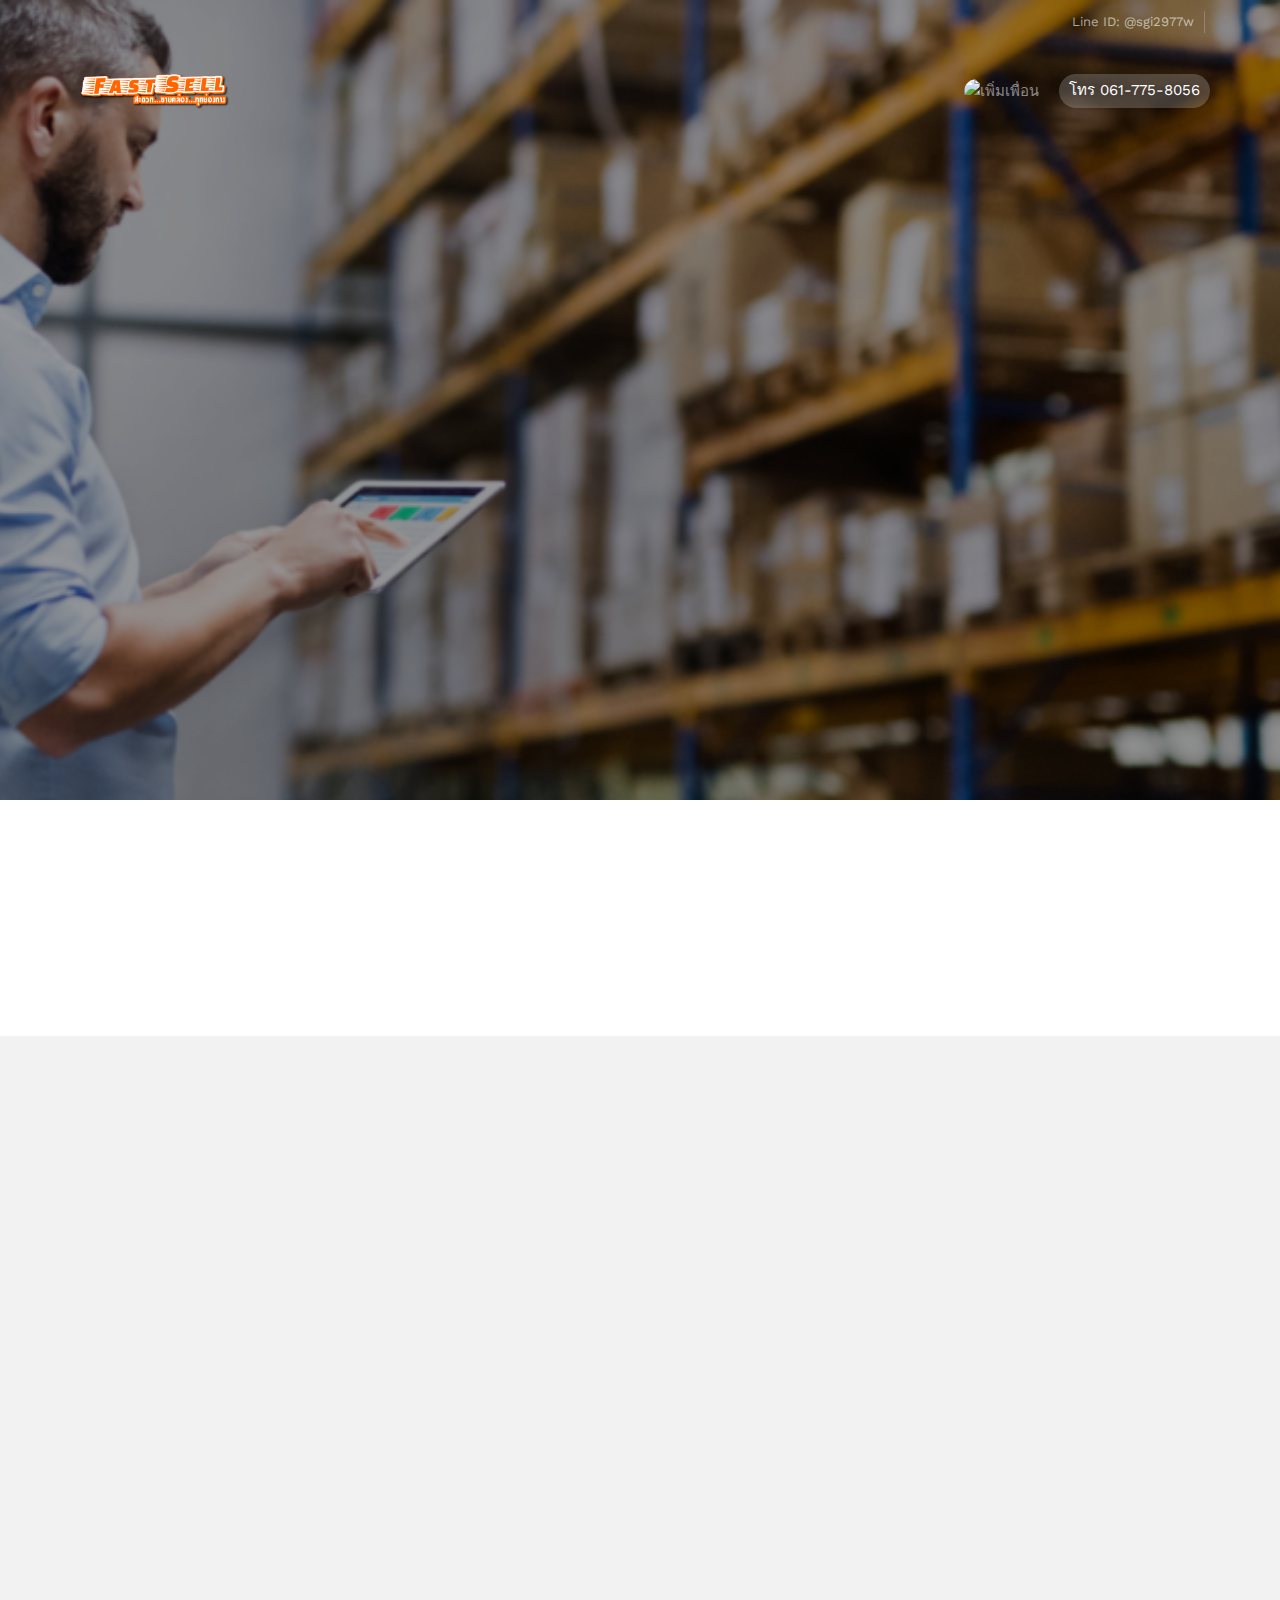
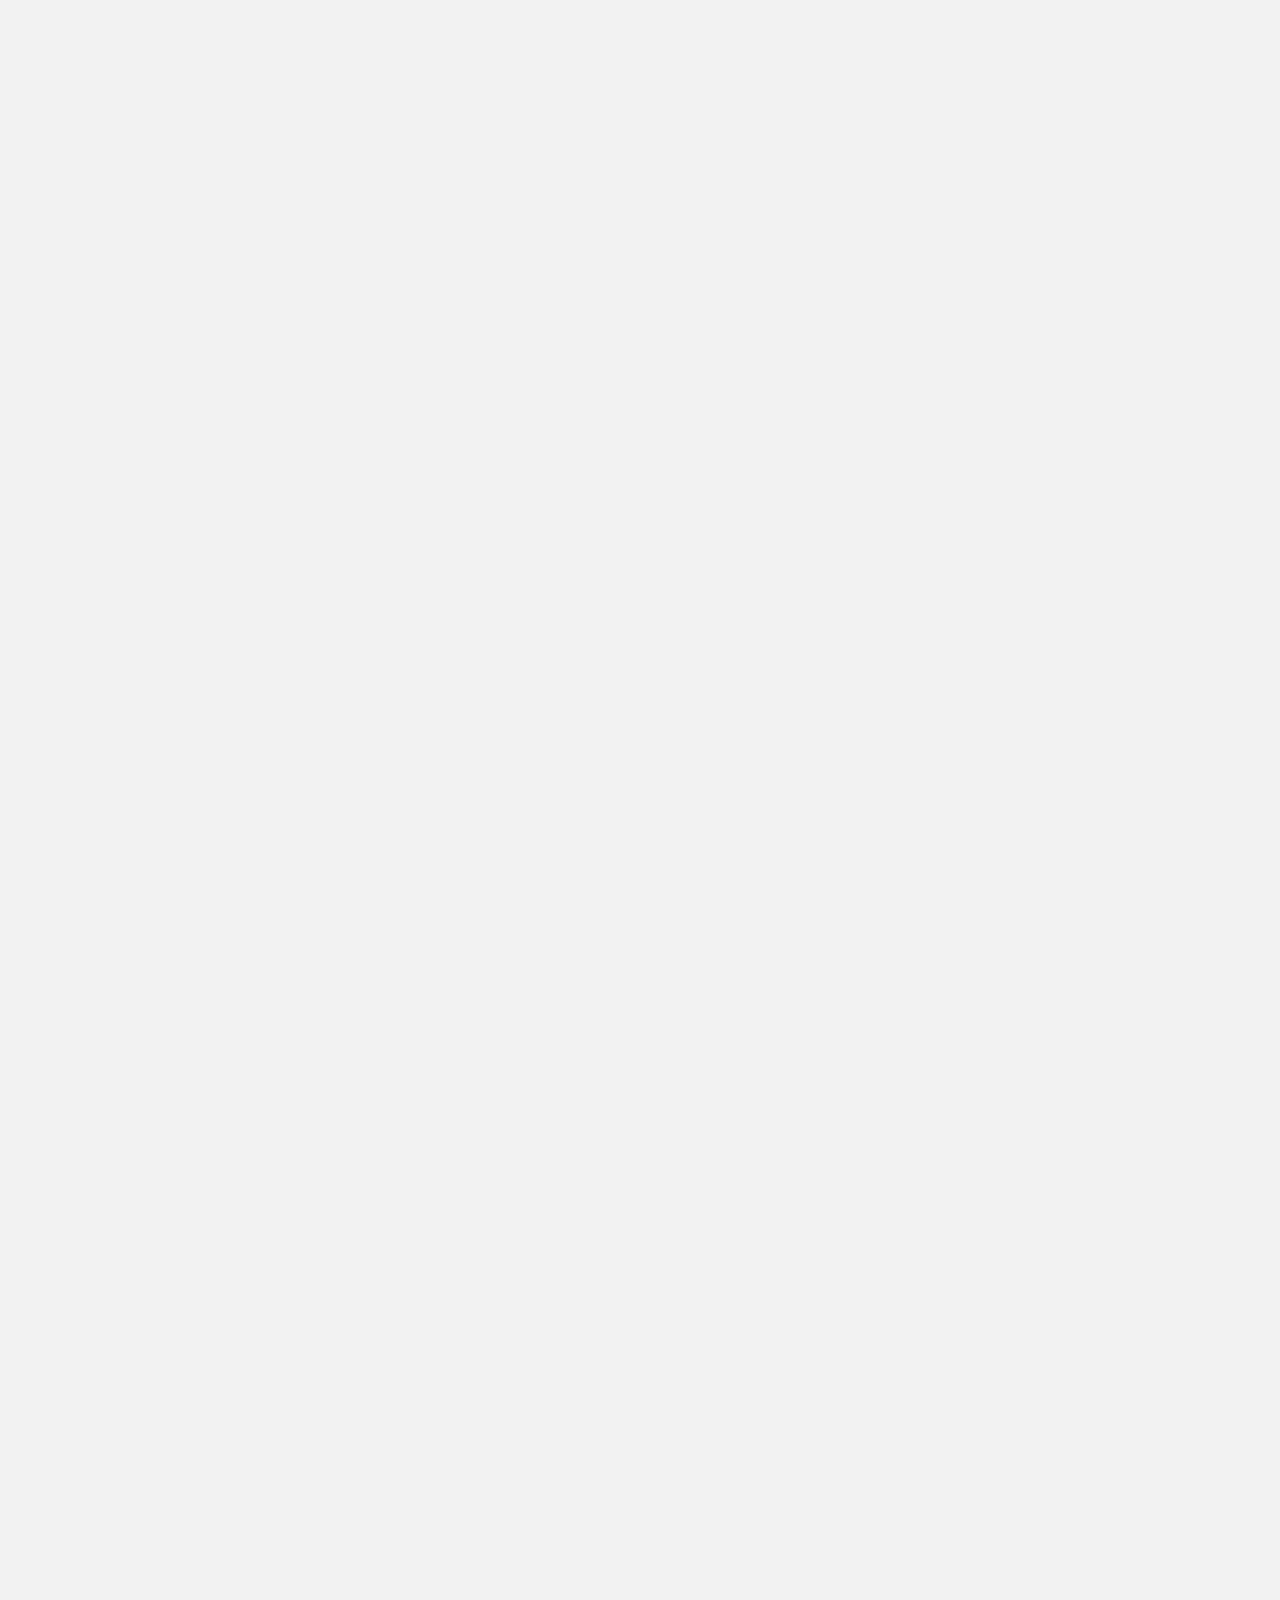
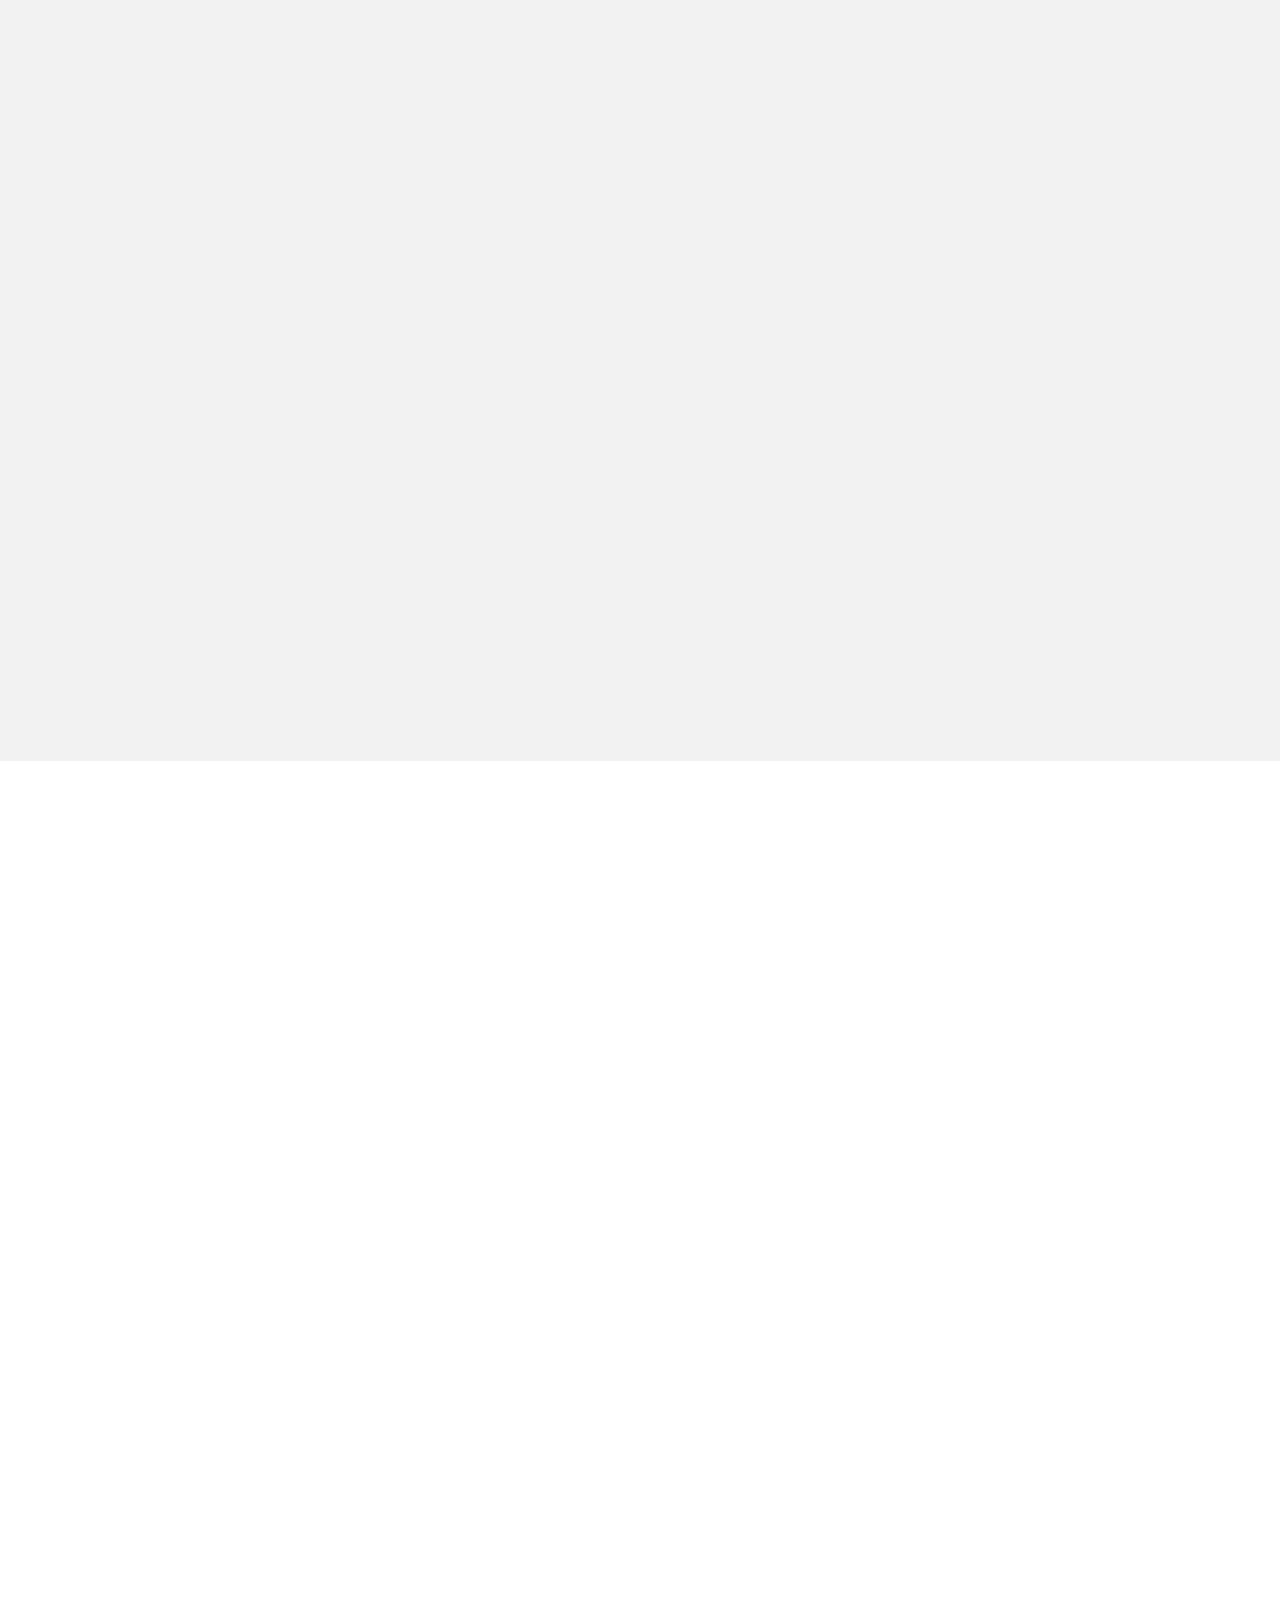
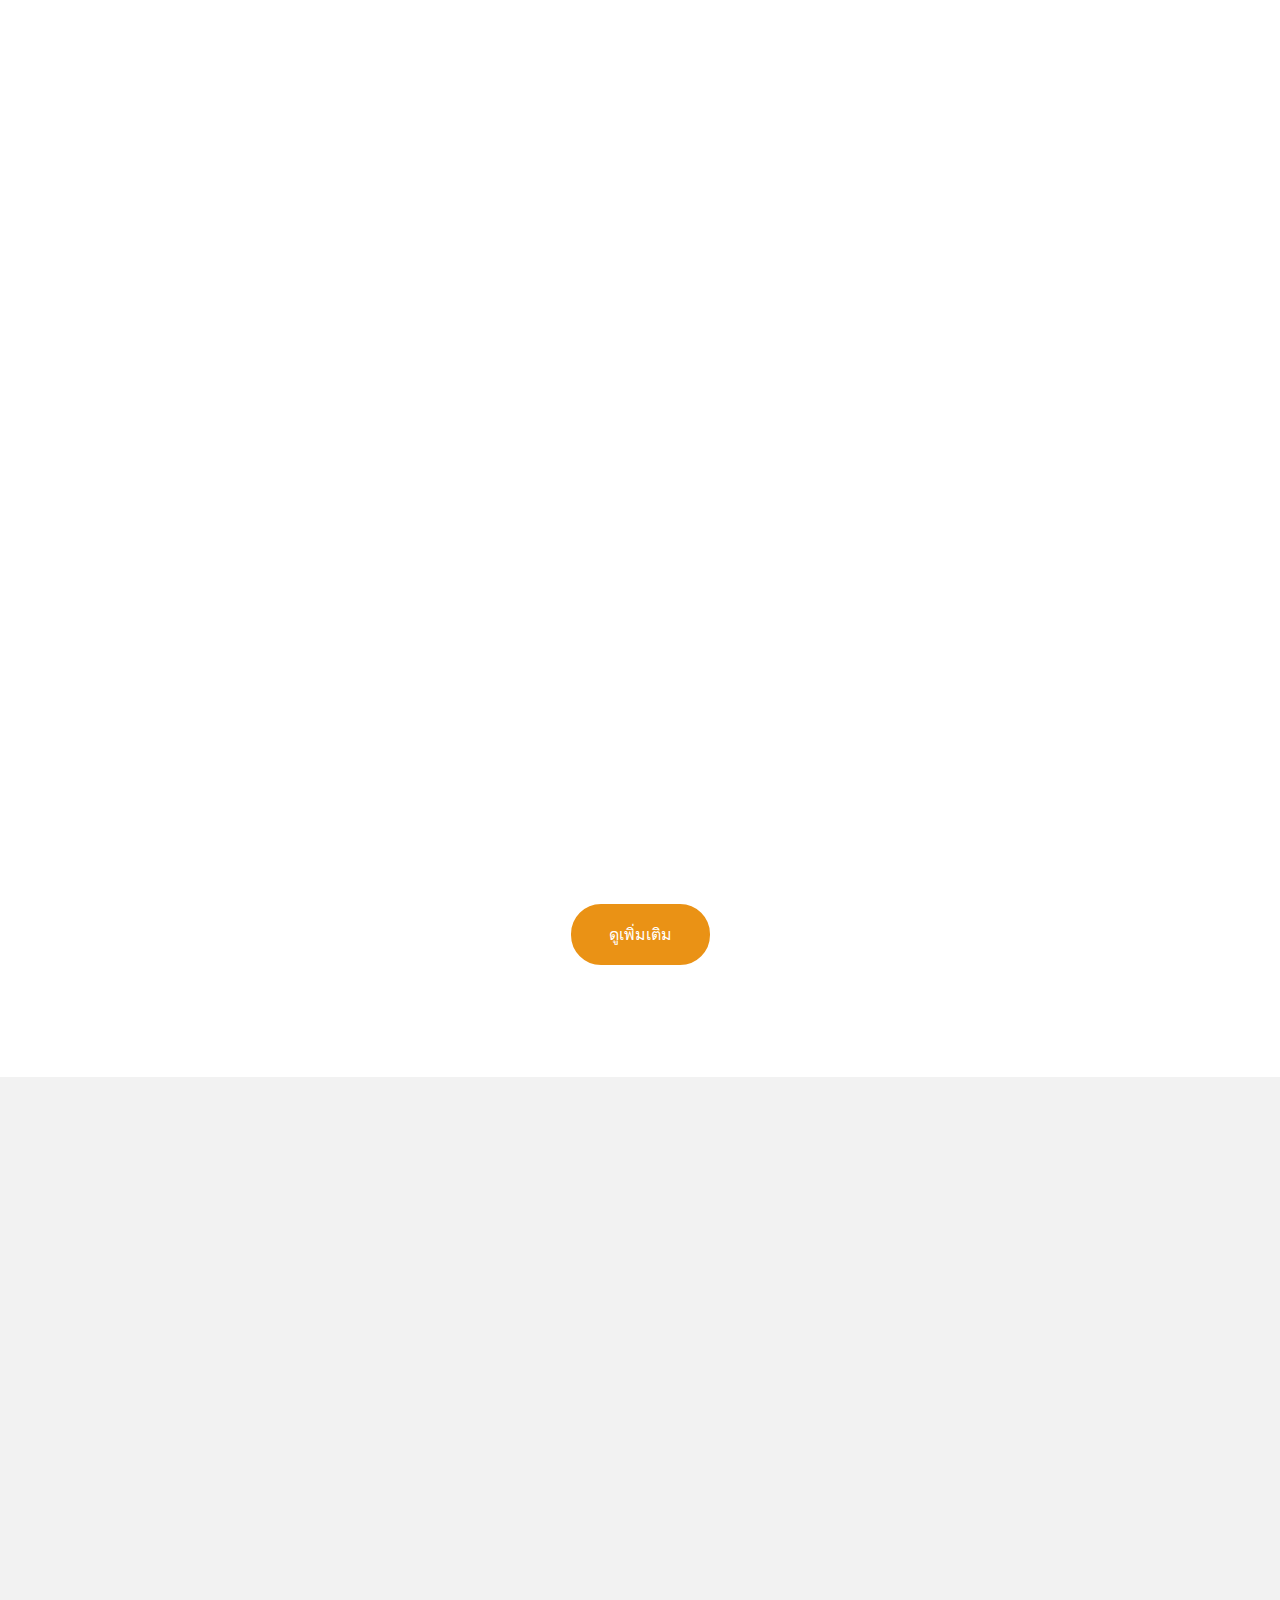
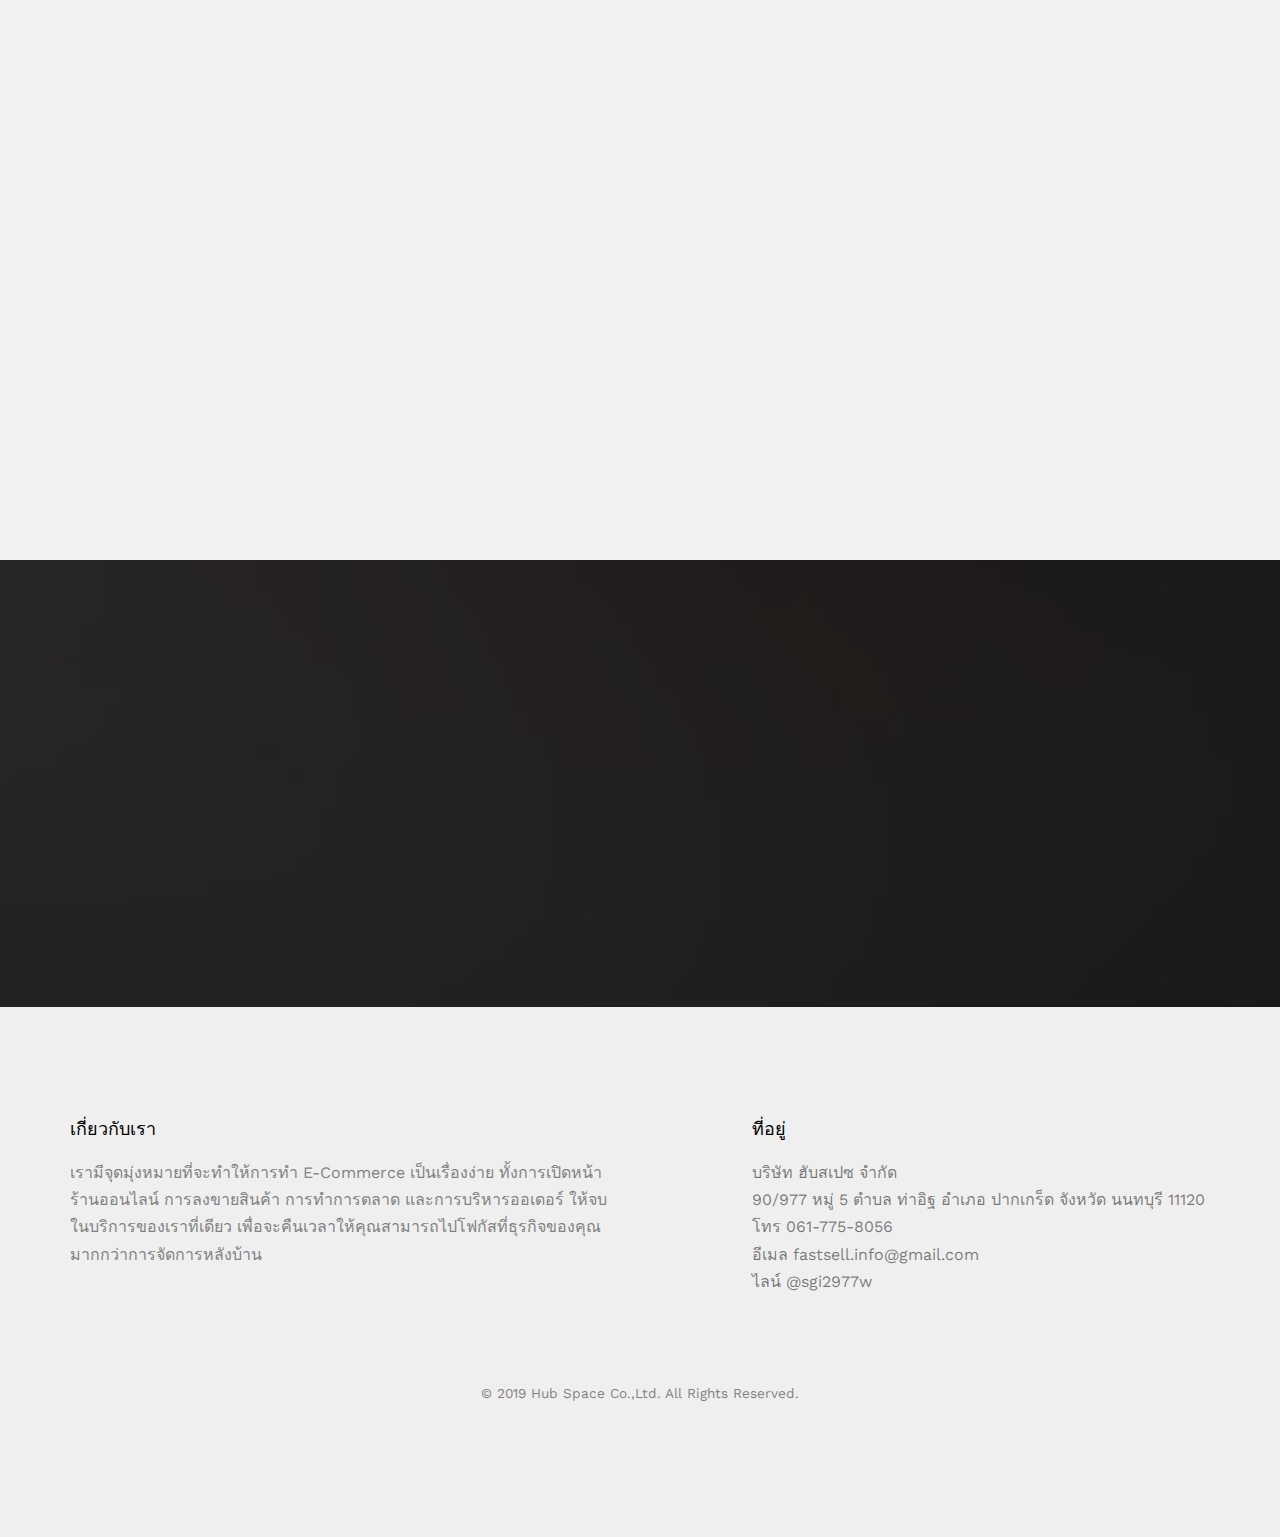
==== index.html @ f4dc1859 "fixed margin xcommerce" ====
<!DOCTYPE HTML>
<html>

<head>
	<meta charset="utf-8">
	<meta http-equiv="X-UA-Compatible" content="IE=edge">
	<title>FAST SELL | รับทำ E-Commerce ครบวงจร</title>
	<meta name="viewport" content="width=device-width, initial-scale=1">
	<meta name="description" content="รับทำ E-Commerce ครบวงจร" />
	<meta name="keywords"
		content="ขายของออนไลน์, ลงขายสินค้า, บริหารออเดอร์, ทำการตลาดออนไลน์, ขาย Lazada, ขาย Shopee, ขาย JD Central, ขายของออนไลน์, E-Commerce" />
	<meta name="author" content="fastsell.in.th" />

	<!--
	//////////////////////////////////////////////////////

	FREE HTML5 TEMPLATE
	DESIGNED & DEVELOPED by FreeHTML5.co

	Website: 		http://freehtml5.co/
	Email: 			info@freehtml5.co
	Twitter: 		http://twitter.com/fh5co
	Facebook: 		https://www.facebook.com/fh5co

	//////////////////////////////////////////////////////
-->

	<!-- Facebook and Twitter integration -->
	<meta property="og:title" content="" />
	<meta property="og:image" content="" />
	<meta property="og:url" content="" />
	<meta property="og:site_name" content="" />
	<meta property="og:description" content="" />
	<meta name="twitter:title" content="" />
	<meta name="twitter:image" content="" />
	<meta name="twitter:url" content="" />
	<meta name="twitter:card" content="" />

	<link rel="icon" href="images/logo.png">
	<link href="https://fonts.googleapis.com/css?family=Work+Sans:300,400,500,700,800" rel="stylesheet">

	<!-- Animate.css -->
	<link rel="stylesheet" href="css/animate.css">
	<!-- Icomoon Icon Fonts-->
	<link rel="stylesheet" href="css/icomoon.css">
	<!-- Bootstrap  -->
	<link rel="stylesheet" href="css/bootstrap.css">

	<!-- Magnific Popup -->
	<link rel="stylesheet" href="css/magnific-popup.css">

	<!-- Owl Carousel  -->
	<link rel="stylesheet" href="css/owl.carousel.min.css">
	<link rel="stylesheet" href="css/owl.theme.default.min.css">

	<!-- Theme style  -->
	<link rel="stylesheet" href="css/style.css">

	<!-- Modernizr JS -->
	<script src="js/modernizr-2.6.2.min.js"></script>
	<!-- FOR IE9 below -->
	<!--[if lt IE 9]>
<script src="js/respond.min.js"></script>
<![endif]-->

</head>

<body>

	<div class="fh5co-loader"></div>

	<div id="page">
		<nav class="fh5co-nav" role="navigation">
			<div class="top">
				<div class="container">
					<div class="row">
						<div class="col-xs-12 text-right">
							<p class="num">Line ID: @sgi2977w</p>
						</div>
					</div>
				</div>
			</div>
			<div class="top-menu">
				<div class="container">
					<div class="row">
						<div class="col-xs-1">
							<div id="fh5co-logo">
								<a href="index.html">
									<img src="images/logo.png" width="150px">
								</a>
							</div>
						</div>
						<div class="col-xs-11 text-right menu-1">
							<ul>
								<!-- <li class="active"><a href="index.html">Home</a></li>
					<li><a href="courses.html">Courses</a></li>
					<li><a href="pricing.html">Pricing</a></li>
					<li class="has-dropdown">
					<a href="blog.html">Blog</a>
					<ul class="dropdown">
					<li><a href="#">Web Design</a></li>
					<li><a href="#">eCommerce</a></li>
					<li><a href="#">Branding</a></li>
					<li><a href="#">API</a></li>
				</ul>
			</li>
			<li><a href="contact.html">Contact</a></li> -->
								<li>
									<a href="https://line.me/R/ti/p/%40sgi2977w"><img class="line-add-btn" height="36"
											border="0" alt="เพิ่มเพื่อน"
											src="https://scdn.line-apps.com/n/line_add_friends/btn/en.png"></a>
								</li>
								<li class="btn-cta"><a href="#" tel:0617758056><span>โทร 061-775-8056</span></a></li>
							</ul>
						</div>
					</div>

				</div>
			</div>
		</nav>

		<header id="fh5co-header" class="fh5co-cover" role="banner"
			style="background-image:url(images/introduction_bg.png);" data-stellar-background-ratio="0.5">
			<div class="overlay"></div>
			<div class="container">
				<div class="row">
					<div class="col-md-8 col-md-offset-2 text-center">
						<div class="display-t">
							<div class="display-tc animate-box" data-animate-effect="fadeIn">
								<h1>รับทำ E-Commerce ครบวงจร สำหรับธุรกิจ</h1>
								<h2>ทำให้ตั้งแต่เปิดบัญชี ลงสินค้า บริหารออเดอร์ <a href="#"
										target="_blank">ทำการตลาดให้ด้วย</a></h2>
								<p>
									<a href="https://line.me/R/ti/p/%40sgi2977w"><img class="line-add-btn" height="56"
											border="0" alt="เพิ่มเพื่อน"
											src="https://scdn.line-apps.com/n/line_add_friends/btn/en.png"></a>
									<!-- <a class="btn btn-primary btn-lg btn-learn" href="#">
								text
							</a> -->
									<!-- <a class="btn btn-primary btn-lg popup-vimeo btn-video" href="https://vimeo.com/channels/staffpicks/93951774">
								<i class="icon-play"></i>
								Watch Video
							</a> -->
								</p>
							</div>
						</div>
					</div>
				</div>
			</div>
		</header>

		<div id="fh5co-counter" class="fh5co-counters">
			<div class="container">
				<div class="row">
					<div class="col-md-3 text-center animate-box">
						<span class="fh5co-counter js-counter" data-from="0" data-to="50" data-speed="1"
							data-refresh-interval="1"></span>
						<span class="fh5co-counter-label"><strong>ลูกค้าที่เราดูแล</strong></span>
					</div>
					<div class="col-md-3 text-center animate-box">
						<span class="fh5co-counter js-counter" data-from="0" data-to="79" data-speed="1"
							data-refresh-interval="1"></span>
						<span class="fh5co-counter-label"><strong>สินค้าที่เราดูแล</strong></span>
					</div>
					<div class="col-md-3 text-center animate-box">
						<span class="fh5co-counter js-counter" data-from="0" data-to="628" data-speed="1"
							data-refresh-interval="1"></span>
						<span class="fh5co-counter-label"><strong>ผู้ติดตามใน Line@</strong></span>
					</div>
					<div class="col-md-3 text-center animate-box">
						<span class="fh5co-counter js-counter" data-from="0" data-to="3" data-speed="1"
							data-refresh-interval="1"></span>
						<span class="fh5co-counter-label"><strong>ช่องทางการขาย</strong></span>
					</div>
				</div>
			</div>
		</div>

		<div id="fh5co-explore" class="fh5co-bg-section">
			<div class="container">
				<div class="row animate-box">
					<div class="col-md-6 col-md-offset-3 text-center fh5co-heading">
						<h2>บริการของเรา</h2>
						<p>เราให้บริการ One stop service ด้านการขายสินค้าออนไลน์ เราทำให้ตั้งแต่ หาลูกค้าให้
							ทำการตลาดให้ โปรโมททุกช่องทาง ติดตั้งระบบขายสินค้าบน Shopee, Lazada, JD central
							สิ่งที่คุณต้องทำคือ จัดส่งสินค้า แค่นั้นจริงๆ !</p>
					</div>
				</div>

				<div class="row animate-box">
					<img src="images/service_expands.svg" width="100%">
				</div>
			</div>

			<br>
			<br>
			<br>
			<div class="fh5co-explore fh5co-explore1">
				<div class="container">
					<div class="row animate-box">
						<div class="col-md-6 col-md-offset-3 text-center fh5co-heading">
							<h2>สิ่งที่คุณจะได้</h2>
							<p>มาดูกันว่าเมื่อคุณใช้บริการ Fast Sell คุณจะได้อะไรบ้าง</p>
						</div>
					</div>
					<div class="row">
						<div class="col-md-8 col-md-push-5 animate-box">
							<img class="img-responsive" src="images/google shopping.png" alt="work">
						</div>
						<div class="col-md-4 col-md-pull-8 animate-box">
							<div class="mt">
								<h3>เราเพิ่มโอกาสการขาย</h3>
								<p>เรามีทีมวางแผนการตลาดให้กับสินค้าของคุณ เรามีประสบการณ์ด้านการทำ Digital Marketing
									ให้กับบริษัทสตาร์ทอัพชั้นนำ</p>
								<ul class="list-nav">
									<li><i class="icon-check2"></i>มีทีมวางแผนการตลาดให้</li>
									<li><i class="icon-check2"></i>ทำการตลาดให้บน Google Ads, Facebook Ads</li>
									<li><i class="icon-check2"></i>โปรโมทสินค้าบน Lazada, Shopee, JD Central</li>
								</ul>
								<!-- <p><a class="btn btn-primary btn-lg popup-vimeo btn-video" href="https://vimeo.com/channels/staffpicks/93951774"><i class="icon-play"></i> Watch Video</a></p> -->
							</div>
						</div>
					</div>
				</div>
			</div>

			<div class="fh5co-explore fh5co-explore1">
				<div class="container">
					<div class="row">
						<div class="col-md-8 col-md-pull-1 animate-box mt">
							<img class="img-responsive" src="images/xcommerce.png" alt="work">
						</div>
						<div class="col-md-4 animate-box">
							<div class="mt">
								<h3>เรามีระบบบริหารจัดการออเดอร์ให้</h3>
								<p>ไม่ใช่แค่เพิ่มโอกาสการขายให้ แต่เรามีระบบบริหารจัดการออเดอร์อย่างมืออาชีพให้คุณ
									หมดกังวลเรื่องออเดอร์หลุด หรือ ผิดพลาด</p>
								<ul class="list-nav">
									<li><i class="icon-check2"></i>มีระบบบริหารออเดอร์จากหลายช่องทาง</li>
									<li><i class="icon-check2"></i>ทำงานกับเราอย่างมืออาชีพ ออเดอร์ไม่มีหลุด</li>
								</ul>
							</div>
						</div>
					</div>
				</div>
			</div>

			<div class="fh5co-explore">
				<div class="container">
					<div class="row">
						<div class="col-md-8 col-md-push-5 animate-box">
							<img class="img-responsive" src="images/kerry.jpg" alt="work">
						</div>
						<div class="col-md-4 col-md-pull-8 animate-box">
							<div class="mt">
								<h3>คุณแค่จัดส่งสินค้า แค่นั้นจริงๆ !</h3>
								<p>ปัญหาทุกอย่างจะหมดไป ทั้งการหาลูกค้า การทำโฆษณา การเปิดร้าน การลงสินค้า บริหารออเดอร์
									และอีกมากมาย เมื่อใช้บริการ Fast Sell ที่คุณจะต้องทำมีเพียงแพ็คและส่งสินค้า
									แค่นั้นจริงๆ !</p>
								<ul class="list-nav">
									<li><i class="icon-check2"></i>เรามีทีมงานและระบบทำให้ทั้งหมด</li>
									<li><i class="icon-check2"></i>คุณแค่จัดส่งสินค้าอย่างเดียว</li>
									<li><i class="icon-check2"></i>คืนเวลาให้กับคุณ</li>
								</ul>
								<!-- <p><a class="btn btn-primary btn-lg popup-vimeo btn-video" href="https://vimeo.com/channels/staffpicks/93951774"><i class="icon-play"></i> Watch Video</a></p> -->
							</div>
						</div>
					</div>
				</div>
			</div>
		</div>


		<div id="fh5co-blog">
			<div class="container">
				<div class="row animate-box">
					<div class="col-md-8 col-md-offset-2 text-center fh5co-heading">
						<h2>ลูกค้าของเรา</h2>
						<p>เรามีลูกค้าที่ใช้บริการเราจำนวนมาก เพราะ Fast Sell ต้องการช่วยให้ธุรกิจของคุณเติบโต</p>
					</div>
				</div>
				<div class="row">
					<div class="col-lg-4 col-md-4">
						<div class="fh5co-blog animate-box">
							<a href="#"><img class="img-responsive"
									src="images/items/10d16a4dfcc4037acb2cb5b4fb45b825.jpeg" alt=""></a>
							<div class="blog-text">
								<h3><a href="" #>P80 เครื่องดื่มลำใยสกัดเข้มข้น</a></h3>
								<p>ตัวช่วยในการนอน นอนไม่หลับ นอนไม่พอ P80 เครื่องดื่มลำไยสกัดเข้มข้น สกัดจากลำใยแท้
									ไม่ผสมน้ำตาล ช่วยฟื้นฟูร่างกายของคุณให้มีสุขภาพดี</p>
								<a target="_blank"
									href="https://www.lazada.co.th/products/p80-i282196038-s459317174.html?spm=a2o4m.seller.list.11.4df66792o4zV4G&mp=1"
									class="btn btn-primary">ดูเพิ่มเติม</a>
							</div>
						</div>
					</div>
					<div class="col-lg-4 col-md-4">
						<div class="fh5co-blog animate-box">
							<a href="#"><img class="img-responsive"
									src="images/items/37dbb92a6759f59429cdc5a76e3cfd37.jpeg" alt=""></a>
							<div class="blog-text">
								<h3><a href="" #>ผลิตภัณฑ์เวชสำอาง ครีมกันแดด SUN A CREAM SPF50 PA++</a></h3>
								<p>ผลิตภัณฑ์เวชสำอางป้องกันแสงแดดผิวหน้าเนื้อบางเบาดุจปุยเมฆ ซึมซาบเร็ว
									ไม่เหนียวเหนอะหนะ </p>
								<a target="_blank"
									href="https://www.lazada.co.th/products/sun-a-cream-spf50-pa-i267364363-s417906414.html?spm=a2o4m.seller.list.39.479c67923PKnTw&mp=1"
									class="btn btn-primary">ดูเพิ่มเติม</a>
							</div>
						</div>
					</div>
					<div class="col-lg-4 col-md-4">
						<div class="fh5co-blog animate-box">
							<a href="#"><img class="img-responsive"
									src="images/items/2394ef203ef47ed22fc13ace0f2355c3.jpeg" alt=""></a>
							<div class="blog-text">
								<h3><a href="" #>ชุดเซ็ต เตาแก๊สฝัง+เครื่องดูดควัน</a></h3>
								<p>เตาแก๊สรุ่น DH-2BTGเตาแก๊สหน้ากระจกนิรภัยสีดำ แบบฝัง-หัวเตาทองเหลือง 2 หัวเตา-กำลังไฟ
									6500 วัตต์-ระบบจุดติดอัตโนมัต-เปลวไฟ 5 ชั้น-ฐานรองภาชนะเหล็กหล่อ-ขนาด 740*430*90 มม
								</p>
								<a target="_blank"
									href="https://www.lazada.co.th/products/-i276953358-s442632939.html?spm=a2o4m.seller.list.57.2d356792vbSWRh&mp=1"
									class="btn btn-primary">ดูเพิ่มเติม</a>
							</div>
						</div>
					</div>
					<div class="col-lg-4 col-md-4">
						<div class="fh5co-blog animate-box">
							<a href="#"><img class="img-responsive"
									src="images/items/14445b390b4ffadda05adfd3c2b17304.jpeg" alt=""></a>
							<div class="blog-text">
								<h3><a href="" #>Set ขาวใส สลายฝ้า</a></h3>
								<p>เคล็ดลับผิวสวยเร่งด่วน กู้ผิวเสียสู่ผิวสุขภาพดี!!!เพียงใช้ Lucksi Golden White Cream
									ควบคู่กับ Lucksi Foundation Sunscreen SPF50 PA+++</p>
								<a target="_blank"
									href="https://www.lazada.co.th/products/set-i279353284-s450573741.html?spm=a2o4m.seller.list.47.479c67921GLVVn&mp=1"
									class="btn btn-primary">ดูเพิ่มเติม</a>
							</div>
						</div>
					</div>
					<div class="col-lg-4 col-md-4">
						<div class="fh5co-blog animate-box">
							<a href="#"><img class="img-responsive"
									src="images/items/ac401ddfaa0d9bbab31463a8031b82b3.jpeg" alt=""></a>
							<div class="blog-text">
								<h3><a href="" #>แนทเชอรัล เฮอร์เบิล ทรีทเมนท์ เอสเซนส์ </a></h3>
								<p>ปริมาณสุทธิ 100 ml.เลขที่ใบรับแจ้ง : 10-1-6010052964ผลิตภายใต้มาตรฐาน GMPสรรพคุณ:
									ซึ่งช่วยแก้ปัญหาสิว ผิวมัน บรรเทาการอักเสบของผิว ลดรอยหมองคล้ำ รอยดำ รอยแดง</p>
								<a target="_blank"
									href="https://www.lazada.co.th/products/natural-herbal-treatment-essence-i279765339-s451981521.html?spm=a2o4m.seller.list.5.2d3567925Q5TC6&mp=1"
									class="btn btn-primary">ดูเพิ่มเติม</a>
							</div>
						</div>
					</div>
					<div class="col-lg-4 col-md-4">
						<div class="fh5co-blog animate-box">
							<a href="#"><img class="img-responsive"
									src="images/items/de5d36a2100ea003649c93c218902684.jpeg" alt=""></a>
							<div class="blog-text">
								<h3><a href="" #>Hangouts CC all in one SPF 50 PA + + + +</a></h3>
								<p>หมดยุคกันแดดแบบเก่าๆHangouts CC all in one SPF 50 PA + + + +
									ที่เป็นมากกว่ากันแดดไปวันๆ แต่เป็นครีมกันแดดพร้อมบำรุง
									หนึ่งเดียวจบ✔️บำรุงให้หน้าดูขาวใส </p>
								<a target="_blank"
									href="https://www.lazada.co.th/products/hangouts-cc-all-in-one-spf-50-pa-i288398184-s472592224.html?spm=a2o4m.seller.list.59.2d3567925Q5TC6&mp=1"
									class="btn btn-primary">ดูเพิ่มเติม</a>
							</div>
						</div>
					</div>
				</div>
				<p style="margin: 0 auto; display:block;">
					<a style="display:table;margin: 0 auto;" class="btn btn-primary btn-lg"
						href="https://www.lazada.co.th/shop/fastsell" target="_blank">
						ดูเพิ่มเติม</a>
				</p>
			</div>
		</div>

		<div id="fh5co-pricing" class="fh5co-bg-section">
			<div class="container">
				<div class="row animate-box">
					<div class="col-md-8 col-md-offset-2 text-center fh5co-heading">
						<h2>ค่าบริการ</h2>
						<p>ค่าบริการของเรานั้น <strong>แฟร์</strong> กับลูกค้าเรามากๆ
							เพราะเราเชื่อว่าเราจะเติบโตไปพร้อมกับลูกค้าของเรา</p>
					</div>
				</div>
				<div class="row">
					<div class="pricing">
						<div class="col-md-6 animate-box">
							<div class="price-box">
								<h2 class="pricing-plan">สำหรับบุคคลธรรมดา</h2>
								<div class="price"><sup class="currency">฿</sup>990<small>/ 3 เดือน</small></div>
								<ul class="classes">
									<li>ขายสินค้าได้ 1 รายการ</li>
									<li>ขายผ่านบัญชี FastSell</li>
									<li class="color">ระยะเวลาขาย 3 เดือน</li>
									<li>ขายบน Lazada, Shopee</li>
									<li>ค่าธรรมเนียม 10%</li>
								</ul>
								<a href="https://line.me/R/ti/p/%40sgi2977w"><img class="line-add-btn" height="36"
										border="0" alt="เพิ่มเพื่อน"
										src="https://scdn.line-apps.com/n/line_add_friends/btn/en.png"></a>
							</div>
						</div>

						<div class="col-md-6 animate-box">
							<div class="price-box popular">
								<h2 class="pricing-plan pricing-plan-offer">สำหรับบริษัท</h2>
								<div class="price"><sup class="currency"></sup>10%<small>/ ออเดอร์</small></div>
								<ul class="classes">
									<li>เปิดบัญชี Lazada, Shopee, JD Central เพิ่มราคา 9,000 บาท (มีบัญชีแล้วไม่ต้องจ่ายส่วนนี้)</li>
									<li  class="color">ลงสินค้ารายการละ 300 บาท (มีสินค้าลงอยู่แล้วไม่ต้องจ่ายส่วนนี้)</li>
									<li>ขายในบัญชีของคุณ</li>
									<li class="color">ทำการตลาดให้</li>
									<li>มีโปรแกรมบริหารออเดอร์ให้</li>
									<li>ไม่มีค่าใช้จ่ายรายเดือน ขายไม่ได้ให้บริการฟรี !</li>
									<li>ต้องมีงบโฆษณาให้เราไม่ต่ำกว่า 6,000 บาทต่อเดือน</li>
								</ul>
								<a href="https://line.me/R/ti/p/%40sgi2977w"><img class="line-add-btn" height="36"
										border="0" alt="เพิ่มเพื่อน"
										src="https://scdn.line-apps.com/n/line_add_friends/btn/en.png"></a>							</div>
						</div>
					</div>
				</div>
			</div>
		</div>

		<div id="fh5co-started" style="background-image:url(images/img_bg_2.jpg);">
			<div class="overlay"></div>
			<div class="container">
				<div class="row animate-box">
					<div class="col-md-8 col-md-offset-2 text-center fh5co-heading">
						<h2>เริ่มต้นใช้บริการ FAST SELL</h2>
						<p>เพียงกดปุ่มแอดไลน์ด้านล่าง เพื่อพูดคุยกับทีมงานของเรา</p>
					</div>
				</div>
				<div class="row animate-box">
					<div class="col-md-8 col-md-offset-2 text-center">
						<a href="https://line.me/R/ti/p/%40sgi2977w"><img class="line-add-btn" height="56" border="0"
								alt="เพิ่มเพื่อน" src="https://scdn.line-apps.com/n/line_add_friends/btn/en.png"></a>
					</div>
				</div>
			</div>
		</div>

		<footer id="fh5co-footer" role="contentinfo">
			<div class="container">
				<div class="row row-pb-md">
					<div class="col-md-6 fh5co-widget">
						<h4>เกี่ยวกับเรา</h4>
						<p>เรามีจุดมุ่งหมายที่จะทำให้การทำ E-Commerce เป็นเรื่องง่าย
							ทั้งการเปิดหน้าร้านออนไลน์ การลงขายสินค้า การทำการตลาด และการบริหารออเดอร์
							ให้จบในบริการของเราที่เดียว
							เพื่อจะคืนเวลาให้คุณสามารถไปโฟกัสที่ธุรกิจของคุณมากกว่าการจัดการหลังบ้าน
						</p>
					</div>
					<div class="col-md-6 col-sm-4 col-xs-6 col-md-push-1">
						<h4>ที่อยู่</h4>
						<ul class="fh5co-footer-links">
							<li><a href="#">บริษัท ฮับสเปซ จำกัด</a></li>
							<li><a href="#">90/977 หมู่ 5 ตำบล ท่าอิฐ อำเภอ ปากเกร็ด จังหวัด นนทบุรี 11120</a></li>
							<li><a href="tel:0617758056">โทร 061-775-8056</a></li>
							<li><a href="mailto:fastsell.info@gmail.com">อีเมล fastsell.info@gmail.com</a></li>
							<li><a href=" #">ไลน์ @sgi2977w</a></li>
						</ul>
					</div>

				</div>

				<div class="row copyright">
					<div class="col-md-12 text-center">
						<p>
							<small class="block">&copy; 2019 Hub Space Co.,Ltd. All Rights Reserved.</small>
						</p>
					</div>
				</div>
			</div>
		</footer>
	</div>

	<div class="gototop js-top">
		<a href="#" class="js-gotop"><i class="icon-arrow-up"></i></a>
	</div>

	<!-- jQuery -->
	<script src="js/jquery.min.js"></script>
	<!-- jQuery Easing -->
	<script src="js/jquery.easing.1.3.js"></script>
	<!-- Bootstrap -->
	<script src="js/bootstrap.min.js"></script>
	<!-- Waypoints -->
	<script src="js/jquery.waypoints.min.js"></script>
	<!-- Stellar Parallax -->
	<script src="js/jquery.stellar.min.js"></script>
	<!-- Carousel -->
	<script src="js/owl.carousel.min.js"></script>
	<!-- countTo -->
	<script src="js/jquery.countTo.js"></script>
	<!-- Magnific Popup -->
	<script src="js/jquery.magnific-popup.min.js"></script>
	<script src="js/magnific-popup-options.js"></script>
	<!-- Main -->
	<script src="js/main.js"></script>

</body>

</html>
---- css/icomoon.css ----
@font-face {
  font-family: 'icomoon';
  src:  url('../fonts/icomoon/icomoon.eot?6iuir');
  src:  url('../fonts/icomoon/icomoon.eot?6iuir#iefix') format('embedded-opentype'),
    url('../fonts/icomoon/icomoon.ttf?6iuir') format('truetype'),
    url('../fonts/icomoon/icomoon.woff?6iuir') format('woff'),
    url('../fonts/icomoon/icomoon.svg?6iuir#icomoon') format('svg');
  font-weight: normal;
  font-style: normal;
}

[class^="icon-"], [class*=" icon-"] {
  /* use !important to prevent issues with browser extensions that change fonts */
  font-family: 'icomoon' !important;
  speak: none;
  font-style: normal;
  font-weight: normal;
  font-variant: normal;
  text-transform: none;
  line-height: 1;

  /* Better Font Rendering =========== */
  -webkit-font-smoothing: antialiased;
  -moz-osx-font-smoothing: grayscale;
}

.icon-eye:before {
  content: "\e000";
}
.icon-paper-clip:before {
  content: "\e001";
}
.icon-mail:before {
  content: "\e002";
}
.icon-toggle:before {
  content: "\e003";
}
.icon-layout:before {
  content: "\e004";
}
.icon-link:before {
  content: "\e005";
}
.icon-bell:before {
  content: "\e006";
}
.icon-lock:before {
  content: "\e007";
}
.icon-unlock:before {
  content: "\e008";
}
.icon-ribbon:before {
  content: "\e009";
}
.icon-image:before {
  content: "\e010";
}
.icon-signal:before {
  content: "\e011";
}
.icon-target:before {
  content: "\e012";
}
.icon-clipboard:before {
  content: "\e013";
}
.icon-clock:before {
  content: "\e014";
}
.icon-watch:before {
  content: "\e015";
}
.icon-air-play:before {
  content: "\e016";
}
.icon-camera:before {
  content: "\e017";
}
.icon-video:before {
  content: "\e018";
}
.icon-disc:before {
  content: "\e019";
}
.icon-printer:before {
  content: "\e020";
}
.icon-monitor:before {
  content: "\e021";
}
.icon-server:before {
  content: "\e022";
}
.icon-cog:before {
  content: "\e023";
}
.icon-heart:before {
  content: "\e024";
}
.icon-paragraph:before {
  content: "\e025";
}
.icon-align-justify:before {
  content: "\e026";
}
.icon-align-left:before {
  content: "\e027";
}
.icon-align-center:before {
  content: "\e028";
}
.icon-align-right:before {
  content: "\e029";
}
.icon-book:before {
  content: "\e030";
}
.icon-layers:before {
  content: "\e031";
}
.icon-stack:before {
  content: "\e032";
}
.icon-stack-2:before {
  content: "\e033";
}
.icon-paper:before {
  content: "\e034";
}
.icon-paper-stack:before {
  content: "\e035";
}
.icon-search:before {
  content: "\e036";
}
.icon-zoom-in:before {
  content: "\e037";
}
.icon-zoom-out:before {
  content: "\e038";
}
.icon-reply:before {
  content: "\e039";
}
.icon-circle-plus:before {
  content: "\e040";
}
.icon-circle-minus:before {
  content: "\e041";
}
.icon-circle-check:before {
  content: "\e042";
}
.icon-circle-cross:before {
  content: "\e043";
}
.icon-square-plus:before {
  content: "\e044";
}
.icon-square-minus:before {
  content: "\e045";
}
.icon-square-check:before {
  content: "\e046";
}
.icon-square-cross:before {
  content: "\e047";
}
.icon-microphone:before {
  content: "\e048";
}
.icon-record:before {
  content: "\e049";
}
.icon-skip-back:before {
  content: "\e050";
}
.icon-rewind:before {
  content: "\e051";
}
.icon-play:before {
  content: "\e052";
}
.icon-pause:before {
  content: "\e053";
}
.icon-stop:before {
  content: "\e054";
}
.icon-fast-forward:before {
  content: "\e055";
}
.icon-skip-forward:before {
  content: "\e056";
}
.icon-shuffle:before {
  content: "\e057";
}
.icon-repeat:before {
  content: "\e058";
}
.icon-folder:before {
  content: "\e059";
}
.icon-umbrella:before {
  content: "\e060";
}
.icon-moon:before {
  content: "\e061";
}
.icon-thermometer:before {
  content: "\e062";
}
.icon-drop:before {
  content: "\e063";
}
.icon-sun:before {
  content: "\e064";
}
.icon-cloud:before {
  content: "\e065";
}
.icon-cloud-upload:before {
  content: "\e066";
}
.icon-cloud-download:before {
  content: "\e067";
}
.icon-upload:before {
  content: "\e068";
}
.icon-download:before {
  content: "\e069";
}
.icon-location:before {
  content: "\e070";
}
.icon-location-2:before {
  content: "\e071";
}
.icon-map:before {
  content: "\e072";
}
.icon-battery:before {
  content: "\e073";
}
.icon-head:before {
  content: "\e074";
}
.icon-briefcase:before {
  content: "\e075";
}
.icon-speech-bubble:before {
  content: "\e076";
}
.icon-anchor:before {
  content: "\e077";
}
.icon-globe:before {
  content: "\e078";
}
.icon-box:before {
  content: "\e079";
}
.icon-reload:before {
  content: "\e080";
}
.icon-share:before {
  content: "\e081";
}
.icon-marquee:before {
  content: "\e082";
}
.icon-marquee-plus:before {
  content: "\e083";
}
.icon-marquee-minus:before {
  content: "\e084";
}
.icon-tag:before {
  content: "\e085";
}
.icon-power:before {
  content: "\e086";
}
.icon-command:before {
  content: "\e087";
}
.icon-alt:before {
  content: "\e088";
}
.icon-esc:before {
  content: "\e089";
}
.icon-bar-graph:before {
  content: "\e090";
}
.icon-bar-graph-2:before {
  content: "\e091";
}
.icon-pie-graph:before {
  content: "\e092";
}
.icon-star:before {
  content: "\e093";
}
.icon-arrow-left:before {
  content: "\e094";
}
.icon-arrow-right:before {
  content: "\e095";
}
.icon-arrow-up:before {
  content: "\e096";
}
.icon-arrow-down:before {
  content: "\e097";
}
.icon-volume:before {
  content: "\e098";
}
.icon-mute:before {
  content: "\e099";
}
.icon-content-right:before {
  content: "\e100";
}
.icon-content-left:before {
  content: "\e101";
}
.icon-grid:before {
  content: "\e102";
}
.icon-grid-2:before {
  content: "\e103";
}
.icon-columns:before {
  content: "\e104";
}
.icon-loader:before {
  content: "\e105";
}
.icon-bag:before {
  content: "\e106";
}
.icon-ban:before {
  content: "\e107";
}
.icon-flag:before {
  content: "\e108";
}
.icon-trash:before {
  content: "\e109";
}
.icon-expand:before {
  content: "\e110";
}
.icon-contract:before {
  content: "\e111";
}
.icon-maximize:before {
  content: "\e112";
}
.icon-minimize:before {
  content: "\e113";
}
.icon-plus:before {
  content: "\e114";
}
.icon-minus:before {
  content: "\e115";
}
.icon-check:before {
  content: "\e116";
}
.icon-cross:before {
  content: "\e117";
}
.icon-move:before {
  content: "\e118";
}
.icon-delete:before {
  content: "\e119";
}
.icon-menu:before {
  content: "\e120";
}
.icon-archive:before {
  content: "\e121";
}
.icon-inbox:before {
  content: "\e122";
}
.icon-outbox:before {
  content: "\e123";
}
.icon-file:before {
  content: "\e124";
}
.icon-file-add:before {
  content: "\e125";
}
.icon-file-subtract:before {
  content: "\e126";
}
.icon-help:before {
  content: "\e127";
}
.icon-open:before {
  content: "\e128";
}
.icon-ellipsis:before {
  content: "\e129";
}
.icon-add-to-list:before {
  content: "\e900";
}
.icon-classic-computer:before {
  content: "\e901";
}
.icon-controller-fast-backward:before {
  content: "\e902";
}
.icon-creative-commons-attribution:before {
  content: "\e903";
}
.icon-creative-commons-noderivs:before {
  content: "\e904";
}
.icon-creative-commons-noncommercial-eu:before {
  content: "\e905";
}
.icon-creative-commons-noncommercial-us:before {
  content: "\e906";
}
.icon-creative-commons-public-domain:before {
  content: "\e907";
}
.icon-creative-commons-remix:before {
  content: "\e908";
}
.icon-creative-commons-share:before {
  content: "\e909";
}
.icon-creative-commons-sharealike:before {
  content: "\e90a";
}
.icon-creative-commons:before {
  content: "\e90b";
}
.icon-document-landscape:before {
  content: "\e90c";
}
.icon-remove-user:before {
  content: "\e90d";
}
.icon-warning:before {
  content: "\e90e";
}
.icon-arrow-bold-down:before {
  content: "\e90f";
}
.icon-arrow-bold-left:before {
  content: "\e910";
}
.icon-arrow-bold-right:before {
  content: "\e911";
}
.icon-arrow-bold-up:before {
  content: "\e912";
}
.icon-arrow-down2:before {
  content: "\e913";
}
.icon-arrow-left2:before {
  content: "\e914";
}
.icon-arrow-long-down:before {
  content: "\e915";
}
.icon-arrow-long-left:before {
  content: "\e916";
}
.icon-arrow-long-right:before {
  content: "\e917";
}
.icon-arrow-long-up:before {
  content: "\e918";
}
.icon-arrow-right2:before {
  content: "\e919";
}
.icon-arrow-up2:before {
  content: "\e91a";
}
.icon-arrow-with-circle-down:before {
  content: "\e91b";
}
.icon-arrow-with-circle-left:before {
  content: "\e91c";
}
.icon-arrow-with-circle-right:before {
  content: "\e91d";
}
.icon-arrow-with-circle-up:before {
  content: "\e91e";
}
.icon-bookmark:before {
  content: "\e91f";
}
.icon-bookmarks:before {
  content: "\e920";
}
.icon-chevron-down:before {
  content: "\e921";
}
.icon-chevron-left:before {
  content: "\e922";
}
.icon-chevron-right:before {
  content: "\e923";
}
.icon-chevron-small-down:before {
  content: "\e924";
}
.icon-chevron-small-left:before {
  content: "\e925";
}
.icon-chevron-small-right:before {
  content: "\e926";
}
.icon-chevron-small-up:before {
  content: "\e927";
}
.icon-chevron-thin-down:before {
  content: "\e928";
}
.icon-chevron-thin-left:before {
  content: "\e929";
}
.icon-chevron-thin-right:before {
  content: "\e92a";
}
.icon-chevron-thin-up:before {
  content: "\e92b";
}
.icon-chevron-up:before {
  content: "\e92c";
}
.icon-chevron-with-circle-down:before {
  content: "\e92d";
}
.icon-chevron-with-circle-left:before {
  content: "\e92e";
}
.icon-chevron-with-circle-right:before {
  content: "\e92f";
}
.icon-chevron-with-circle-up:before {
  content: "\e930";
}
.icon-cloud2:before {
  content: "\e931";
}
.icon-controller-fast-forward:before {
  content: "\e932";
}
.icon-controller-jump-to-start:before {
  content: "\e933";
}
.icon-controller-next:before {
  content: "\e934";
}
.icon-controller-paus:before {
  content: "\e935";
}
.icon-controller-play:before {
  content: "\e936";
}
.icon-controller-record:before {
  content: "\e937";
}
.icon-controller-stop:before {
  content: "\e938";
}
.icon-controller-volume:before {
  content: "\e939";
}
.icon-dot-single:before {
  content: "\e93a";
}
.icon-dots-three-horizontal:before {
  content: "\e93b";
}
.icon-dots-three-vertical:before {
  content: "\e93c";
}
.icon-dots-two-horizontal:before {
  content: "\e93d";
}
.icon-dots-two-vertical:before {
  content: "\e93e";
}
.icon-download2:before {
  content: "\e93f";
}
.icon-emoji-flirt:before {
  content: "\e940";
}
.icon-flow-branch:before {
  content: "\e941";
}
.icon-flow-cascade:before {
  content: "\e942";
}
.icon-flow-line:before {
  content: "\e943";
}
.icon-flow-parallel:before {
  content: "\e944";
}
.icon-flow-tree:before {
  content: "\e945";
}
.icon-install:before {
  content: "\e946";
}
.icon-layers2:before {
  content: "\e947";
}
.icon-open-book:before {
  content: "\e948";
}
.icon-resize-100:before {
  content: "\e949";
}
.icon-resize-full-screen:before {
  content: "\e94a";
}
.icon-save:before {
  content: "\e94b";
}
.icon-select-arrows:before {
  content: "\e94c";
}
.icon-sound-mute:before {
  content: "\e94d";
}
.icon-sound:before {
  content: "\e94e";
}
.icon-trash2:before {
  content: "\e94f";
}
.icon-triangle-down:before {
  content: "\e950";
}
.icon-triangle-left:before {
  content: "\e951";
}
.icon-triangle-right:before {
  content: "\e952";
}
.icon-triangle-up:before {
  content: "\e953";
}
.icon-uninstall:before {
  content: "\e954";
}
.icon-upload-to-cloud:before {
  content: "\e955";
}
.icon-upload2:before {
  content: "\e956";
}
.icon-add-user:before {
  content: "\e957";
}
.icon-address:before {
  content: "\e958";
}
.icon-adjust:before {
  content: "\e959";
}
.icon-air:before {
  content: "\e95a";
}
.icon-aircraft-landing:before {
  content: "\e95b";
}
.icon-aircraft-take-off:before {
  content: "\e95c";
}
.icon-aircraft:before {
  content: "\e95d";
}
.icon-align-bottom:before {
  content: "\e95e";
}
.icon-align-horizontal-middle:before {
  content: "\e95f";
}
.icon-align-left2:before {
  content: "\e960";
}
.icon-align-right2:before {
  content: "\e961";
}
.icon-align-top:before {
  content: "\e962";
}
.icon-align-vertical-middle:before {
  content: "\e963";
}
.icon-archive2:before {
  content: "\e964";
}
.icon-area-graph:before {
  content: "\e965";
}
.icon-attachment:before {
  content: "\e966";
}
.icon-awareness-ribbon:before {
  content: "\e967";
}
.icon-back-in-time:before {
  content: "\e968";
}
.icon-back:before {
  content: "\e969";
}
.icon-bar-graph2:before {
  content: "\e96a";
}
.icon-battery2:before {
  content: "\e96b";
}
.icon-beamed-note:before {
  content: "\e96c";
}
.icon-bell2:before {
  content: "\e96d";
}
.icon-blackboard:before {
  content: "\e96e";
}
.icon-block:before {
  content: "\e96f";
}
.icon-book2:before {
  content: "\e970";
}
.icon-bowl:before {
  content: "\e971";
}
.icon-box2:before {
  content: "\e972";
}
.icon-briefcase2:before {
  content: "\e973";
}
.icon-browser:before {
  content: "\e974";
}
.icon-brush:before {
  content: "\e975";
}
.icon-bucket:before {
  content: "\e976";
}
.icon-cake:before {
  content: "\e977";
}
.icon-calculator:before {
  content: "\e978";
}
.icon-calendar:before {
  content: "\e979";
}
.icon-camera2:before {
  content: "\e97a";
}
.icon-ccw:before {
  content: "\e97b";
}
.icon-chat:before {
  content: "\e97c";
}
.icon-check2:before {
  content: "\e97d";
}
.icon-circle-with-cross:before {
  content: "\e97e";
}
.icon-circle-with-minus:before {
  content: "\e97f";
}
.icon-circle-with-plus:before {
  content: "\e980";
}
.icon-circle:before {
  content: "\e981";
}
.icon-circular-graph:before {
  content: "\e982";
}
.icon-clapperboard:before {
  content: "\e983";
}
.icon-clipboard2:before {
  content: "\e984";
}
.icon-clock2:before {
  content: "\e985";
}
.icon-code:before {
  content: "\e986";
}
.icon-cog2:before {
  content: "\e987";
}
.icon-colours:before {
  content: "\e988";
}
.icon-compass:before {
  content: "\e989";
}
.icon-copy:before {
  content: "\e98a";
}
.icon-credit-card:before {
  content: "\e98b";
}
.icon-credit:before {
  content: "\e98c";
}
.icon-cross2:before {
  content: "\e98d";
}
.icon-cup:before {
  content: "\e98e";
}
.icon-cw:before {
  content: "\e98f";
}
.icon-cycle:before {
  content: "\e990";
}
.icon-database:before {
  content: "\e991";
}
.icon-dial-pad:before {
  content: "\e992";
}
.icon-direction:before {
  content: "\e993";
}
.icon-document:before {
  content: "\e994";
}
.icon-documents:before {
  content: "\e995";
}
.icon-drink:before {
  content: "\e996";
}
.icon-drive:before {
  content: "\e997";
}
.icon-drop2:before {
  content: "\e998";
}
.icon-edit:before {
  content: "\e999";
}
.icon-email:before {
  content: "\e99a";
}
.icon-emoji-happy:before {
  content: "\e99b";
}
.icon-emoji-neutral:before {
  content: "\e99c";
}
.icon-emoji-sad:before {
  content: "\e99d";
}
.icon-erase:before {
  content: "\e99e";
}
.icon-eraser:before {
  content: "\e99f";
}
.icon-export:before {
  content: "\e9a0";
}
.icon-eye2:before {
  content: "\e9a1";
}
.icon-feather:before {
  content: "\e9a2";
}
.icon-flag2:before {
  content: "\e9a3";
}
.icon-flash:before {
  content: "\e9a4";
}
.icon-flashlight:before {
  content: "\e9a5";
}
.icon-flat-brush:before {
  content: "\e9a6";
}
.icon-folder-images:before {
  content: "\e9a7";
}
.icon-folder-music:before {
  content: "\e9a8";
}
.icon-folder-video:before {
  content: "\e9a9";
}
.icon-folder2:before {
  content: "\e9aa";
}
.icon-forward:before {
  content: "\e9ab";
}
.icon-funnel:before {
  content: "\e9ac";
}
.icon-game-controller:before {
  content: "\e9ad";
}
.icon-gauge:before {
  content: "\e9ae";
}
.icon-globe2:before {
  content: "\e9af";
}
.icon-graduation-cap:before {
  content: "\e9b0";
}
.icon-grid2:before {
  content: "\e9b1";
}
.icon-hair-cross:before {
  content: "\e9b2";
}
.icon-hand:before {
  content: "\e9b3";
}
.icon-heart-outlined:before {
  content: "\e9b4";
}
.icon-heart2:before {
  content: "\e9b5";
}
.icon-help-with-circle:before {
  content: "\e9b6";
}
.icon-help2:before {
  content: "\e9b7";
}
.icon-home:before {
  content: "\e9b8";
}
.icon-hour-glass:before {
  content: "\e9b9";
}
.icon-image-inverted:before {
  content: "\e9ba";
}
.icon-image2:before {
  content: "\e9bb";
}
.icon-images:before {
  content: "\e9bc";
}
.icon-inbox2:before {
  content: "\e9bd";
}
.icon-infinity:before {
  content: "\e9be";
}
.icon-info-with-circle:before {
  content: "\e9bf";
}
.icon-info:before {
  content: "\e9c0";
}
.icon-key:before {
  content: "\e9c1";
}
.icon-keyboard:before {
  content: "\e9c2";
}
.icon-lab-flask:before {
  content: "\e9c3";
}
.icon-landline:before {
  content: "\e9c4";
}
.icon-language:before {
  content: "\e9c5";
}
.icon-laptop:before {
  content: "\e9c6";
}
.icon-leaf:before {
  content: "\e9c7";
}
.icon-level-down:before {
  content: "\e9c8";
}
.icon-level-up:before {
  content: "\e9c9";
}
.icon-lifebuoy:before {
  content: "\e9ca";
}
.icon-light-bulb:before {
  content: "\e9cb";
}
.icon-light-down:before {
  content: "\e9cc";
}
.icon-light-up:before {
  content: "\e9cd";
}
.icon-line-graph:before {
  content: "\e9ce";
}
.icon-link2:before {
  content: "\e9cf";
}
.icon-list:before {
  content: "\e9d0";
}
.icon-location-pin:before {
  content: "\e9d1";
}
.icon-location2:before {
  content: "\e9d2";
}
.icon-lock-open:before {
  content: "\e9d3";
}
.icon-lock2:before {
  content: "\e9d4";
}
.icon-log-out:before {
  content: "\e9d5";
}
.icon-login:before {
  content: "\e9d6";
}
.icon-loop:before {
  content: "\e9d7";
}
.icon-magnet:before {
  content: "\e9d8";
}
.icon-magnifying-glass:before {
  content: "\e9d9";
}
.icon-mail2:before {
  content: "\e9da";
}
.icon-man:before {
  content: "\e9db";
}
.icon-map2:before {
  content: "\e9dc";
}
.icon-mask:before {
  content: "\e9dd";
}
.icon-medal:before {
  content: "\e9de";
}
.icon-megaphone:before {
  content: "\e9df";
}
.icon-menu2:before {
  content: "\e9e0";
}
.icon-message:before {
  content: "\e9e1";
}
.icon-mic:before {
  content: "\e9e2";
}
.icon-minus2:before {
  content: "\e9e3";
}
.icon-mobile:before {
  content: "\e9e4";
}
.icon-modern-mic:before {
  content: "\e9e5";
}
.icon-moon2:before {
  content: "\e9e6";
}
.icon-mouse:before {
  content: "\e9e7";
}
.icon-music:before {
  content: "\e9e8";
}
.icon-network:before {
  content: "\e9e9";
}
.icon-new-message:before {
  content: "\e9ea";
}
.icon-new:before {
  content: "\e9eb";
}
.icon-news:before {
  content: "\e9ec";
}
.icon-note:before {
  content: "\e9ed";
}
.icon-notification:before {
  content: "\e9ee";
}
.icon-old-mobile:before {
  content: "\e9ef";
}
.icon-old-phone:before {
  content: "\e9f0";
}
.icon-palette:before {
  content: "\e9f1";
}
.icon-paper-plane:before {
  content: "\e9f2";
}
.icon-pencil:before {
  content: "\e9f3";
}
.icon-phone:before {
  content: "\e9f4";
}
.icon-pie-chart:before {
  content: "\e9f5";
}
.icon-pin:before {
  content: "\e9f6";
}
.icon-plus2:before {
  content: "\e9f7";
}
.icon-popup:before {
  content: "\e9f8";
}
.icon-power-plug:before {
  content: "\e9f9";
}
.icon-price-ribbon:before {
  content: "\e9fa";
}
.icon-price-tag:before {
  content: "\e9fb";
}
.icon-print:before {
  content: "\e9fc";
}
.icon-progress-empty:before {
  content: "\e9fd";
}
.icon-progress-full:before {
  content: "\e9fe";
}
.icon-progress-one:before {
  content: "\e9ff";
}
.icon-progress-two:before {
  content: "\ea00";
}
.icon-publish:before {
  content: "\ea01";
}
.icon-quote:before {
  content: "\ea02";
}
.icon-radio:before {
  content: "\ea03";
}
.icon-reply-all:before {
  content: "\ea04";
}
.icon-reply2:before {
  content: "\ea05";
}
.icon-retweet:before {
  content: "\ea06";
}
.icon-rocket:before {
  content: "\ea07";
}
.icon-round-brush:before {
  content: "\ea08";
}
.icon-rss:before {
  content: "\ea09";
}
.icon-ruler:before {
  content: "\ea0a";
}
.icon-scissors:before {
  content: "\ea0b";
}
.icon-share-alternitive:before {
  content: "\ea0c";
}
.icon-share2:before {
  content: "\ea0d";
}
.icon-shareable:before {
  content: "\ea0e";
}
.icon-shield:before {
  content: "\ea0f";
}
.icon-shop:before {
  content: "\ea10";
}
.icon-shopping-bag:before {
  content: "\ea11";
}
.icon-shopping-basket:before {
  content: "\ea12";
}
.icon-shopping-cart:before {
  content: "\ea13";
}
.icon-shuffle2:before {
  content: "\ea14";
}
.icon-signal2:before {
  content: "\ea15";
}
.icon-sound-mix:before {
  content: "\ea16";
}
.icon-sports-club:before {
  content: "\ea17";
}
.icon-spreadsheet:before {
  content: "\ea18";
}
.icon-squared-cross:before {
  content: "\ea19";
}
.icon-squared-minus:before {
  content: "\ea1a";
}
.icon-squared-plus:before {
  content: "\ea1b";
}
.icon-star-outlined:before {
  content: "\ea1c";
}
.icon-star2:before {
  content: "\ea1d";
}
.icon-stopwatch:before {
  content: "\ea1e";
}
.icon-suitcase:before {
  content: "\ea1f";
}
.icon-swap:before {
  content: "\ea20";
}
.icon-sweden:before {
  content: "\ea21";
}
.icon-switch:before {
  content: "\ea22";
}
.icon-tablet:before {
  content: "\ea23";
}
.icon-tag2:before {
  content: "\ea24";
}
.icon-text-document-inverted:before {
  content: "\ea25";
}
.icon-text-document:before {
  content: "\ea26";
}
.icon-text:before {
  content: "\ea27";
}
.icon-thermometer2:before {
  content: "\ea28";
}
.icon-thumbs-down:before {
  content: "\ea29";
}
.icon-thumbs-up:before {
  content: "\ea2a";
}
.icon-thunder-cloud:before {
  content: "\ea2b";
}
.icon-ticket:before {
  content: "\ea2c";
}
.icon-time-slot:before {
  content: "\ea2d";
}
.icon-tools:before {
  content: "\ea2e";
}
.icon-traffic-cone:before {
  content: "\ea2f";
}
.icon-tree:before {
  content: "\ea30";
}
.icon-trophy:before {
  content: "\ea31";
}
.icon-tv:before {
  content: "\ea32";
}
.icon-typing:before {
  content: "\ea33";
}
.icon-unread:before {
  content: "\ea34";
}
.icon-untag:before {
  content: "\ea35";
}
.icon-user:before {
  content: "\ea36";
}
.icon-users:before {
  content: "\ea37";
}
.icon-v-card:before {
  content: "\ea38";
}
.icon-video2:before {
  content: "\ea39";
}
.icon-vinyl:before {
  content: "\ea3a";
}
.icon-voicemail:before {
  content: "\ea3b";
}
.icon-wallet:before {
  content: "\ea3c";
}
.icon-water:before {
  content: "\ea3d";
}
.icon-px-with-circle:before {
  content: "\ea3e";
}
.icon-px:before {
  content: "\ea3f";
}
.icon-basecamp:before {
  content: "\ea40";
}
.icon-behance:before {
  content: "\ea41";
}
.icon-creative-cloud:before {
  content: "\ea42";
}
.icon-dropbox:before {
  content: "\ea43";
}
.icon-evernote:before {
  content: "\ea44";
}
.icon-flattr:before {
  content: "\ea45";
}
.icon-foursquare:before {
  content: "\ea46";
}
.icon-google-drive:before {
  content: "\ea47";
}
.icon-google-hangouts:before {
  content: "\ea48";
}
.icon-grooveshark:before {
  content: "\ea49";
}
.icon-icloud:before {
  content: "\ea4a";
}
.icon-mixi:before {
  content: "\ea4b";
}
.icon-onedrive:before {
  content: "\ea4c";
}
.icon-paypal:before {
  content: "\ea4d";
}
.icon-picasa:before {
  content: "\ea4e";
}
.icon-qq:before {
  content: "\ea4f";
}
.icon-rdio-with-circle:before {
  content: "\ea50";
}
.icon-renren:before {
  content: "\ea51";
}
.icon-scribd:before {
  content: "\ea52";
}
.icon-sina-weibo:before {
  content: "\ea53";
}
.icon-skype-with-circle:before {
  content: "\ea54";
}
.icon-skype:before {
  content: "\ea55";
}
.icon-slideshare:before {
  content: "\ea56";
}
.icon-smashing:before {
  content: "\ea57";
}
.icon-soundcloud:before {
  content: "\ea58";
}
.icon-spotify-with-circle:before {
  content: "\ea59";
}
.icon-spotify:before {
  content: "\ea5a";
}
.icon-swarm:before {
  content: "\ea5b";
}
.icon-vine-with-circle:before {
  content: "\ea5c";
}
.icon-vine:before {
  content: "\ea5d";
}
.icon-vk-alternitive:before {
  content: "\ea5e";
}
.icon-vk-with-circle:before {
  content: "\ea5f";
}
.icon-vk:before {
  content: "\ea60";
}
.icon-xing-with-circle:before {
  content: "\ea61";
}
.icon-xing:before {
  content: "\ea62";
}
.icon-yelp:before {
  content: "\ea63";
}
.icon-dribbble-with-circle:before {
  content: "\ea64";
}
.icon-dribbble:before {
  content: "\ea65";
}
.icon-facebook-with-circle:before {
  content: "\ea66";
}
.icon-facebook:before {
  content: "\ea67";
}
.icon-flickr-with-circle:before {
  content: "\ea68";
}
.icon-flickr:before {
  content: "\ea69";
}
.icon-github-with-circle:before {
  content: "\ea6a";
}
.icon-github:before {
  content: "\ea6b";
}
.icon-google-with-circle:before {
  content: "\ea6c";
}
.icon-google:before {
  content: "\ea6d";
}
.icon-instagram-with-circle:before {
  content: "\ea6e";
}
.icon-instagram:before {
  content: "\ea6f";
}
.icon-lastfm-with-circle:before {
  content: "\ea70";
}
.icon-lastfm:before {
  content: "\ea71";
}
.icon-linkedin-with-circle:before {
  content: "\ea72";
}
.icon-linkedin:before {
  content: "\ea73";
}
.icon-pinterest-with-circle:before {
  content: "\ea74";
}
.icon-pinterest:before {
  content: "\ea75";
}
.icon-rdio:before {
  content: "\ea76";
}
.icon-stumbleupon-with-circle:before {
  content: "\ea77";
}
.icon-stumbleupon:before {
  content: "\ea78";
}
.icon-tumblr-with-circle:before {
  content: "\ea79";
}
.icon-tumblr:before {
  content: "\ea7a";
}
.icon-twitter-with-circle:before {
  content: "\ea7b";
}
.icon-twitter:before {
  content: "\ea7c";
}
.icon-vimeo-with-circle:before {
  content: "\ea7d";
}
.icon-vimeo:before {
  content: "\ea7e";
}
.icon-youtube-with-circle:before {
  content: "\ea7f";
}
.icon-youtube:before {
  content: "\ea80";
}
---- css/style.css ----
@font-face {
  font-family: 'icomoon';
  src: url("../fonts/icomoon/icomoon.eot?srf3rx");
  src: url("../fonts/icomoon/icomoon.eot?srf3rx#iefix") format("embedded-opentype"), url("../fonts/icomoon/icomoon.ttf?srf3rx") format("truetype"), url("../fonts/icomoon/icomoon.woff?srf3rx") format("woff"), url("../fonts/icomoon/icomoon.svg?srf3rx#icomoon") format("svg");
  font-weight: normal;
  font-style: normal;
}
/* =======================================================
*
* 	Template Style
*
* ======================================================= */
body {
  font-family: "Work Sans", Arial, sans-serif;
  font-weight: 400;
  font-size: 16px;
  line-height: 1.7;
  color: #828282;
  background: #fff;
}

#page {
  position: relative;
  overflow-x: hidden;
  width: 100%;
  height: 100%;
  -webkit-transition: 0.5s;
  -o-transition: 0.5s;
  transition: 0.5s;
}
.offcanvas #page {
  overflow: hidden;
  position: absolute;
}
.offcanvas #page:after {
  -webkit-transition: 2s;
  -o-transition: 2s;
  transition: 2s;
  position: absolute;
  top: 0;
  right: 0;
  bottom: 0;
  left: 0;
  z-index: 101;
  background: rgba(0, 0, 0, 0.7);
  content: "";
}

a {
  color: #EA9215;
  -webkit-transition: 0.5s;
  -o-transition: 0.5s;
  transition: 0.5s;
}
a:hover, a:active, a:focus {
  color: #EA9215;
  outline: none;
  text-decoration: none;
}

p {
  margin-bottom: 20px;
}

h1, h2, h3, h4, h5, h6, figure {
  color: #000;
  font-family: "Work Sans", Arial, sans-serif;
  font-weight: 400;
  margin: 0 0 20px 0;
}

::-webkit-selection {
  color: #fff;
  background: #EA9215;
}

::-moz-selection {
  color: #fff;
  background: #EA9215;
}

::selection {
  color: #fff;
  background: #EA9215;
}

.fh5co-nav {
  position: absolute;
  top: 0;
  margin: 0;
  padding: 0;
  width: 100%;
  padding: 0;
  z-index: 1001;
}
.fh5co-nav .top-menu {
  padding: 28px 0;
}
.fh5co-nav .top {
  padding: 7px 0;
  margin-bottom: 0;
}
.fh5co-nav .top .num, .fh5co-nav .top .fh5co-social {
  display: inline-block;
  margin: 0;
}
.fh5co-nav .top .num {
  color: rgba(255, 255, 255, 0.6);
  font-size: 13px;
  padding-right: 10px;
  margin-right: 5px;
  border-right: 1px solid rgba(255, 255, 255, 0.2);
  letter-spacing: 0px;
}
.fh5co-nav .top .fh5co-social li {
  font-size: 14px;
}
.fh5co-nav .top .fh5co-social li a {
  padding: 0 7px;
}
.fh5co-nav .top .fh5co-social li a i {
  font-size: 14px;
}
.fh5co-nav #fh5co-logo {
  font-size: 24px;
  margin: 0;
  padding: 0;
  text-transform: uppercase;
  font-weight: bold;
  font-weight: 700;
  font-family: "Work Sans", Arial, sans-serif;
}
.fh5co-nav #fh5co-logo a span {
  color: #EA9215;
}
.fh5co-nav a {
  padding: 5px 10px;
  color: #fff;
}
@media screen and (max-width: 768px) {
  .fh5co-nav .menu-1 {
    display: none;
  }
}
.fh5co-nav ul {
  padding: 0;
  margin: 5px 0 0 0;
}
.fh5co-nav ul li {
  padding: 0;
  margin: 0;
  list-style: none;
  display: inline;
}
.fh5co-nav ul li a {
  font-size: 15px;
  padding: 30px 15px;
  color: rgba(255, 255, 255, 0.5);
  -webkit-transition: 0.5s;
  -o-transition: 0.5s;
  transition: 0.5s;
}
.fh5co-nav ul li a:hover, .fh5co-nav ul li a:focus, .fh5co-nav ul li a:active {
  color: white;
}
.fh5co-nav ul li.has-dropdown {
  position: relative;
}
.fh5co-nav ul li.has-dropdown .dropdown {
  width: 140px;
  -webkit-box-shadow: 0px 14px 33px -9px rgba(0, 0, 0, 0.75);
  -moz-box-shadow: 0px 14px 33px -9px rgba(0, 0, 0, 0.75);
  box-shadow: 0px 14px 33px -9px rgba(0, 0, 0, 0.75);
  z-index: 1002;
  visibility: hidden;
  opacity: 0;
  position: absolute;
  top: 40px;
  left: 0;
  text-align: left;
  background: #000;
  padding: 20px;
  -webkit-border-radius: 4px;
  -moz-border-radius: 4px;
  -ms-border-radius: 4px;
  border-radius: 4px;
  -webkit-transition: 0s;
  -o-transition: 0s;
  transition: 0s;
}
.fh5co-nav ul li.has-dropdown .dropdown:before {
  bottom: 100%;
  left: 40px;
  border: solid transparent;
  content: " ";
  height: 0;
  width: 0;
  position: absolute;
  pointer-events: none;
  border-bottom-color: #000;
  border-width: 8px;
  margin-left: -8px;
}
.fh5co-nav ul li.has-dropdown .dropdown li {
  display: block;
  margin-bottom: 7px;
}
.fh5co-nav ul li.has-dropdown .dropdown li:last-child {
  margin-bottom: 0;
}
.fh5co-nav ul li.has-dropdown .dropdown li a {
  padding: 2px 0;
  display: block;
  color: #999999;
  line-height: 1.2;
  text-transform: none;
  font-size: 13px;
  letter-spacing: 0;
}
.fh5co-nav ul li.has-dropdown .dropdown li a:hover {
  color: #fff;
}
.fh5co-nav ul li.has-dropdown:hover a, .fh5co-nav ul li.has-dropdown:focus a {
  color: #fff;
}
.fh5co-nav ul li.btn-cta a {
  padding: 30px 0px !important;
  color: #fff;
}
.fh5co-nav ul li.btn-cta a span {
  background: rgba(255, 255, 255, 0.2);
  padding: 4px 10px;
  display: -moz-inline-stack;
  display: inline-block;
  zoom: 1;
  *display: inline;
  -webkit-transition: 0.3s;
  -o-transition: 0.3s;
  transition: 0.3s;
  -webkit-border-radius: 100px;
  -moz-border-radius: 100px;
  -ms-border-radius: 100px;
  border-radius: 100px;
}
.fh5co-nav ul li.btn-cta a:hover span {
  -webkit-box-shadow: 0px 14px 20px -9px rgba(0, 0, 0, 0.75);
  -moz-box-shadow: 0px 14px 20px -9px rgba(0, 0, 0, 0.75);
  box-shadow: 0px 14px 20px -9px rgba(0, 0, 0, 0.75);
}
.fh5co-nav ul li.active > a {
  color: #fff !important;
}

#fh5co-header,
#fh5co-counter,
.fh5co-bg {
  background-size: cover;
  background-position: top center;
  background-repeat: no-repeat;
  position: relative;
}

.fh5co-bg {
  background-size: cover;
  background-position: center center;
  position: relative;
  width: 100%;
  float: left;
}

.fh5co-video {
  overflow: hidden;
}
@media screen and (max-width: 992px) {
  .fh5co-video {
    height: 450px;
  }
}
.fh5co-video a {
  z-index: 1001;
  position: absolute;
  top: 50%;
  left: 50%;
  margin-top: -45px;
  margin-left: -45px;
  width: 90px;
  height: 90px;
  display: table;
  text-align: center;
  background: #fff;
  -webkit-box-shadow: 0px 14px 30px -15px rgba(0, 0, 0, 0.75);
  -moz-box-shadow: 0px 14px 30px -15px rgba(0, 0, 0, 0.75);
  box-shadow: 0px 14px 30px -15px rgba(0, 0, 0, 0.75);
  -webkit-border-radius: 50%;
  -moz-border-radius: 50%;
  -ms-border-radius: 50%;
  border-radius: 50%;
}
.fh5co-video a i {
  text-align: center;
  display: table-cell;
  vertical-align: middle;
  font-size: 40px;
}
.fh5co-video .overlay {
  position: absolute;
  top: 0;
  left: 0;
  right: 0;
  bottom: 0;
  background: rgba(0, 0, 0, 0.5);
  -webkit-transition: 0.5s;
  -o-transition: 0.5s;
  transition: 0.5s;
}
.fh5co-video:hover .overlay {
  background: rgba(0, 0, 0, 0.7);
}
.fh5co-video:hover a {
  -webkit-transform: scale(1.2);
  -moz-transform: scale(1.2);
  -ms-transform: scale(1.2);
  -o-transform: scale(1.2);
  transform: scale(1.2);
}

.fh5co-cover {
  height: 800px;
  background-size: cover;
  background-position: top center;
  background-repeat: no-repeat;
  position: relative;
  float: left;
  width: 100%;
}
.fh5co-cover .overlay {
  z-index: 0;
  position: absolute;
  bottom: 0;
  top: 0;
  left: 0;
  right: 0;
  background: rgba(0, 0, 0, 0.4);
}
.fh5co-cover > .fh5co-container {
  position: relative;
  z-index: 10;
}
@media screen and (max-width: 768px) {
  .fh5co-cover {
    height: 600px;
  }
}
.fh5co-cover .display-t,
.fh5co-cover .display-tc {
  z-index: 9;
  height: 700px;
  display: table;
  width: 100%;
  margin-top: 100px;
}
@media screen and (max-width: 768px) {
  .fh5co-cover .display-t,
  .fh5co-cover .display-tc {
    height: 600px;
  }
}
.fh5co-cover.fh5co-cover-sm {
  height: 600px;
}
@media screen and (max-width: 768px) {
  .fh5co-cover.fh5co-cover-sm {
    height: 400px;
  }
}
.fh5co-cover.fh5co-cover-sm .display-t,
.fh5co-cover.fh5co-cover-sm .display-tc {
  height: 600px;
  display: table;
  width: 100%;
}
@media screen and (max-width: 768px) {
  .fh5co-cover.fh5co-cover-sm .display-t,
  .fh5co-cover.fh5co-cover-sm .display-tc {
    height: 400px;
  }
}

#fh5co-header .display-tc,
#fh5co-counter .display-tc,
.fh5co-cover .display-tc {
  display: table-cell !important;
  vertical-align: middle;
}
#fh5co-header .display-tc h1, #fh5co-header .display-tc h2,
#fh5co-counter .display-tc h1,
#fh5co-counter .display-tc h2,
.fh5co-cover .display-tc h1,
.fh5co-cover .display-tc h2 {
  margin: 0;
  padding: 0;
  color: white;
}
#fh5co-header .display-tc h1,
#fh5co-counter .display-tc h1,
.fh5co-cover .display-tc h1 {
  margin-bottom: 20px;
  font-size: 54px;
  line-height: 1.3;
  font-weight: 300;
}
@media screen and (max-width: 768px) {
  #fh5co-header .display-tc h1,
  #fh5co-counter .display-tc h1,
  .fh5co-cover .display-tc h1 {
    font-size: 30px;
  }
}
#fh5co-header .display-tc h2,
#fh5co-counter .display-tc h2,
.fh5co-cover .display-tc h2 {
  font-size: 20px;
  line-height: 1.5;
  margin-bottom: 30px;
}
#fh5co-header .display-tc .btn,
#fh5co-counter .display-tc .btn,
.fh5co-cover .display-tc .btn {
  padding: 15px 30px;
  color: #fff;
  border: none !important;
  font-size: 18px;
}
#fh5co-header .display-tc .btn.btn-video,
#fh5co-counter .display-tc .btn.btn-video,
.fh5co-cover .display-tc .btn.btn-video {
  background: rgba(9, 198, 171, 0.8);
  border: none;
}
#fh5co-header .display-tc .btn.btn-video:hover, #fh5co-header .display-tc .btn.btn-video:focus,
#fh5co-counter .display-tc .btn.btn-video:hover,
#fh5co-counter .display-tc .btn.btn-video:focus,
.fh5co-cover .display-tc .btn.btn-video:hover,
.fh5co-cover .display-tc .btn.btn-video:focus {
  background: rgba(9, 198, 171, 0.9) !important;
  color: #fff !important;
}
#fh5co-header .display-tc .btn:hover, #fh5co-header .display-tc .btn:focus,
#fh5co-counter .display-tc .btn:hover,
#fh5co-counter .display-tc .btn:focus,
.fh5co-cover .display-tc .btn:hover,
.fh5co-cover .display-tc .btn:focus {
  color: #fff !important;
}
#fh5co-header .display-tc .btn.btn-learn,
#fh5co-counter .display-tc .btn.btn-learn,
.fh5co-cover .display-tc .btn.btn-learn {
  background: rgba(234, 146, 21, 0.8);
  border: none;
}
#fh5co-header .display-tc .btn.btn-learn:hover, #fh5co-header .display-tc .btn.btn-learn:focus,
#fh5co-counter .display-tc .btn.btn-learn:hover,
#fh5co-counter .display-tc .btn.btn-learn:focus,
.fh5co-cover .display-tc .btn.btn-learn:hover,
.fh5co-cover .display-tc .btn.btn-learn:focus {
  background: rgba(234, 146, 21, 0.9) !important;
  color: #fff !important;
}
#fh5co-header .display-tc .btn:hover,
#fh5co-counter .display-tc .btn:hover,
.fh5co-cover .display-tc .btn:hover {
  background: #EA9215 !important;
  -webkit-box-shadow: 0px 14px 30px -15px rgba(0, 0, 0, 0.75) !important;
  -moz-box-shadow: 0px 14px 30px -15px rgba(0, 0, 0, 0.75) !important;
  box-shadow: 0px 14px 30px -15px rgba(0, 0, 0, 0.75) !important;
}
#fh5co-header .display-tc .form-inline .form-group,
#fh5co-counter .display-tc .form-inline .form-group,
.fh5co-cover .display-tc .form-inline .form-group {
  width: 100% !important;
  margin-bottom: 10px;
}
#fh5co-header .display-tc .form-inline .form-group .form-control,
#fh5co-counter .display-tc .form-inline .form-group .form-control,
.fh5co-cover .display-tc .form-inline .form-group .form-control {
  width: 100%;
  background: #fff;
  border: none;
}

.fh5co-bg-section {
  background: rgba(0, 0, 0, 0.05);
}

#fh5co-explore,
#fh5co-pricing,
#fh5co-testimonial,
#fh5co-started,
#fh5co-project,
#fh5co-blog,
#fh5co-contact,
#fh5co-footer {
  padding: 7em 0;
  clear: both;
}
@media screen and (max-width: 768px) {
  #fh5co-explore,
  #fh5co-pricing,
  #fh5co-testimonial,
  #fh5co-started,
  #fh5co-project,
  #fh5co-blog,
  #fh5co-contact,
  #fh5co-footer {
    padding: 3em 0;
  }
}

#fh5co-counter {
  padding: 3em 0;
  clear: both;
}

#fh5co-steps {
  clear: both;
  padding-bottom: 7em;
}

.fh5co-counters {
  padding: 3em 0;
  background-size: cover;
  background-attachment: fixed;
  background-position: center center;
}
.fh5co-counters .counter-wrap {
  border: 1px solid red !important;
}
.fh5co-counters .fh5co-counter {
  font-size: 44px;
  display: block;
  color: rgba(0, 0, 0, 0.7);
  font-family: "Work Sans", Arial, sans-serif;
  width: 100%;
  font-weight: 400;
  margin-bottom: .3em;
}
.fh5co-counters .fh5co-counter-label {
  color: rgba(0, 0, 0, 0.5);
  text-transform: uppercase;
  font-size: 14px;
  letter-spacing: 5px;
  margin-bottom: 2em;
  display: block;
}

#fh5co-explore .fh5co-explore1 {
  margin-bottom: 7em;
}

.mt {
  margin-top: 70px;
}
.mt h4 {
  position: relative;
  padding-left: 40px;
  font-size: 20px;
}
.mt h4 i {
  position: absolute;
  left: 0;
  top: 0;
  color: #EA9215;
}
.mt > div {
  margin-bottom: 40px;
}
.mt .list-nav {
  margin: 50px 0 30px 0;
  padding: 0;
}
.mt .list-nav li {
  list-style: none;
  margin: 0;
  padding: 0;
  font-size: 16px;
  padding-left: 30px;
  margin-bottom: 10px;
  position: relative;
}
.mt .list-nav li i {
  position: absolute;
  left: 0;
  top: 0;
  font-size: 18px;
  color: #EA9215;
}

.fh5co-social-icons {
  margin: 0;
  padding: 0;
}
.fh5co-social-icons li {
  margin: 0;
  padding: 0;
  list-style: none;
  display: -moz-inline-stack;
  display: inline-block;
  zoom: 1;
  *display: inline;
}
.fh5co-social-icons li a {
  display: -moz-inline-stack;
  display: inline-block;
  zoom: 1;
  *display: inline;
  color: #EA9215;
  padding-left: 10px;
  padding-right: 10px;
}
.fh5co-social-icons li a i {
  font-size: 20px;
}

.fh5co-contact-info ul {
  padding: 0;
  margin: 0;
}
.fh5co-contact-info ul li {
  padding: 0 0 0 40px;
  margin: 0 0 30px 0;
  list-style: none;
  position: relative;
}
.fh5co-contact-info ul li:before {
  color: #EA9215;
  position: absolute;
  left: 0;
  top: .05em;
  font-family: 'icomoon';
  speak: none;
  font-style: normal;
  font-weight: normal;
  font-variant: normal;
  text-transform: none;
  line-height: 1;
  /* Better Font Rendering =========== */
  -webkit-font-smoothing: antialiased;
  -moz-osx-font-smoothing: grayscale;
}
.fh5co-contact-info ul li.address:before {
  font-size: 30px;
  content: "\e9d1";
}
.fh5co-contact-info ul li.phone:before {
  font-size: 23px;
  content: "\e9f4";
}
.fh5co-contact-info ul li.email:before {
  font-size: 23px;
  content: "\e9da";
}
.fh5co-contact-info ul li.url:before {
  font-size: 23px;
  content: "\e9af";
}

.proj-bottom {
  padding-bottom: 4em;
}

.fh5co-project {
  margin-bottom: 30px;
}
.fh5co-project > a {
  display: block;
  color: #000;
  position: relative;
  bottom: 0;
  overflow: hidden;
  -webkit-transition: 0.5s;
  -o-transition: 0.5s;
  transition: 0.5s;
}
.fh5co-project > a img {
  position: relative;
  -webkit-transition: 0.5s;
  -o-transition: 0.5s;
  transition: 0.5s;
}
.fh5co-project > a:after {
  opacity: 0;
  visibility: hidden;
  content: "";
  position: absolute;
  bottom: 0;
  left: 0;
  right: 0;
  top: 0;
  -webkit-box-shadow: inset 0px -34px 98px 8px rgba(0, 0, 0, 0.75);
  -moz-box-shadow: inset 0px -34px 98px 8px rgba(0, 0, 0, 0.75);
  -ms-box-shadow: inset 0px -34px 98px 8px rgba(0, 0, 0, 0.75);
  -o-box-shadow: inset 0px -34px 98px 8px rgba(0, 0, 0, 0.75);
  box-shadow: inset 0px -34px 98px 8px rgba(0, 0, 0, 0.75);
  z-index: 8;
  -webkit-transition: 0.5s;
  -o-transition: 0.5s;
  transition: 0.5s;
}
.fh5co-project > a h3, .fh5co-project > a span {
  z-index: 12;
  position: absolute;
  right: 20px;
  left: 20px;
  bottom: 50px;
  color: #fff;
  margin: 0;
  padding: 0;
  opacity: 1;
  font-size: 30px;
  font-weight: 300;
  visibility: visible;
  -webkit-transition: 0.3s;
  -o-transition: 0.3s;
  transition: 0.3s;
}
.fh5co-project > a span {
  font-size: 14px;
  bottom: 20px;
}
.fh5co-project > a:hover {
  -webkit-box-shadow: 0px 18px 71px -10px rgba(0, 0, 0, 0.75);
  -moz-box-shadow: 0px 18px 71px -10px rgba(0, 0, 0, 0.75);
  box-shadow: 0px 18px 71px -10px rgba(0, 0, 0, 0.75);
}
.fh5co-project > a:hover:after {
  opacity: 1;
  visibility: visible;
}
@media screen and (max-width: 768px) {
  .fh5co-project > a:hover:after {
    opacity: 0;
    visibility: hidden;
  }
}
.fh5co-project > a:hover h3, .fh5co-project > a:hover span {
  opacity: 1;
  bottom: 55px;
}
.fh5co-project > a:hover span {
  bottom: 15px;
}
.fh5co-project > a:hover img {
  -webkit-transform: scale(1.1);
  -moz-transform: scale(1.1);
  -o-transform: scale(1.1);
  transform: scale(1.1);
}
@media screen and (max-width: 768px) {
  .fh5co-project > a:hover img {
    -webkit-transform: scale(1);
    -moz-transform: scale(1);
    -o-transform: scale(1);
    transform: scale(1);
  }
}

.features {
  margin-bottom: 3em;
  width: 100%;
  float: left;
}

.fh5co-heading {
  margin-bottom: 5em;
}
.fh5co-heading.fh5co-heading-sm {
  margin-bottom: 2em;
}
.fh5co-heading h2 {
  font-size: 32px;
  margin-bottom: 20px;
  line-height: 1.5;
  color: #000;
}
.fh5co-heading p {
  font-size: 18px;
  line-height: 1.5;
  color: #828282;
}
.fh5co-heading span {
  display: block;
  margin-bottom: 10px;
  text-transform: uppercase;
  font-size: 12px;
  letter-spacing: 2px;
}

#fh5co-testimonial {
  background: #efefef;
}
#fh5co-testimonial .testimony-slide {
  text-align: center;
}
#fh5co-testimonial .testimony-slide span {
  font-size: 12px;
  text-transform: uppercase;
  letter-spacing: 2px;
  font-weight: 700;
  display: block;
}
#fh5co-testimonial .testimony-slide figure {
  margin-bottom: 10px;
  display: -moz-inline-stack;
  display: inline-block;
  zoom: 1;
  *display: inline;
}
#fh5co-testimonial .testimony-slide figure img {
  width: 100px;
  -webkit-border-radius: 50%;
  -moz-border-radius: 50%;
  -ms-border-radius: 50%;
  border-radius: 50%;
}
#fh5co-testimonial .testimony-slide blockquote {
  border: none;
  margin: 30px auto;
  width: 70%;
  position: relative;
  padding: 0;
}
@media screen and (max-width: 992px) {
  #fh5co-testimonial .testimony-slide blockquote {
    width: 100%;
  }
}
#fh5co-testimonial .arrow-thumb {
  position: absolute;
  top: 40%;
  display: block;
  width: 100%;
}
#fh5co-testimonial .arrow-thumb a {
  font-size: 32px;
  color: #dadada;
}
#fh5co-testimonial .arrow-thumb a:hover, #fh5co-testimonial .arrow-thumb a:focus, #fh5co-testimonial .arrow-thumb a:active {
  text-decoration: none;
}

.bs-wizard {
  margin-top: 40px;
}

/*Form Wizard*/
.bs-wizard {
  border-bottom: solid 1px #e0e0e0;
  padding: 0 0 10px 0;
}

.bs-wizard > .bs-wizard-step {
  padding: 0;
  position: relative;
}

.bs-wizard > .bs-wizard-step .bs-wizard-stepnum {
  font-size: 16px;
  margin-bottom: 10px;
}

.bs-wizard > .bs-wizard-step .bs-wizard-info {
  color: #999;
  font-size: 14px;
  padding: 20px;
}

.bs-wizard > .bs-wizard-step > .bs-wizard-dot {
  position: absolute;
  width: 30px;
  height: 30px;
  display: block;
  background: #fbe8aa;
  top: 45px;
  left: 50%;
  margin-top: -15px;
  margin-left: -15px;
  border-radius: 50%;
}

.bs-wizard > .bs-wizard-step > .bs-wizard-dot:after {
  content: ' ';
  width: 14px;
  height: 14px;
  background: #fbbd19;
  border-radius: 50px;
  position: absolute;
  top: 8px;
  left: 8px;
}

.bs-wizard > .bs-wizard-step > .progress {
  position: relative;
  border-radius: 0px;
  height: 8px;
  box-shadow: none;
  margin: 22px 0;
}

.bs-wizard > .bs-wizard-step > .progress > .progress-bar {
  width: 0px;
  box-shadow: none;
  background: #fbe8aa;
}

.bs-wizard > .bs-wizard-step.complete > .progress > .progress-bar {
  width: 100%;
}

.bs-wizard > .bs-wizard-step.active > .progress > .progress-bar {
  width: 50%;
}

.bs-wizard > .bs-wizard-step:first-child.active > .progress > .progress-bar {
  width: 0%;
}

.bs-wizard > .bs-wizard-step:last-child.active > .progress > .progress-bar {
  width: 100%;
}

.bs-wizard > .bs-wizard-step.disabled > .bs-wizard-dot {
  background-color: #f5f5f5;
}

.bs-wizard > .bs-wizard-step.disabled > .bs-wizard-dot:after {
  opacity: 0;
}

.bs-wizard > .bs-wizard-step:first-child > .progress {
  left: 50%;
  width: 50%;
}

.bs-wizard > .bs-wizard-step:last-child > .progress {
  width: 50%;
}

.bs-wizard > .bs-wizard-step.disabled a.bs-wizard-dot {
  pointer-events: none;
}

#fh5co-started {
  background-size: cover;
  background-position: top center;
  background-repeat: no-repeat;
  position: relative;
  float: left;
  width: 100%;
}
#fh5co-started .overlay {
  z-index: 0;
  position: absolute;
  bottom: 0;
  top: 0;
  left: 0;
  right: 0;
  background: rgba(0, 0, 0, 0.7);
}
#fh5co-started .fh5co-heading h2 {
  color: #fff;
  margin-bottom: 20px !important;
}
#fh5co-started .fh5co-heading p {
  color: rgba(255, 255, 255, 0.5);
}
#fh5co-started .form-control {
  background: rgba(255, 255, 255, 0.2);
  border: none !important;
  color: #fff;
  font-size: 16px !important;
  width: 100%;
  -webkit-transition: 0.5s;
  -o-transition: 0.5s;
  transition: 0.5s;
}
#fh5co-started .form-control::-webkit-input-placeholder {
  color: #fff;
}
#fh5co-started .form-control:-moz-placeholder {
  /* Firefox 18- */
  color: #fff;
}
#fh5co-started .form-control::-moz-placeholder {
  /* Firefox 19+ */
  color: #fff;
}
#fh5co-started .form-control:-ms-input-placeholder {
  color: #fff;
}
#fh5co-started .form-control:focus {
  background: rgba(255, 255, 255, 0.3);
}
#fh5co-started .btn {
  height: 54px;
  border: none !important;
  background: #EA9215;
  color: #fff;
  font-size: 16px;
  text-transform: uppercase;
  font-weight: 400;
  padding-left: 50px;
  padding-right: 50px;
}
#fh5co-started .form-inline .form-group {
  width: 100% !important;
  margin-bottom: 10px;
}
#fh5co-started .form-inline .form-group .form-control {
  width: 100%;
}

.fh5co-blog {
  margin-bottom: 60px;
}
.fh5co-blog > a {
  display: block;
  position: relative;
  -webkit-transition: 0.5s;
  -o-transition: 0.5s;
  transition: 0.5s;
}
.fh5co-blog > a img {
  width: 100%;
}
@media screen and (max-width: 768px) {
  .fh5co-blog {
    width: 100%;
  }
}
.fh5co-blog .blog-text {
  margin-bottom: 30px;
  position: relative;
  background: #fff;
  width: 100%;
  padding: 30px;
  float: left;
  -webkit-box-shadow: 0px 10px 20px -12px rgba(0, 0, 0, 0.18);
  -moz-box-shadow: 0px 10px 20px -12px rgba(0, 0, 0, 0.18);
  box-shadow: 0px 10px 20px -12px rgba(0, 0, 0, 0.18);
}
.fh5co-blog .blog-text span {
  display: inline-block;
  margin-bottom: 20px;
}
.fh5co-blog .blog-text span.comment {
  float: right;
}
.fh5co-blog .blog-text span.comment a {
  color: rgba(0, 0, 0, 0.3);
}
.fh5co-blog .blog-text span.comment a i {
  color: #EA9215;
  padding-left: 7px;
}
.fh5co-blog .blog-text h3 {
  font-size: 20px;
  margin-bottom: 20px;
  line-height: 1.5;
}
.fh5co-blog .blog-text h3 a {
  color: black;
}

.pricing {
  display: block;
  float: left;
  margin-bottom: 30px;
  width: 100%;
}

.price-box {
  width: 100%;
  text-align: center;
  padding: 30px;
  background: rgba(0, 0, 0, 0.05);
  -webkit-border-radius: 5px;
  -moz-border-radius: 5px;
  -ms-border-radius: 5px;
  border-radius: 5px;
  margin-bottom: 40px;
  position: relative;
}
.price-box.popular .btn-select-plan {
  background: #EA9215;
}
.price-box.popular .price {
  color: #EA9215;
}
.price-box .btn-select-plan {
  padding: 10px 20px;
  background: #09C6AB;
  color: #fff;
}
.price-box .classes {
  padding: 0;
}
.price-box .classes li {
  display: block;
  width: 100%;
  list-style: none;
  margin: 0;
  font-size: 16px;
  padding: 8px 10px;
}
.price-box .classes li.color {
  background: rgba(0, 0, 0, 0.04);
}

.pricing-plan {
  margin: 0 0 50px 0;
  padding: 0;
  font-size: 13px;
  letter-spacing: 2px;
  text-transform: uppercase;
  font-weight: 700;
  color: #888f94;
}
.pricing-plan.pricing-plan-offer {
  margin-bottom: 24px;
}
.pricing-plan span {
  display: block;
  margin-top: 10px;
  margin-bottom: 0;
  color: #d5d8db;
}

.price {
  font-size: 72px;
  color: #000;
  line-height: 50px;
}
.price .currency {
  font-size: 30px;
  top: -0.9em;
  padding-right: 10px;
}
.price small {
  font-size: 13px;
  display: block;
  text-transform: uppercase;
  color: #888f94;
}

#fh5co-footer {
  background: #efefef;
}
#fh5co-footer .fh5co-footer-links {
  padding: 0;
  margin: 0;
}
#fh5co-footer .fh5co-footer-links li {
  padding: 0;
  margin: 0;
  list-style: none;
}
#fh5co-footer .fh5co-footer-links li a {
  color: rgba(0, 0, 0, 0.5);
  text-decoration: none;
}
#fh5co-footer .fh5co-footer-links li a:hover {
  text-decoration: underline;
}
#fh5co-footer .fh5co-widget {
  margin-bottom: 30px;
}
@media screen and (max-width: 768px) {
  #fh5co-footer .fh5co-widget {
    text-align: left;
  }
}
#fh5co-footer .fh5co-widget h3 {
  margin-bottom: 15px;
  font-weight: bold;
  font-size: 15px;
  letter-spacing: 2px;
  text-transform: uppercase;
}
#fh5co-footer .copyright .block {
  display: block;
}

#map {
  width: 100%;
  height: 500px;
  position: relative;
}
@media screen and (max-width: 768px) {
  #map {
    height: 200px;
  }
}

#fh5co-offcanvas {
  position: absolute;
  z-index: 1901;
  width: 270px;
  background: black;
  top: 0;
  right: 0;
  top: 0;
  bottom: 0;
  padding: 75px 40px 40px 40px;
  overflow-y: auto;
  display: none;
  -moz-transform: translateX(270px);
  -webkit-transform: translateX(270px);
  -ms-transform: translateX(270px);
  -o-transform: translateX(270px);
  transform: translateX(270px);
  -webkit-transition: 0.5s;
  -o-transition: 0.5s;
  transition: 0.5s;
}
@media screen and (max-width: 768px) {
  #fh5co-offcanvas {
    display: block;
  }
}
.offcanvas #fh5co-offcanvas {
  -moz-transform: translateX(0px);
  -webkit-transform: translateX(0px);
  -ms-transform: translateX(0px);
  -o-transform: translateX(0px);
  transform: translateX(0px);
}
#fh5co-offcanvas a {
  color: rgba(255, 255, 255, 0.5);
}
#fh5co-offcanvas a:hover {
  color: rgba(255, 255, 255, 0.8);
}
#fh5co-offcanvas ul {
  padding: 0;
  margin: 0;
}
#fh5co-offcanvas ul li {
  padding: 0;
  margin: 0;
  list-style: none;
}
#fh5co-offcanvas ul li > ul {
  padding-left: 20px;
  display: none;
}
#fh5co-offcanvas ul li.offcanvas-has-dropdown > a {
  display: block;
  position: relative;
}
#fh5co-offcanvas ul li.offcanvas-has-dropdown > a:after {
  position: absolute;
  right: 0px;
  font-family: 'icomoon';
  speak: none;
  font-style: normal;
  font-weight: normal;
  font-variant: normal;
  text-transform: none;
  line-height: 1;
  /* Better Font Rendering =========== */
  -webkit-font-smoothing: antialiased;
  -moz-osx-font-smoothing: grayscale;
  content: "\e921";
  font-size: 20px;
  color: rgba(255, 255, 255, 0.2);
  -webkit-transition: 0.5s;
  -o-transition: 0.5s;
  transition: 0.5s;
}
#fh5co-offcanvas ul li.offcanvas-has-dropdown.active a:after {
  -webkit-transform: rotate(-180deg);
  -moz-transform: rotate(-180deg);
  -ms-transform: rotate(-180deg);
  -o-transform: rotate(-180deg);
  transform: rotate(-180deg);
}

.uppercase {
  font-size: 14px;
  color: #000;
  margin-bottom: 10px;
  font-weight: 700;
  text-transform: uppercase;
}

.gototop {
  position: fixed;
  bottom: 20px;
  right: 20px;
  z-index: 999;
  opacity: 0;
  visibility: hidden;
  -webkit-transition: 0.5s;
  -o-transition: 0.5s;
  transition: 0.5s;
}
.gototop.active {
  opacity: 1;
  visibility: visible;
}
.gototop a {
  width: 50px;
  height: 50px;
  display: table;
  background: rgba(0, 0, 0, 0.5);
  color: #fff;
  text-align: center;
  -webkit-border-radius: 4px;
  -moz-border-radius: 4px;
  -ms-border-radius: 4px;
  border-radius: 4px;
}
.gototop a i {
  height: 50px;
  display: table-cell;
  vertical-align: middle;
}
.gototop a:hover, .gototop a:active, .gototop a:focus {
  text-decoration: none;
  outline: none;
}

.fh5co-nav-toggle {
  width: 25px;
  height: 25px;
  cursor: pointer;
  text-decoration: none;
}
.fh5co-nav-toggle.active i::before, .fh5co-nav-toggle.active i::after {
  background: #444;
}
.fh5co-nav-toggle:hover, .fh5co-nav-toggle:focus, .fh5co-nav-toggle:active {
  outline: none;
  border-bottom: none !important;
}
.fh5co-nav-toggle i {
  position: relative;
  display: inline-block;
  width: 25px;
  height: 2px;
  color: #252525;
  font: bold 14px/.4 Helvetica;
  text-transform: uppercase;
  text-indent: -55px;
  background: #252525;
  transition: all .2s ease-out;
}
.fh5co-nav-toggle i::before, .fh5co-nav-toggle i::after {
  content: '';
  width: 25px;
  height: 2px;
  background: #252525;
  position: absolute;
  left: 0;
  transition: all .2s ease-out;
}
.fh5co-nav-toggle.fh5co-nav-white > i {
  color: #fff;
  background: #fff;
}
.fh5co-nav-toggle.fh5co-nav-white > i::before, .fh5co-nav-toggle.fh5co-nav-white > i::after {
  background: #fff;
}

.fh5co-nav-toggle i::before {
  top: -7px;
}

.fh5co-nav-toggle i::after {
  bottom: -7px;
}

.fh5co-nav-toggle:hover i::before {
  top: -10px;
}

.fh5co-nav-toggle:hover i::after {
  bottom: -10px;
}

.fh5co-nav-toggle.active i {
  background: transparent;
}

.fh5co-nav-toggle.active i::before {
  top: 0;
  -webkit-transform: rotateZ(45deg);
  -moz-transform: rotateZ(45deg);
  -ms-transform: rotateZ(45deg);
  -o-transform: rotateZ(45deg);
  transform: rotateZ(45deg);
}

.fh5co-nav-toggle.active i::after {
  bottom: 0;
  -webkit-transform: rotateZ(-45deg);
  -moz-transform: rotateZ(-45deg);
  -ms-transform: rotateZ(-45deg);
  -o-transform: rotateZ(-45deg);
  transform: rotateZ(-45deg);
}

.fh5co-nav-toggle {
  position: absolute;
  right: 0px;
  top: 65px;
  z-index: 21;
  padding: 6px 0 0 0;
  display: block;
  margin: 0 auto;
  display: none;
  height: 44px;
  width: 44px;
  z-index: 2001;
  border-bottom: none !important;
}
@media screen and (max-width: 768px) {
  .fh5co-nav-toggle {
    display: block;
  }
}

.btn {
  margin-right: 4px;
  margin-bottom: 4px;
  font-family: "Work Sans", Arial, sans-serif;
  font-size: 16px;
  font-weight: 400;
  -webkit-border-radius: 30px;
  -moz-border-radius: 30px;
  -ms-border-radius: 30px;
  border-radius: 30px;
  -webkit-transition: 0.5s;
  -o-transition: 0.5s;
  transition: 0.5s;
  padding: 8px 20px;
}
.btn.btn-md {
  padding: 8px 20px !important;
}
.btn.btn-lg {
  padding: 18px 36px !important;
}
.btn:hover, .btn:active, .btn:focus {
  box-shadow: none !important;
  outline: none !important;
}

.btn-primary {
  background: #EA9215;
  color: #fff;
  border: 2px solid #EA9215;
}
.btn-primary:hover, .btn-primary:focus, .btn-primary:active {
  background: #ec9d2c !important;
  border-color: #ec9d2c !important;
}
.btn-primary.btn-outline {
  background: transparent;
  color: #EA9215;
  border: 2px solid #EA9215;
}
.btn-primary.btn-outline:hover, .btn-primary.btn-outline:focus, .btn-primary.btn-outline:active {
  background: #EA9215;
  color: #fff;
}

.btn-success {
  background: #5cb85c;
  color: #fff;
  border: 2px solid #5cb85c;
}
.btn-success:hover, .btn-success:focus, .btn-success:active {
  background: #4cae4c !important;
  border-color: #4cae4c !important;
}
.btn-success.btn-outline {
  background: transparent;
  color: #5cb85c;
  border: 2px solid #5cb85c;
}
.btn-success.btn-outline:hover, .btn-success.btn-outline:focus, .btn-success.btn-outline:active {
  background: #5cb85c;
  color: #fff;
}

.btn-info {
  background: #5bc0de;
  color: #fff;
  border: 2px solid #5bc0de;
}
.btn-info:hover, .btn-info:focus, .btn-info:active {
  background: #46b8da !important;
  border-color: #46b8da !important;
}
.btn-info.btn-outline {
  background: transparent;
  color: #5bc0de;
  border: 2px solid #5bc0de;
}
.btn-info.btn-outline:hover, .btn-info.btn-outline:focus, .btn-info.btn-outline:active {
  background: #5bc0de;
  color: #fff;
}

.btn-warning {
  background: #f0ad4e;
  color: #fff;
  border: 2px solid #f0ad4e;
}
.btn-warning:hover, .btn-warning:focus, .btn-warning:active {
  background: #eea236 !important;
  border-color: #eea236 !important;
}
.btn-warning.btn-outline {
  background: transparent;
  color: #f0ad4e;
  border: 2px solid #f0ad4e;
}
.btn-warning.btn-outline:hover, .btn-warning.btn-outline:focus, .btn-warning.btn-outline:active {
  background: #f0ad4e;
  color: #fff;
}

.btn-danger {
  background: #d9534f;
  color: #fff;
  border: 2px solid #d9534f;
}
.btn-danger:hover, .btn-danger:focus, .btn-danger:active {
  background: #d43f3a !important;
  border-color: #d43f3a !important;
}
.btn-danger.btn-outline {
  background: transparent;
  color: #d9534f;
  border: 2px solid #d9534f;
}
.btn-danger.btn-outline:hover, .btn-danger.btn-outline:focus, .btn-danger.btn-outline:active {
  background: #d9534f;
  color: #fff;
}

.btn-outline {
  background: none;
  border: 2px solid gray;
  font-size: 16px;
  -webkit-transition: 0.3s;
  -o-transition: 0.3s;
  transition: 0.3s;
}
.btn-outline:hover, .btn-outline:focus, .btn-outline:active {
  box-shadow: none;
}

.btn.with-arrow {
  position: relative;
  -webkit-transition: 0.3s;
  -o-transition: 0.3s;
  transition: 0.3s;
}
.btn.with-arrow i {
  visibility: hidden;
  opacity: 0;
  position: absolute;
  right: 0px;
  top: 50%;
  margin-top: -8px;
  -webkit-transition: 0.2s;
  -o-transition: 0.2s;
  transition: 0.2s;
}
.btn.with-arrow:hover {
  padding-right: 50px;
}
.btn.with-arrow:hover i {
  color: #fff;
  right: 18px;
  visibility: visible;
  opacity: 1;
}

.form-control {
  box-shadow: none;
  background: transparent;
  border: 2px solid rgba(0, 0, 0, 0.1);
  height: 54px;
  font-size: 18px;
  font-weight: 300;
}
.form-control:active, .form-control:focus {
  outline: none;
  box-shadow: none;
  border-color: #EA9215;
}

.row-pb-md {
  padding-bottom: 4em !important;
}

.row-pb-sm {
  padding-bottom: 2em !important;
}

.fh5co-loader {
  position: fixed;
  left: 0px;
  top: 0px;
  width: 100%;
  height: 100%;
  z-index: 9999;
  background: url(../images/loader.gif) center no-repeat #fff;
}

.js .animate-box {
  opacity: 0;
}

/*# sourceMappingURL=style.css.map */

.line-add-btn{
  border-radius:35px;
}
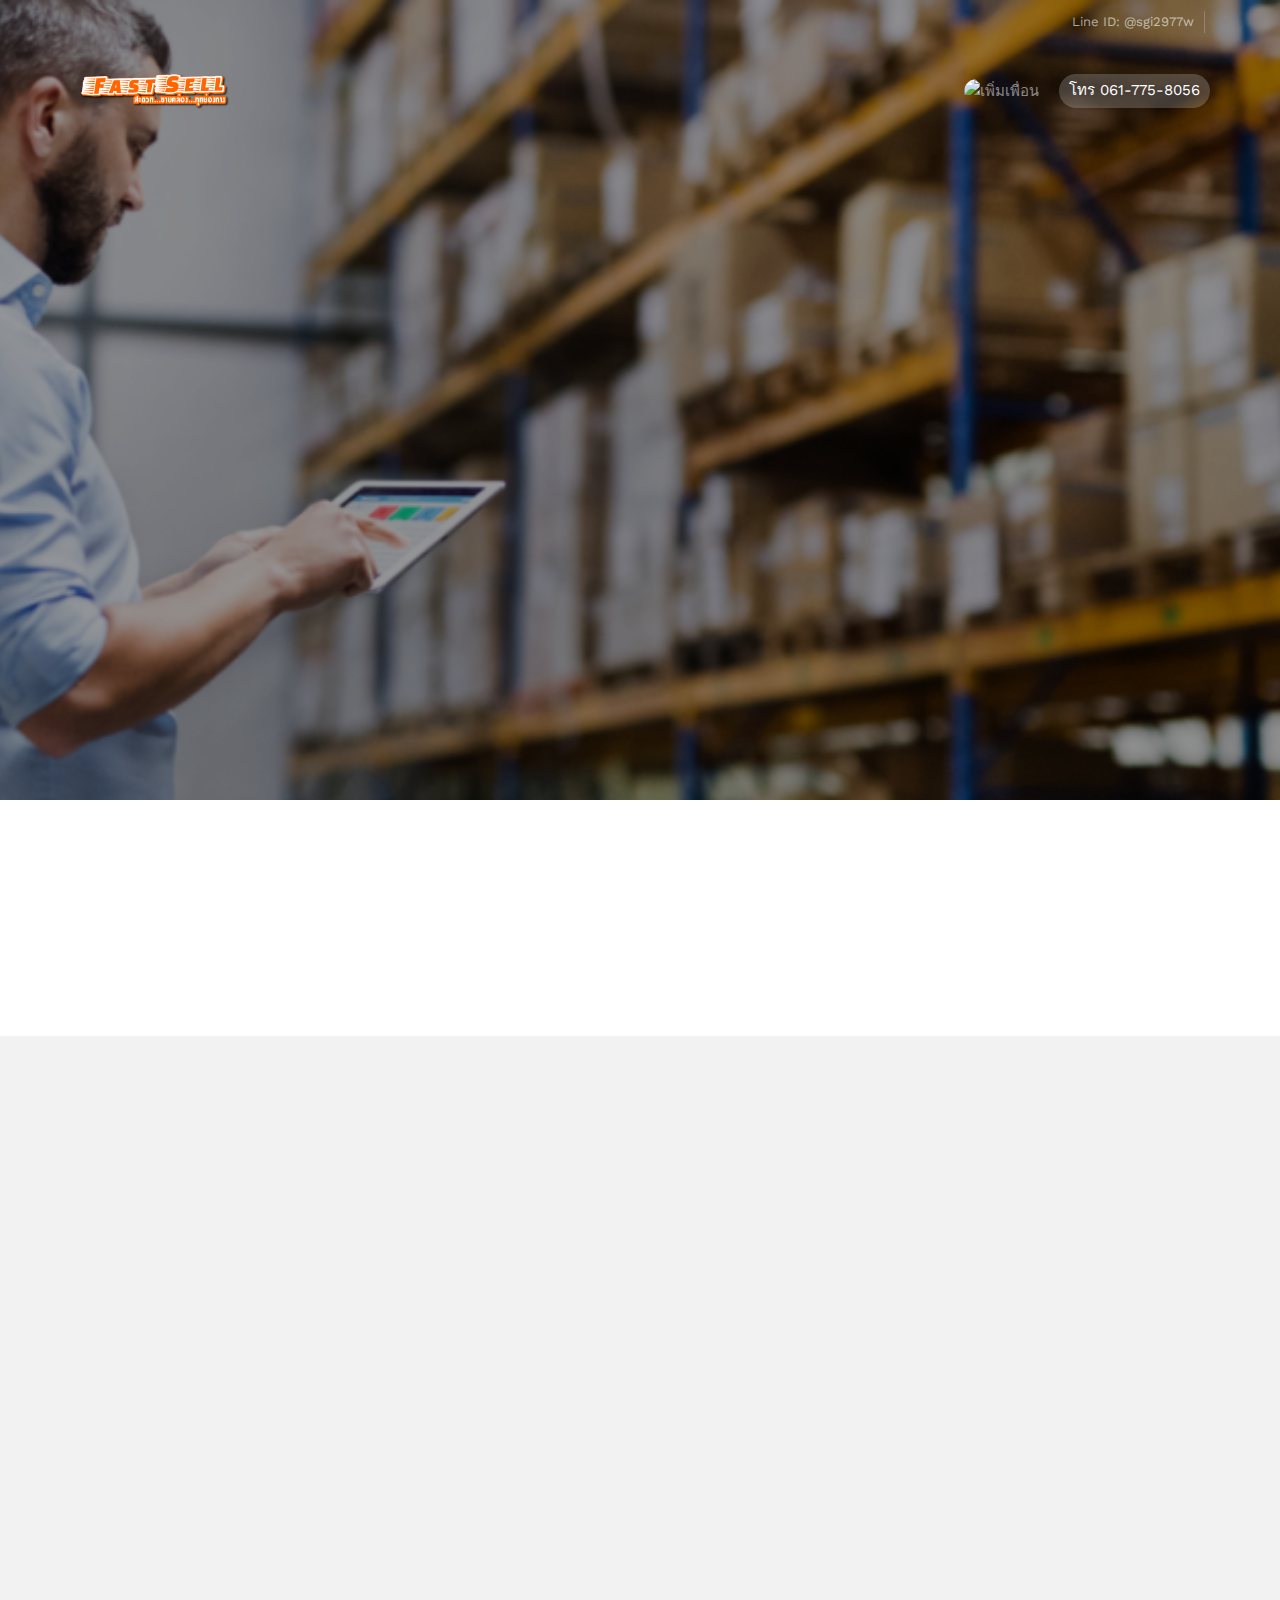
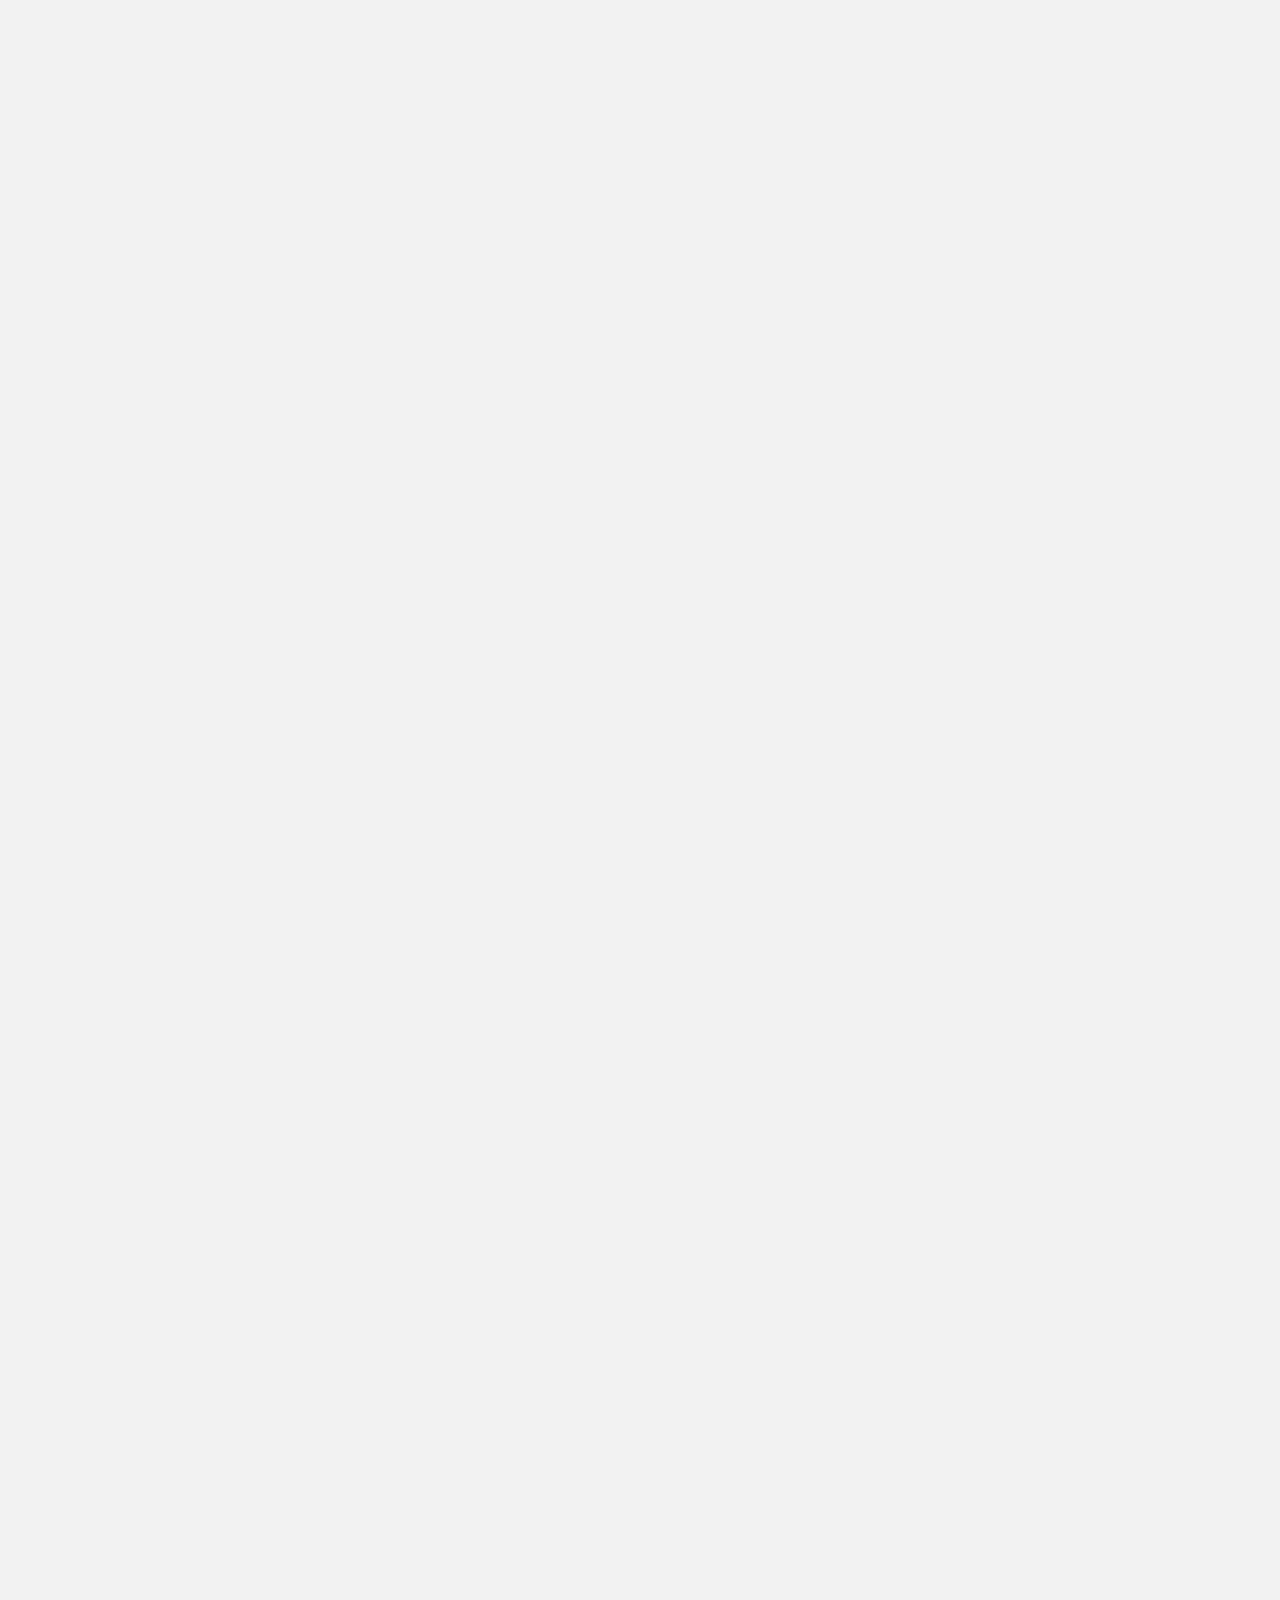
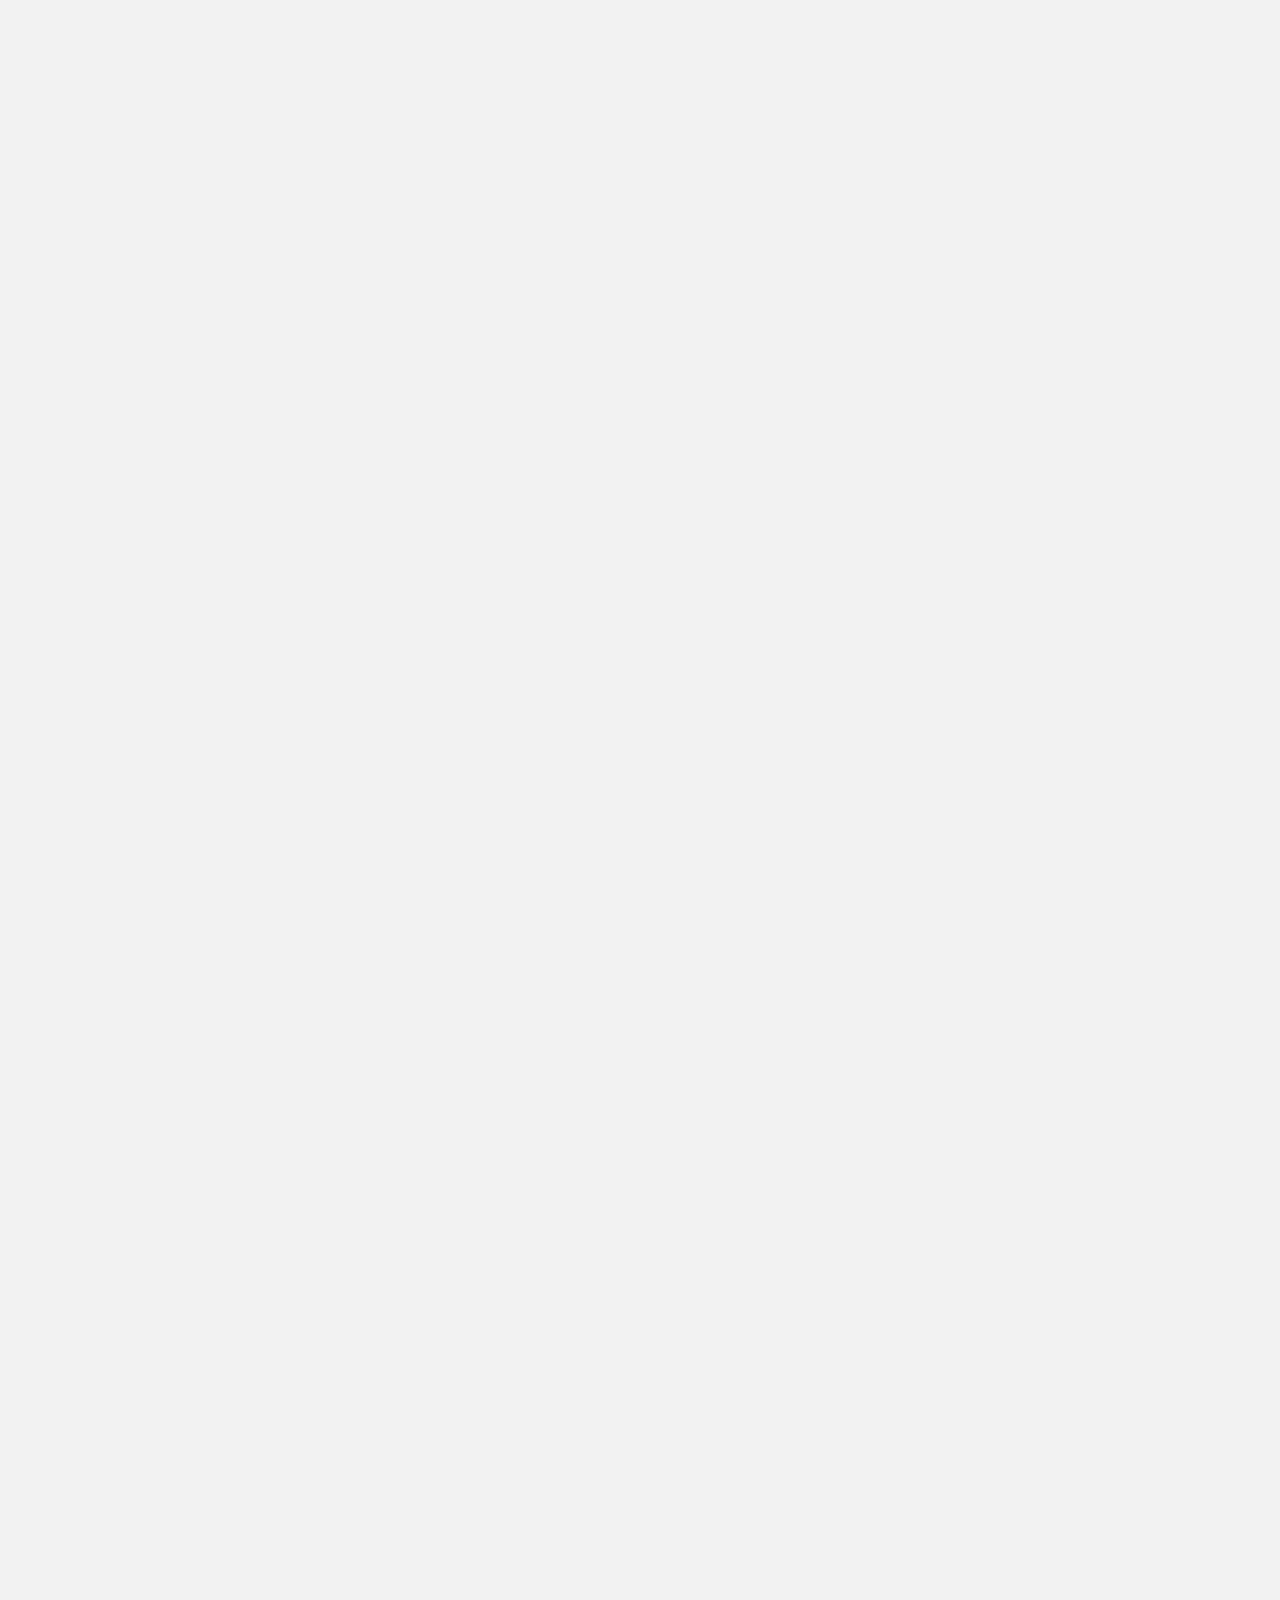
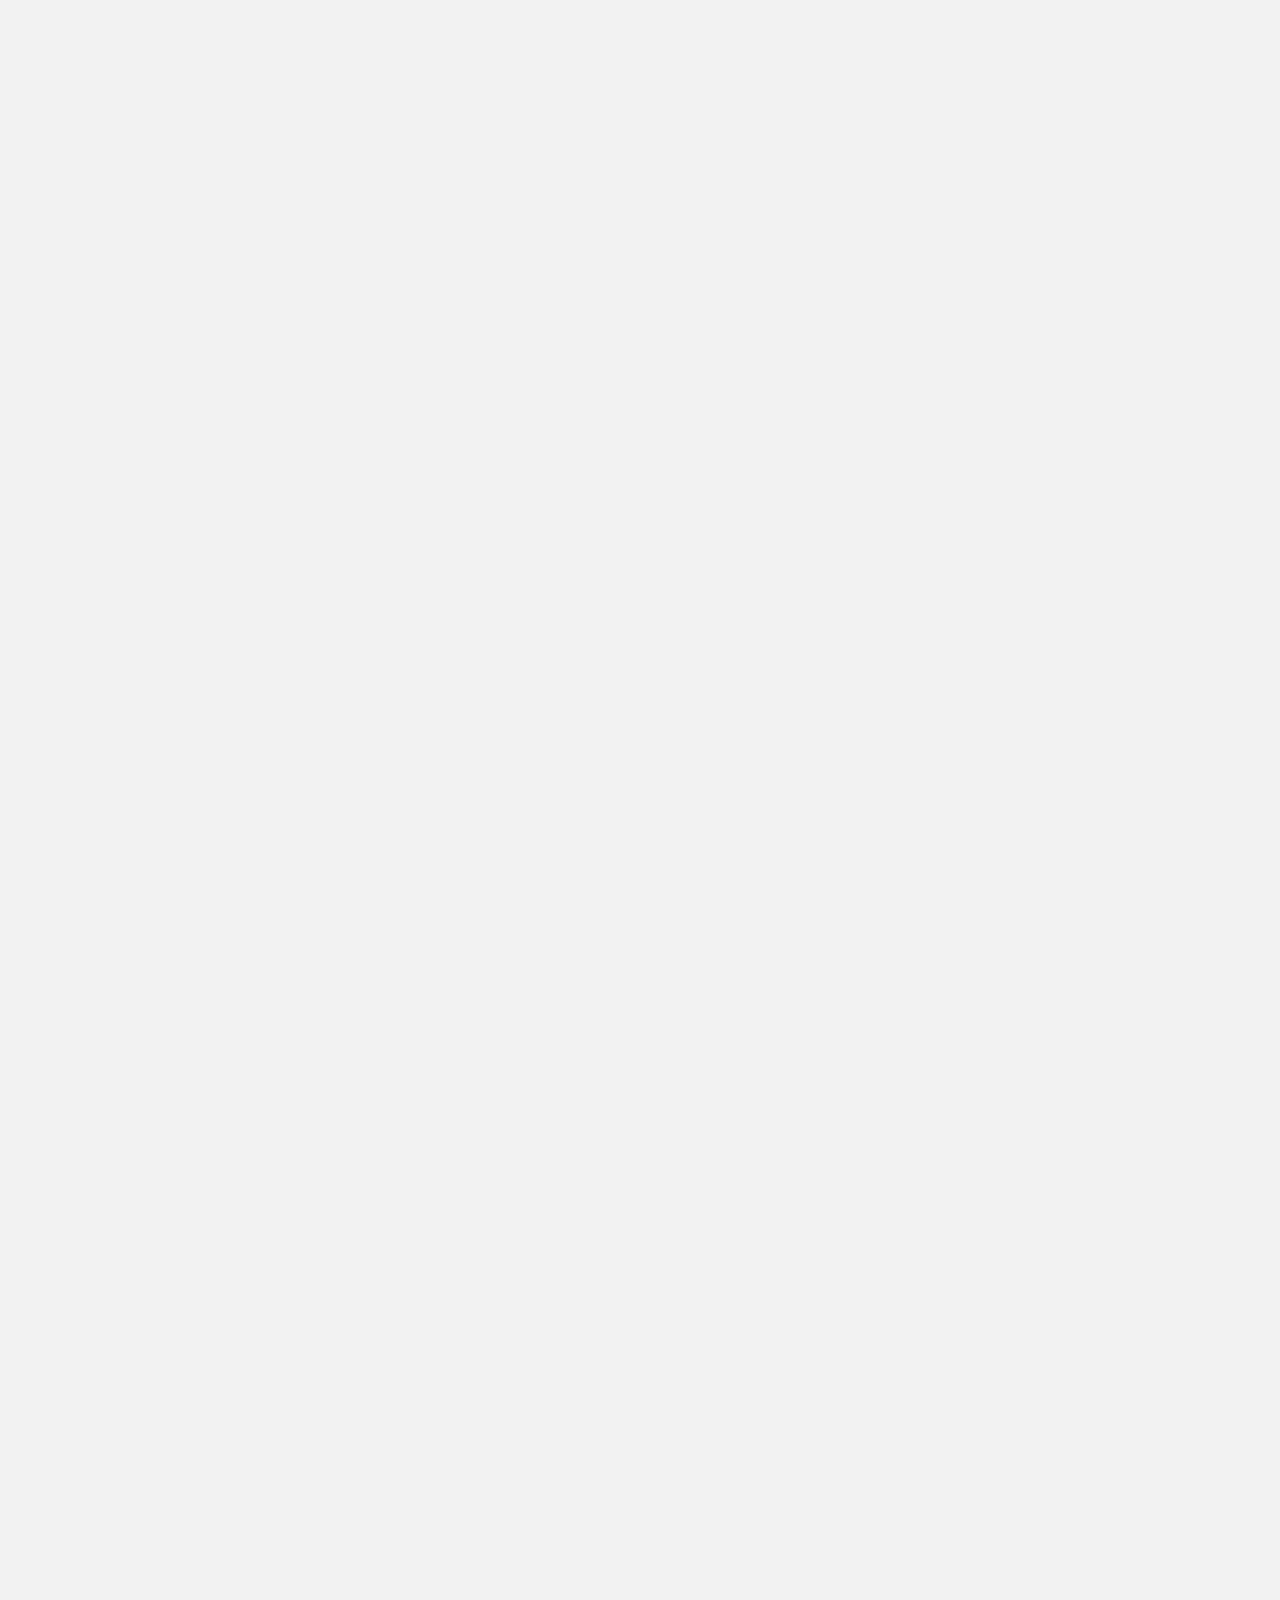
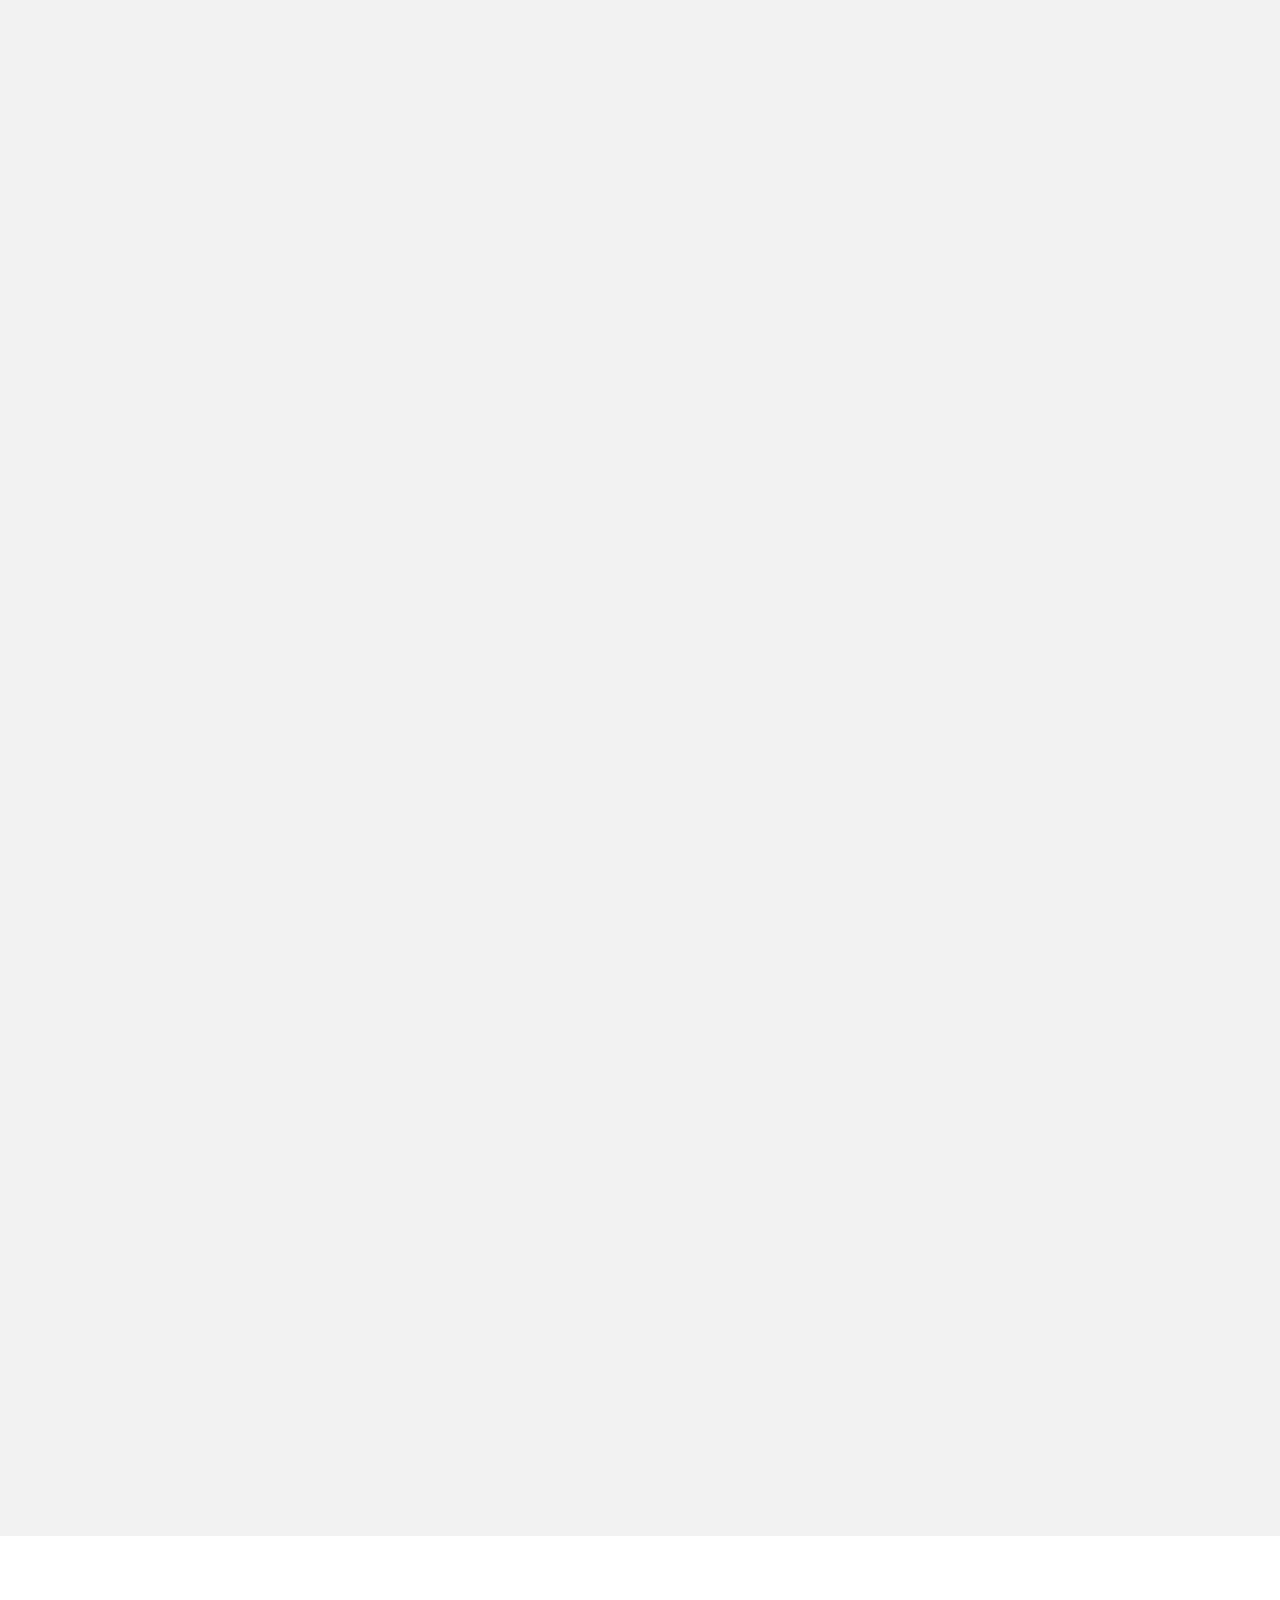
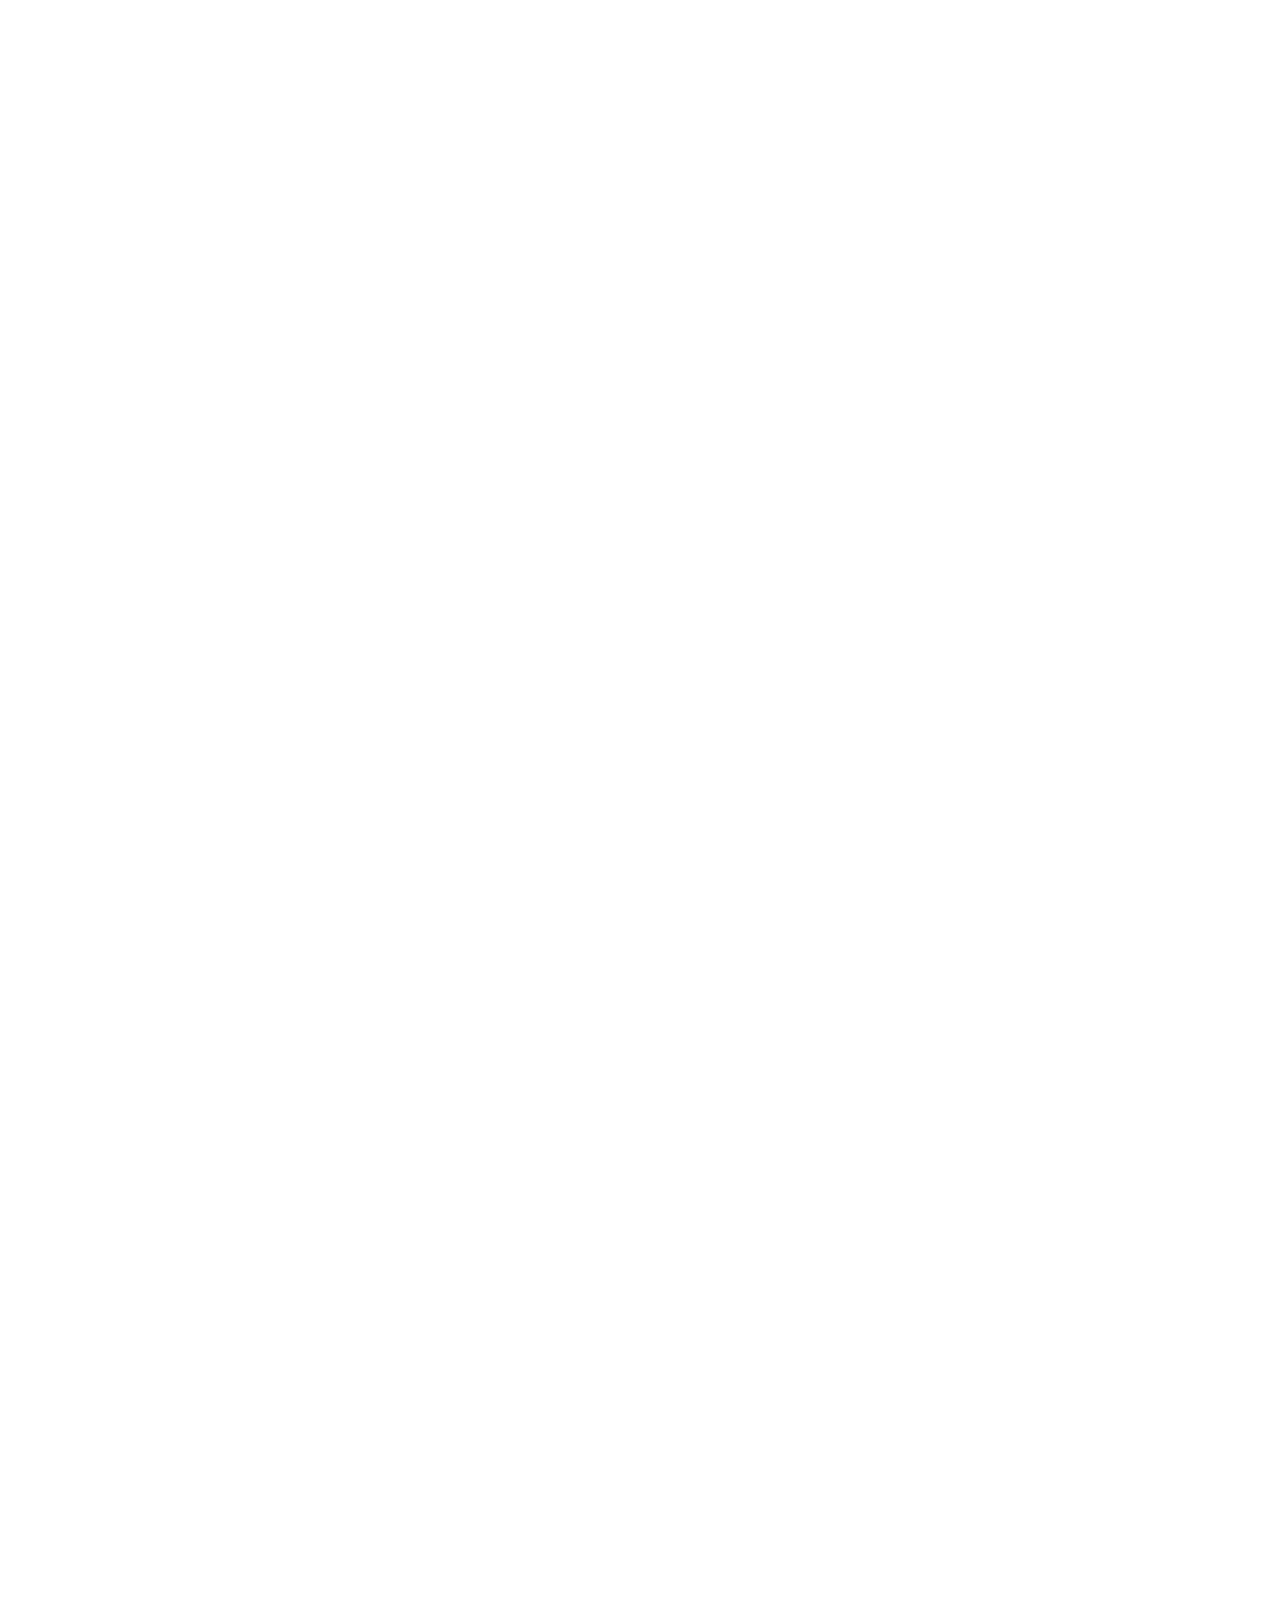
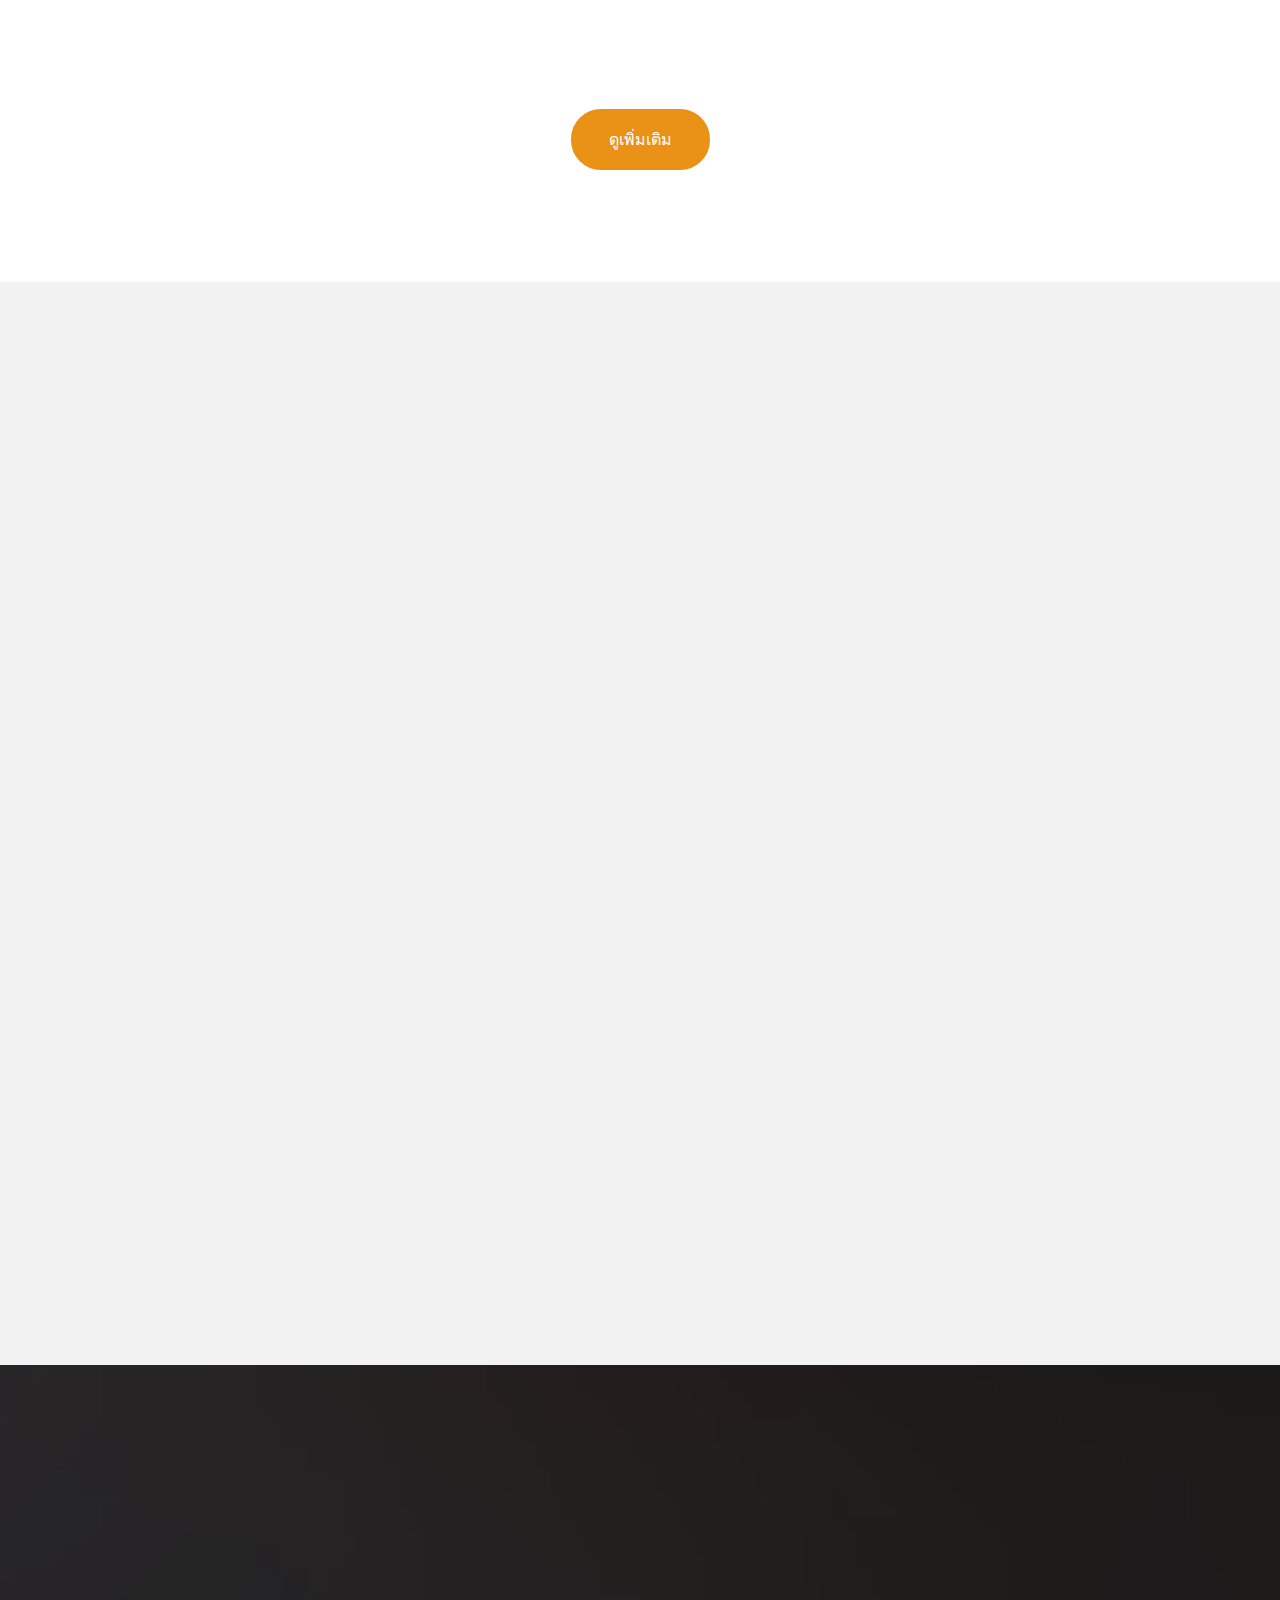
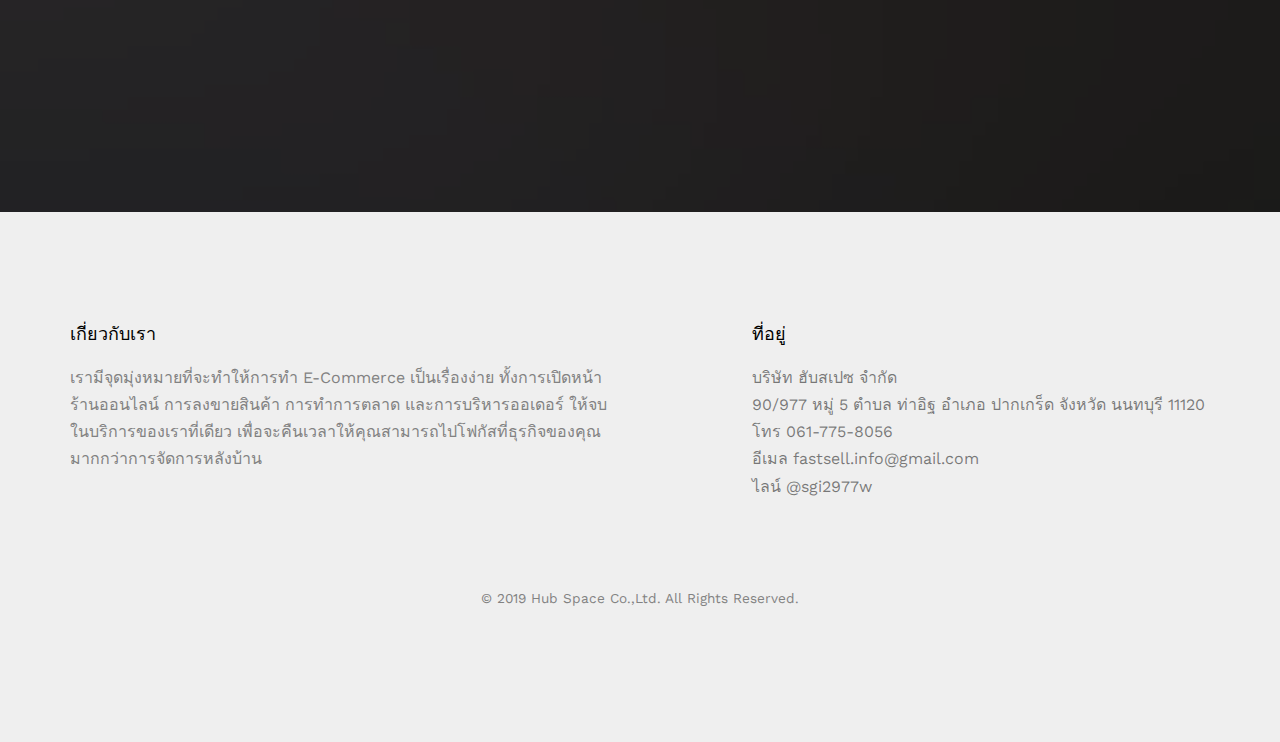
==== commit 3d22e734: "add services for b2b business" ====
--- a/index.html
+++ b/index.html
@@ -180,10 +180,12 @@
 			<div class="container">
 				<div class="row animate-box">
 					<div class="col-md-6 col-md-offset-3 text-center fh5co-heading">
-						<h2>บริการของเรา</h2>
-						<p>เราให้บริการ One stop service ด้านการขายสินค้าออนไลน์ เราทำให้ตั้งแต่ หาลูกค้าให้
+						<h2>โซลูชั่น E-Commerce ครบวงจร</h2>
+						<p>
+							เราให้บริการ One stop service ด้านการขายสินค้าออนไลน์ เราทำให้ตั้งแต่ หาลูกค้าให้
 							ทำการตลาดให้ โปรโมททุกช่องทาง ติดตั้งระบบขายสินค้าบน Shopee, Lazada, JD central
-							สิ่งที่คุณต้องทำคือ จัดส่งสินค้า แค่นั้นจริงๆ !</p>
+							สิ่งที่คุณต้องทำคือ จัดส่งสินค้า แค่นั้นจริงๆ !
+						</p>
 					</div>
 				</div>
 
@@ -263,6 +265,140 @@
 									<li><i class="icon-check2"></i>คืนเวลาให้กับคุณ</li>
 								</ul>
 								<!-- <p><a class="btn btn-primary btn-lg popup-vimeo btn-video" href="https://vimeo.com/channels/staffpicks/93951774"><i class="icon-play"></i> Watch Video</a></p> -->
+							</div>
+						</div>
+					</div>
+				</div>
+			</div>
+
+			<br>
+			<br>
+			<br>
+			<div class="container mt">
+				<div class="row animate-box">
+					<div class="col-md-6 col-md-offset-3 text-center fh5co-heading">
+						<h2>โซลูชั่นสำหรับ ธุรกิจบริการ, ธุรกิจ B2B, ธุรกิจที่เน้น Online to Offline หรือ
+							ธุรกิจเน้นปิดการขายผ่าน
+							Line@</h2>
+						<p>ธุรกิจกลุ่มนี้ลูกค้าจะไม่ได้ซื้อสินค้าผ่าน Lazada, Shopee มากนัก
+							แต่จะซื้อหรือใช้สินค้าหรือบริการผ่าน โทรพูดคุยกับ Sales หรือ ติดต่อทาง Line@, Facebook
+							Messenger หรือ นัดพบเพื่อนำเสนอสินค้า หรือ ไปที่หน้าร้าน/โรงงานเพื่อใช้บริการ
+							ดังนั้น FastSell จึงออกแบบโซลูชั่นให้กับธุรกิจของคุณโดยเฉพาะ
+							เพื่อให้เข้าถึงลูกค้ามากขึ้นผ่านช่องทางออนไลน์
+						</p>
+					</div>
+				</div>
+
+				<div class="row animate-box">
+					<img src="images/service_expands.svg" width="100%">
+				</div>
+			</div>
+
+			<br>
+			<br>
+			<br>
+			<div class="fh5co-explore fh5co-explore1">
+				<div class="container">
+					<div class="row animate-box">
+						<div class="col-md-6 col-md-offset-3 text-center fh5co-heading">
+							<h2>สิ่งที่คุณจะได้</h2>
+							<p>มาดูกันว่าเมื่อคุณใช้บริการ Fast Sell คุณจะได้อะไรบ้าง</p>
+						</div>
+					</div>
+					<div class="row">
+						<div class="col-md-8 col-md-push-5 animate-box">
+							<img class="img-responsive" src="images/google shopping.png" alt="work">
+						</div>
+						<div class="col-md-4 col-md-pull-8 animate-box">
+							<div class="mt">
+								<h3>ทำการตลาดออนไลน์แบบครบวงจร</h3>
+								<p>เตรียมตัวให้พร้อมสำหรับลูกค้า ที่จะทักหรือโทรเข้ามาหาคุณแบบไม่ขาดสาย
+									เพราะเราจะนำพาสินค้าหรือบริการ
+									ของคุณไปสู่กลุ่มลูกค้าที่สนใจผ่านช่องทาง Google Ads, Google Business, Facebook Ads
+									และ อีกมากมาย
+								</p>
+								<ul class="list-nav">
+									<li><i class="icon-check2"></i>มีทีมวางแผนการตลาดให้</li>
+									<li><i class="icon-check2"></i>โฆษณาผ่าน Google Ads, Google Business, Facebook Ads
+										และ อีกมากมาย</li>
+								</ul>
+								<!-- <p><a class="btn btn-primary btn-lg popup-vimeo btn-video" href="https://vimeo.com/channels/staffpicks/93951774"><i class="icon-play"></i> Watch Video</a></p> -->
+							</div>
+						</div>
+					</div>
+				</div>
+			</div>
+
+			<div class="fh5co-explore fh5co-explore1">
+				<div class="container">
+					<div class="row">
+						<div class="col-md-8 col-md-pull-1 animate-box mt">
+							<img class="img-responsive" src="images/xcommerce.png" alt="work">
+						</div>
+						<div class="col-md-4 animate-box">
+							<div class="mt">
+								<h3>เราทำเว็บไซต์ให้ เพื่อใช้สำหรับดึงดูด "ผู้สนใจจะซื้อ (Lead)" โดยเฉพาะ</h3>
+								<p>ไม่ใช่แค่การทำให้มีคนเห็นสินค้า หรือ บริการของคุณมากขึ้นเท่านั้น
+									แต่เรายังสร้างเว็บไซต์เพื่อนำผู้สนใจที่เข้ามา ให้ติดต่อหาคุณให้ได้มากที่สุด</p>
+								<ul class="list-nav">
+									<li><i class="icon-check2"></i>สร้างเว็บไซต์ดึงดูด ผู้สนใจจะซื้อ (Lead) โดยเฉพาะ
+									</li>
+									<li><i class="icon-check2"></i>เพื่อดึงกลุ่มลูกค้าให้ติดต่อหาคุณให้มากที่สุด</li>
+								</ul>
+							</div>
+						</div>
+					</div>
+				</div>
+			</div>
+
+			<div class="fh5co-explore">
+				<div class="container">
+					<div class="row">
+						<div class="col-md-8 col-md-push-5 animate-box">
+							<img class="img-responsive" src="images/kerry.jpg" alt="work">
+						</div>
+						<div class="col-md-4 col-md-pull-8 animate-box">
+							<div class="mt">
+								<h3>ปิดการขายที่ Line@ และ ลดต้นทุนหาลูกค้าใหม่</h3>
+								<p>ข้อดีของการพา "ผู้สนใจจะซื้อ (Lead)" มาติดต่อคุณมากที่สุด คือการที่ Line@
+									มีบริการบอร์ดแคช ช่วยให้คุณ
+									แจ้งข่าวสาร โปรโมชั่น และ พูดคุยกับลูกค้าเก่าได้ทุกเมื่อ
+									โดยมีค่าบริการที่ถูกอย่างเหลือเชื่อ
+								</p>
+								<ul class="list-nav">
+									<li><i class="icon-check2"></i>ปิดการขายใน Line@ โอกาสมากกว่า</li>
+									<li><i class="icon-check2"></i>ทำบอร์ดแคช แจ้งข่าวสาร โปรโมชั่น Upsale
+										กับลูกค้าเก่าได้ตลอด</li>
+									<li><i class="icon-check2"></i>เก็บข้อมูลไปทำการตลาดต่อได้อีก</li>
+								</ul>
+								<!-- <p><a class="btn btn-primary btn-lg popup-vimeo btn-video" href="https://vimeo.com/channels/staffpicks/93951774"><i class="icon-play"></i> Watch Video</a></p> -->
+							</div>
+						</div>
+					</div>
+				</div>
+			</div>
+
+			<div class="fh5co-explore fh5co-explore1">
+				<div class="container">
+					<div class="row">
+						<div class="col-md-8 col-md-pull-1 animate-box mt">
+							<img class="img-responsive" src="images/xcommerce.png" alt="work">
+						</div>
+						<div class="col-md-4 animate-box">
+							<div class="mt">
+								<h3>มี Machine Learning เก็บข้อมูลลูกค้าเก่า ไปทำการตลาดหาลูกค้าใหม่อย่างแม่นยำ</h3>
+								<p>เราทำการฝังโปรแกรมไว้ในเว็บไซต์เพื่อ เก็บข้อมูล "ผู้สนใจ (Lead)" และนำข้อมูลเหล่านั้น
+									ไปหาลูกค้าใหม่ที่มีความสนใจเหมือนกับลูกค้าของเรา
+									เพื่อเข้าถึงกลุ่มลูกค้าที่มากขึ้นอย่างแม่นยำด้วยระบบ AI/ Machine Learning ของ
+									Google และ Facebook
+								</p>
+								<ul class="list-nav">
+									<li><i class="icon-check2"></i>เก็บข้อมูล "ผู้สนใจ (Lead)" และนำข้อมูลเหล่านั้น
+										ไปหาลูกค้าใหม่ที่มีความสนใจเหมือนกับลูกค้าของเรา
+									</li>
+									<li><i class="icon-check2"></i>เวลาผ่านไปนานเท่าใด โฆษณายิ่งแม่นยำ
+										งบการตลาดยิ่งมีประสิทธิภาพมากขึ้น</li>
+								</ul>
 							</div>
 						</div>
 					</div>
@@ -408,8 +544,10 @@
 								<h2 class="pricing-plan pricing-plan-offer">สำหรับบริษัท</h2>
 								<div class="price"><sup class="currency"></sup>10%<small>/ ออเดอร์</small></div>
 								<ul class="classes">
-									<li>เปิดบัญชี Lazada, Shopee, JD Central เพิ่มราคา 9,000 บาท (มีบัญชีแล้วไม่ต้องจ่ายส่วนนี้)</li>
-									<li  class="color">ลงสินค้ารายการละ 300 บาท (มีสินค้าลงอยู่แล้วไม่ต้องจ่ายส่วนนี้)</li>
+									<li>เปิดบัญชี Lazada, Shopee, JD Central เพิ่มราคา 9,000 บาท
+										(มีบัญชีแล้วไม่ต้องจ่ายส่วนนี้)</li>
+									<li class="color">ลงสินค้ารายการละ 300 บาท (มีสินค้าลงอยู่แล้วไม่ต้องจ่ายส่วนนี้)
+									</li>
 									<li>ขายในบัญชีของคุณ</li>
 									<li class="color">ทำการตลาดให้</li>
 									<li>มีโปรแกรมบริหารออเดอร์ให้</li>
@@ -418,7 +556,8 @@
 								</ul>
 								<a href="https://line.me/R/ti/p/%40sgi2977w"><img class="line-add-btn" height="36"
 										border="0" alt="เพิ่มเพื่อน"
-										src="https://scdn.line-apps.com/n/line_add_friends/btn/en.png"></a>							</div>
+										src="https://scdn.line-apps.com/n/line_add_friends/btn/en.png"></a>
+							</div>
 						</div>
 					</div>
 				</div>
@@ -504,4 +643,4 @@
 
 </body>
 
-</html>
+</html>--- a/css/style.css
+++ b/css/style.css
@@ -67,6 +67,10 @@
   font-family: "Work Sans", Arial, sans-serif;
   font-weight: 400;
   margin: 0 0 20px 0;
+}
+
+h3{
+  line-height: 40px !important;
 }
 
 ::-webkit-selection {
@@ -503,6 +507,7 @@
   padding: 7em 0;
   clear: both;
 }
+
 @media screen and (max-width: 768px) {
   #fh5co-explore,
   #fh5co-pricing,
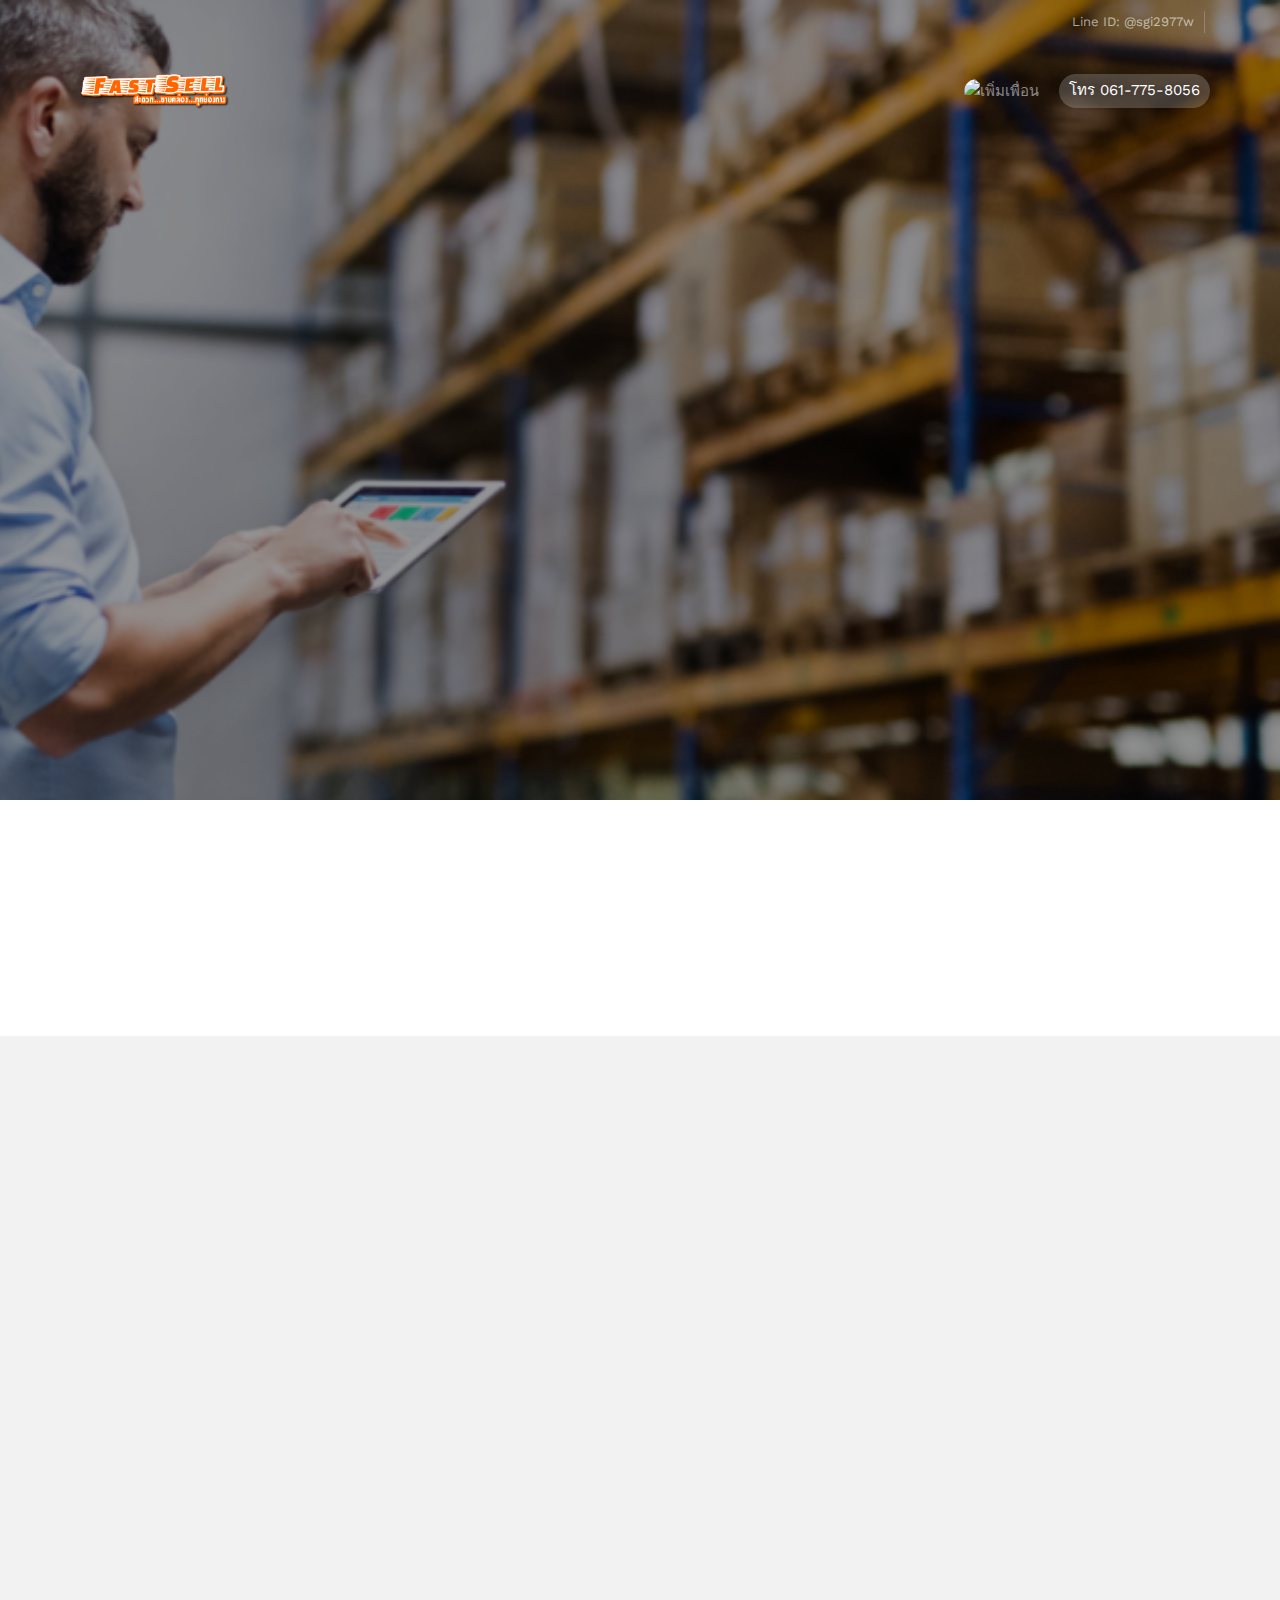
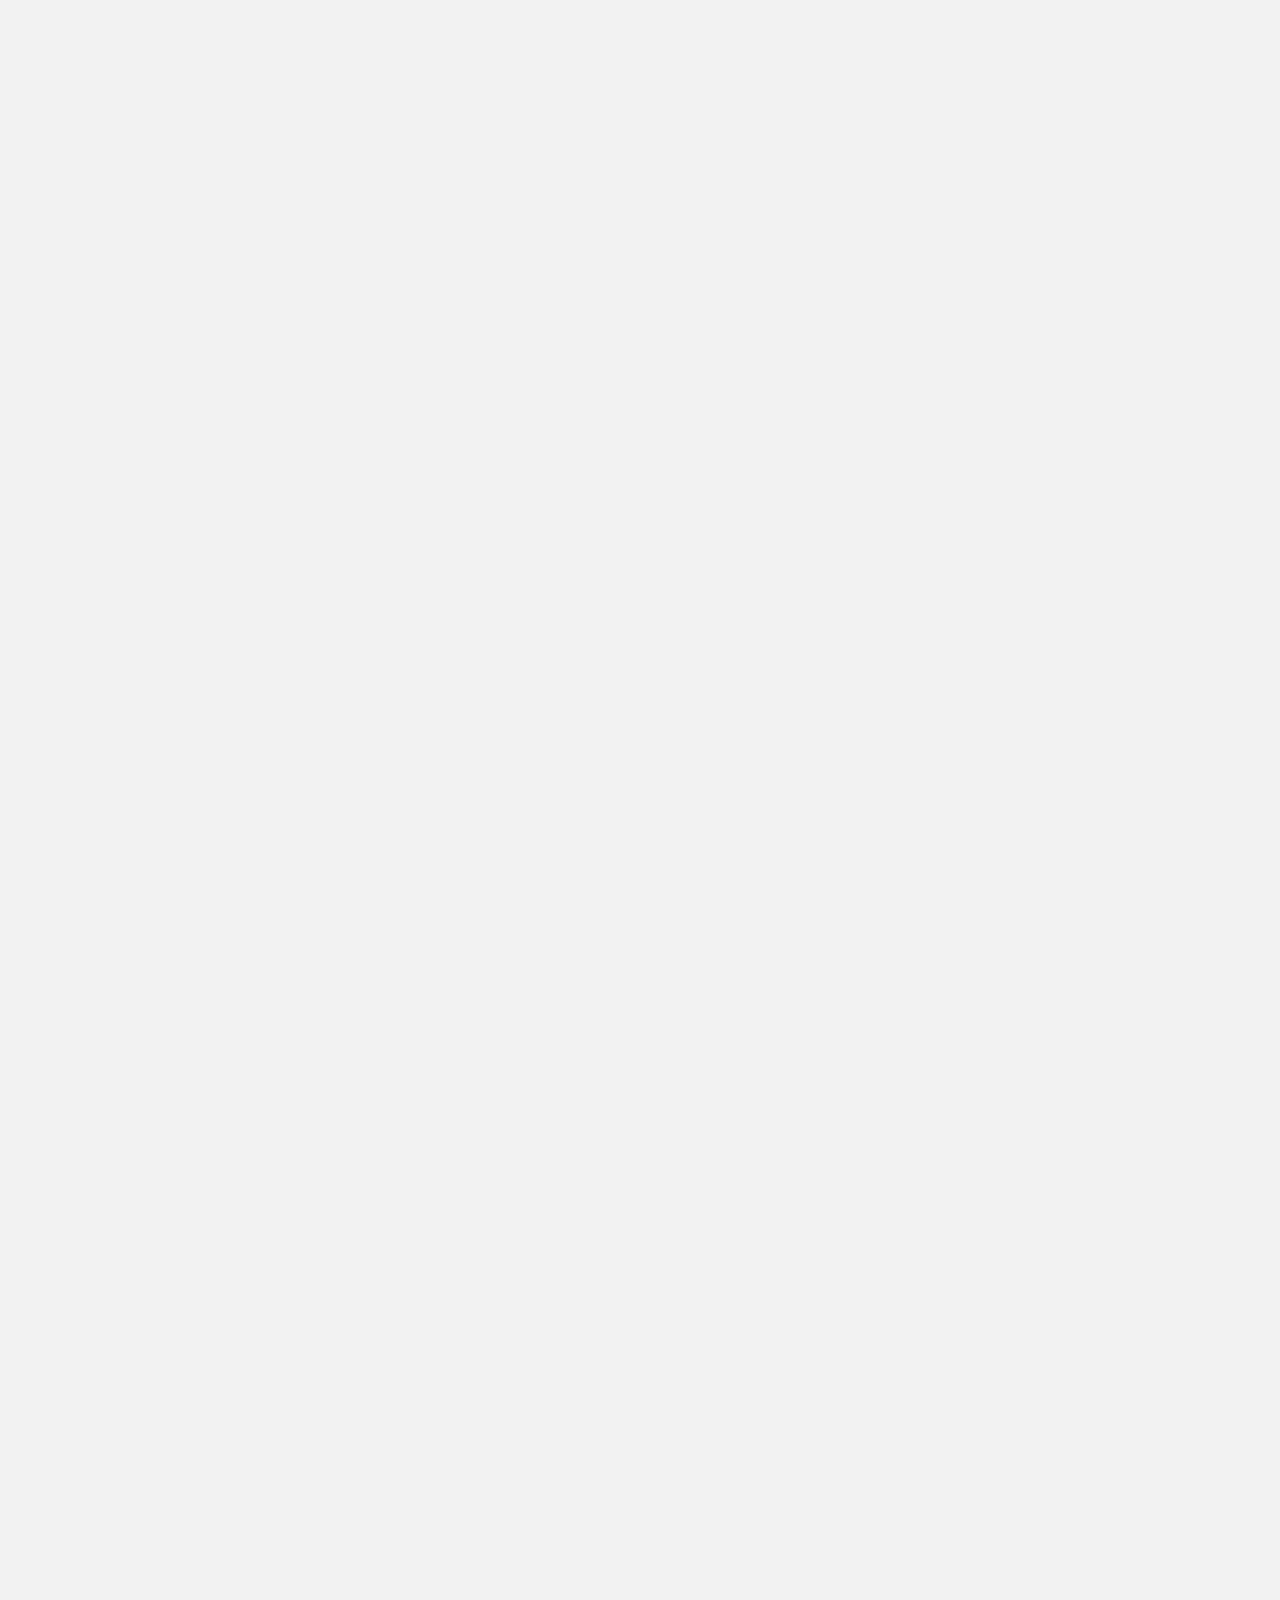
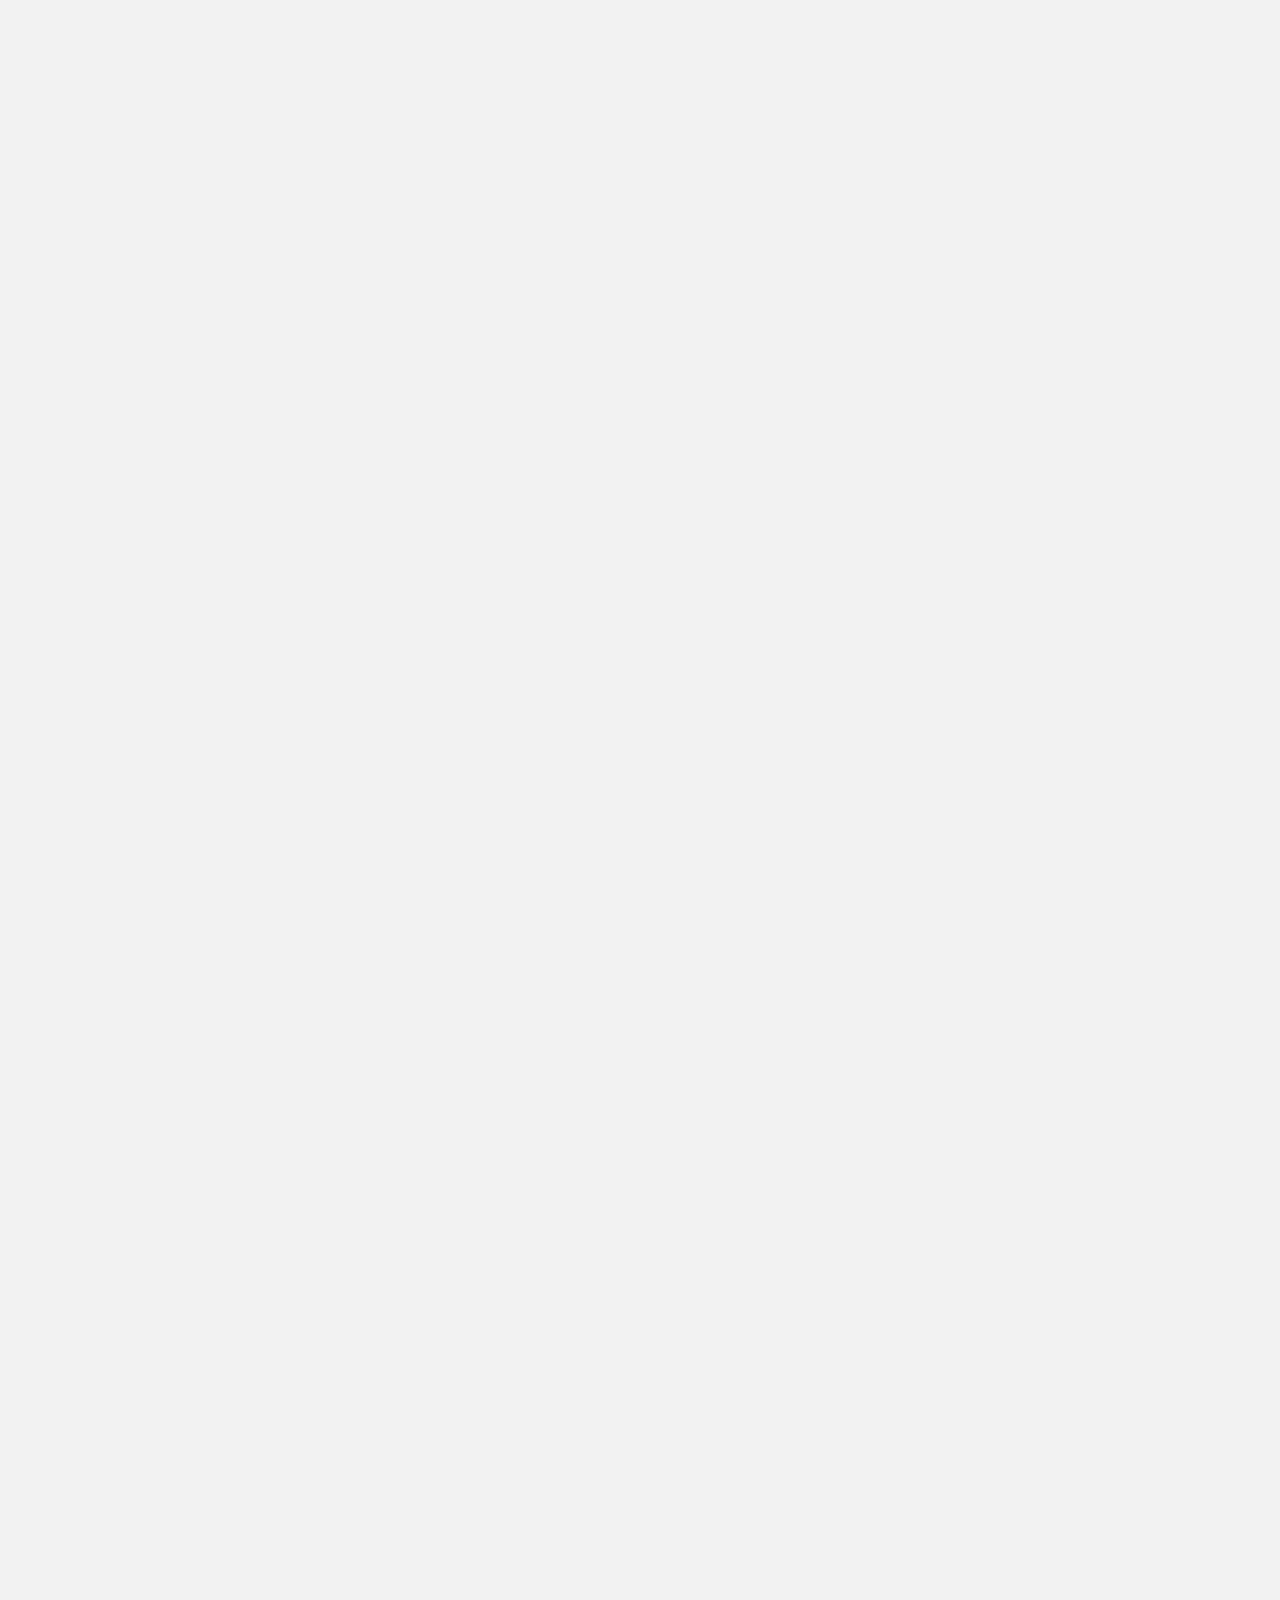
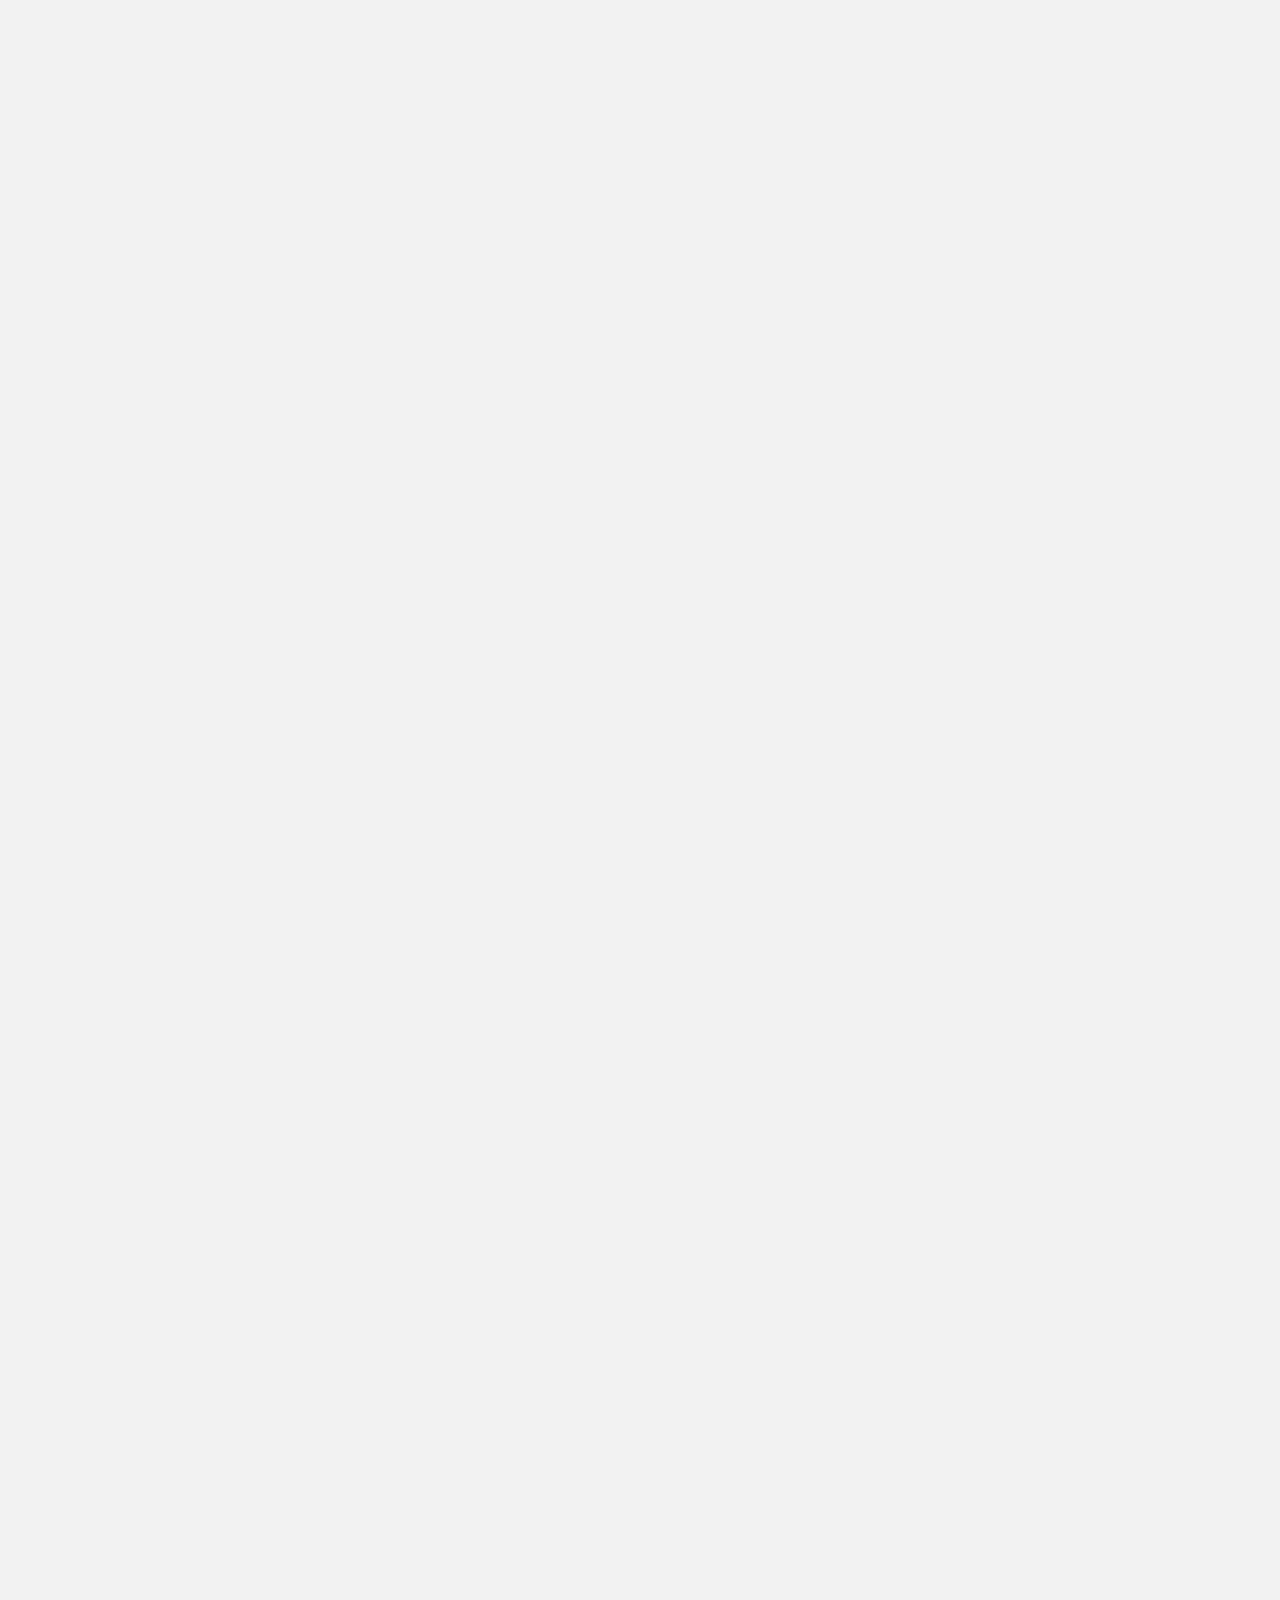
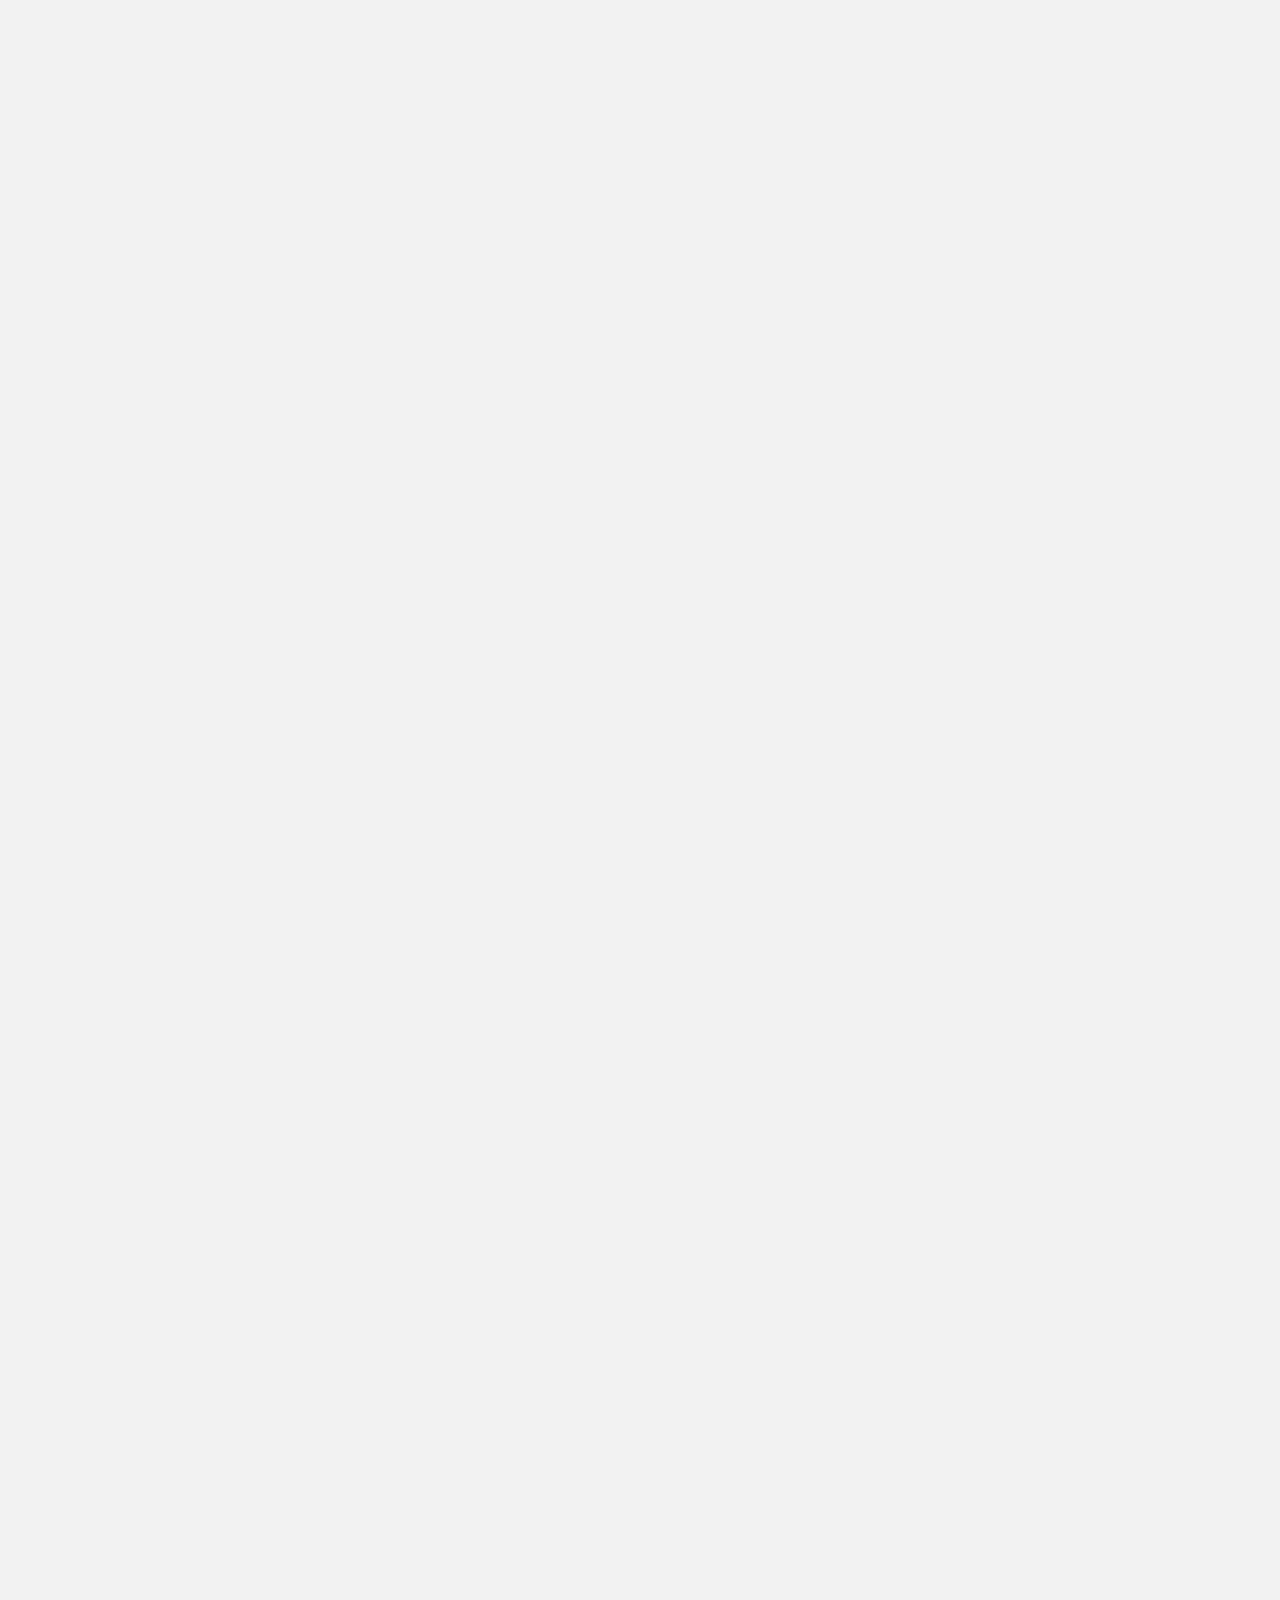
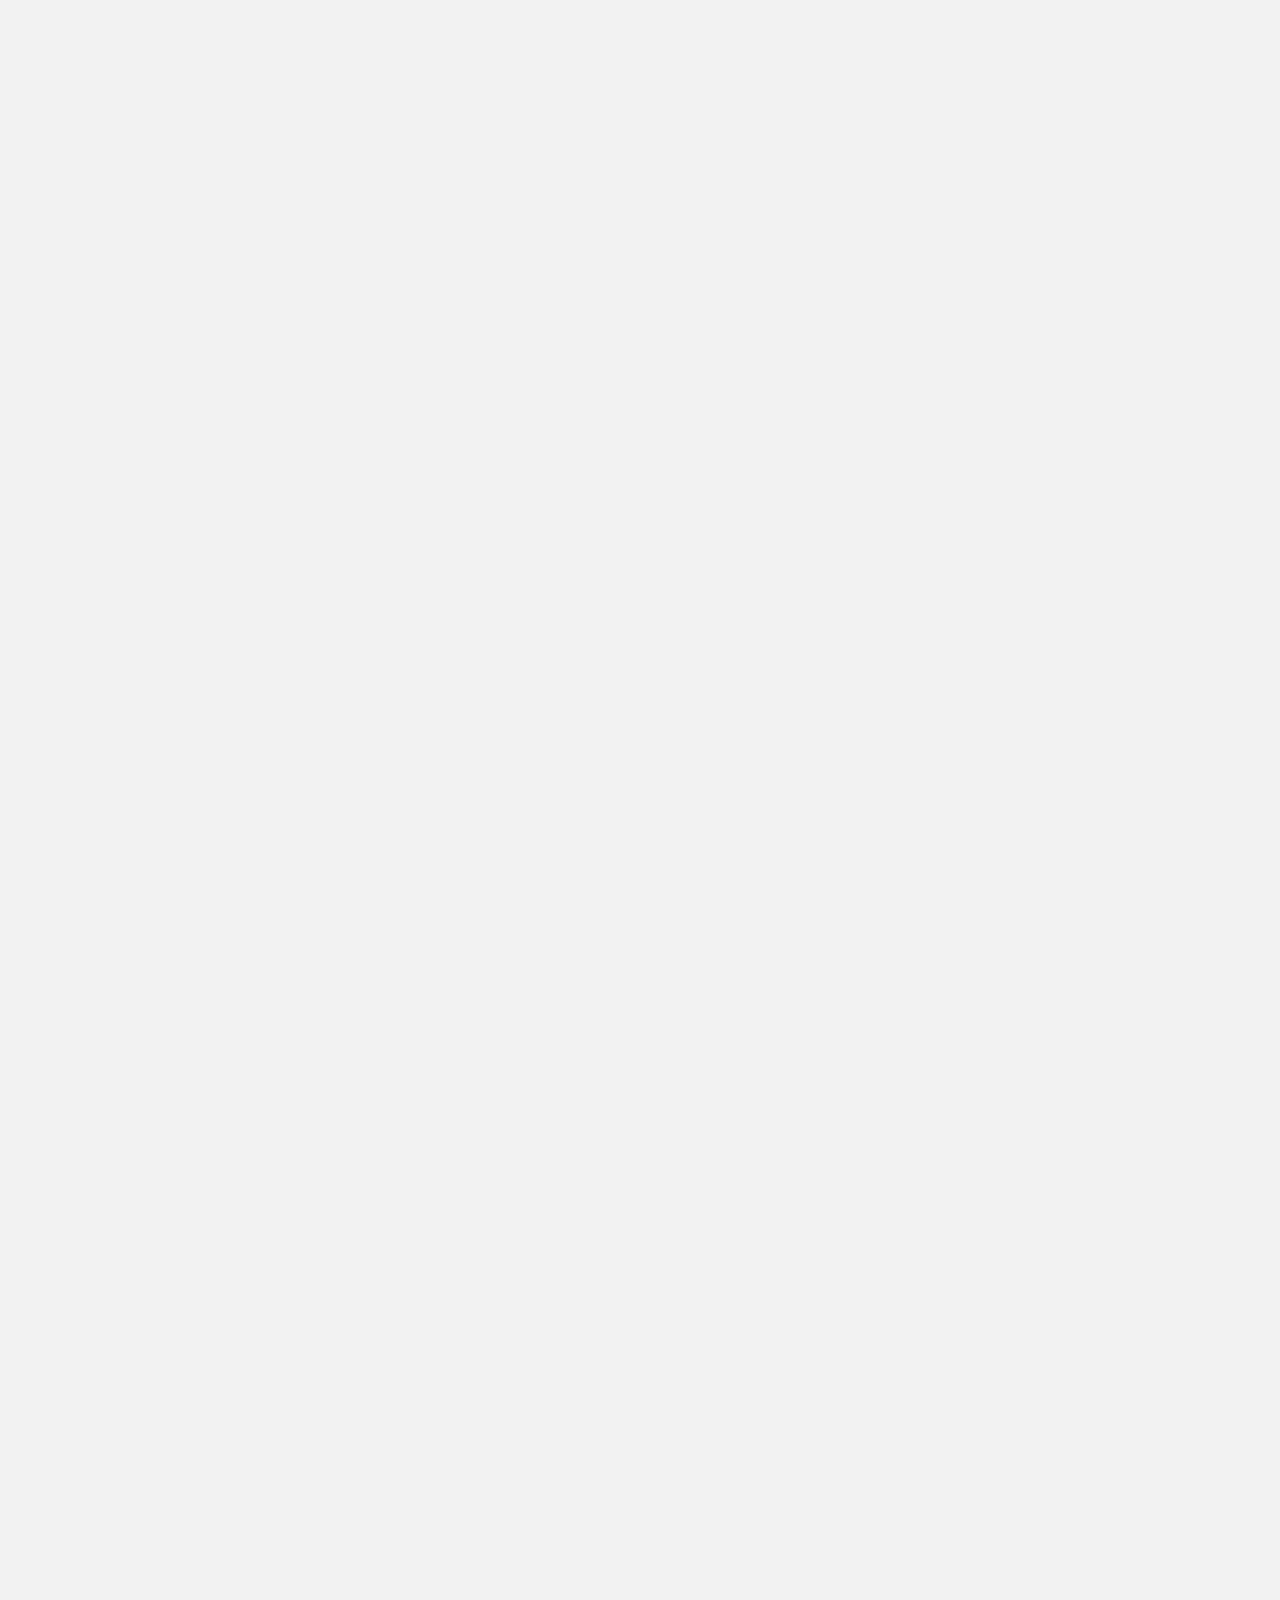
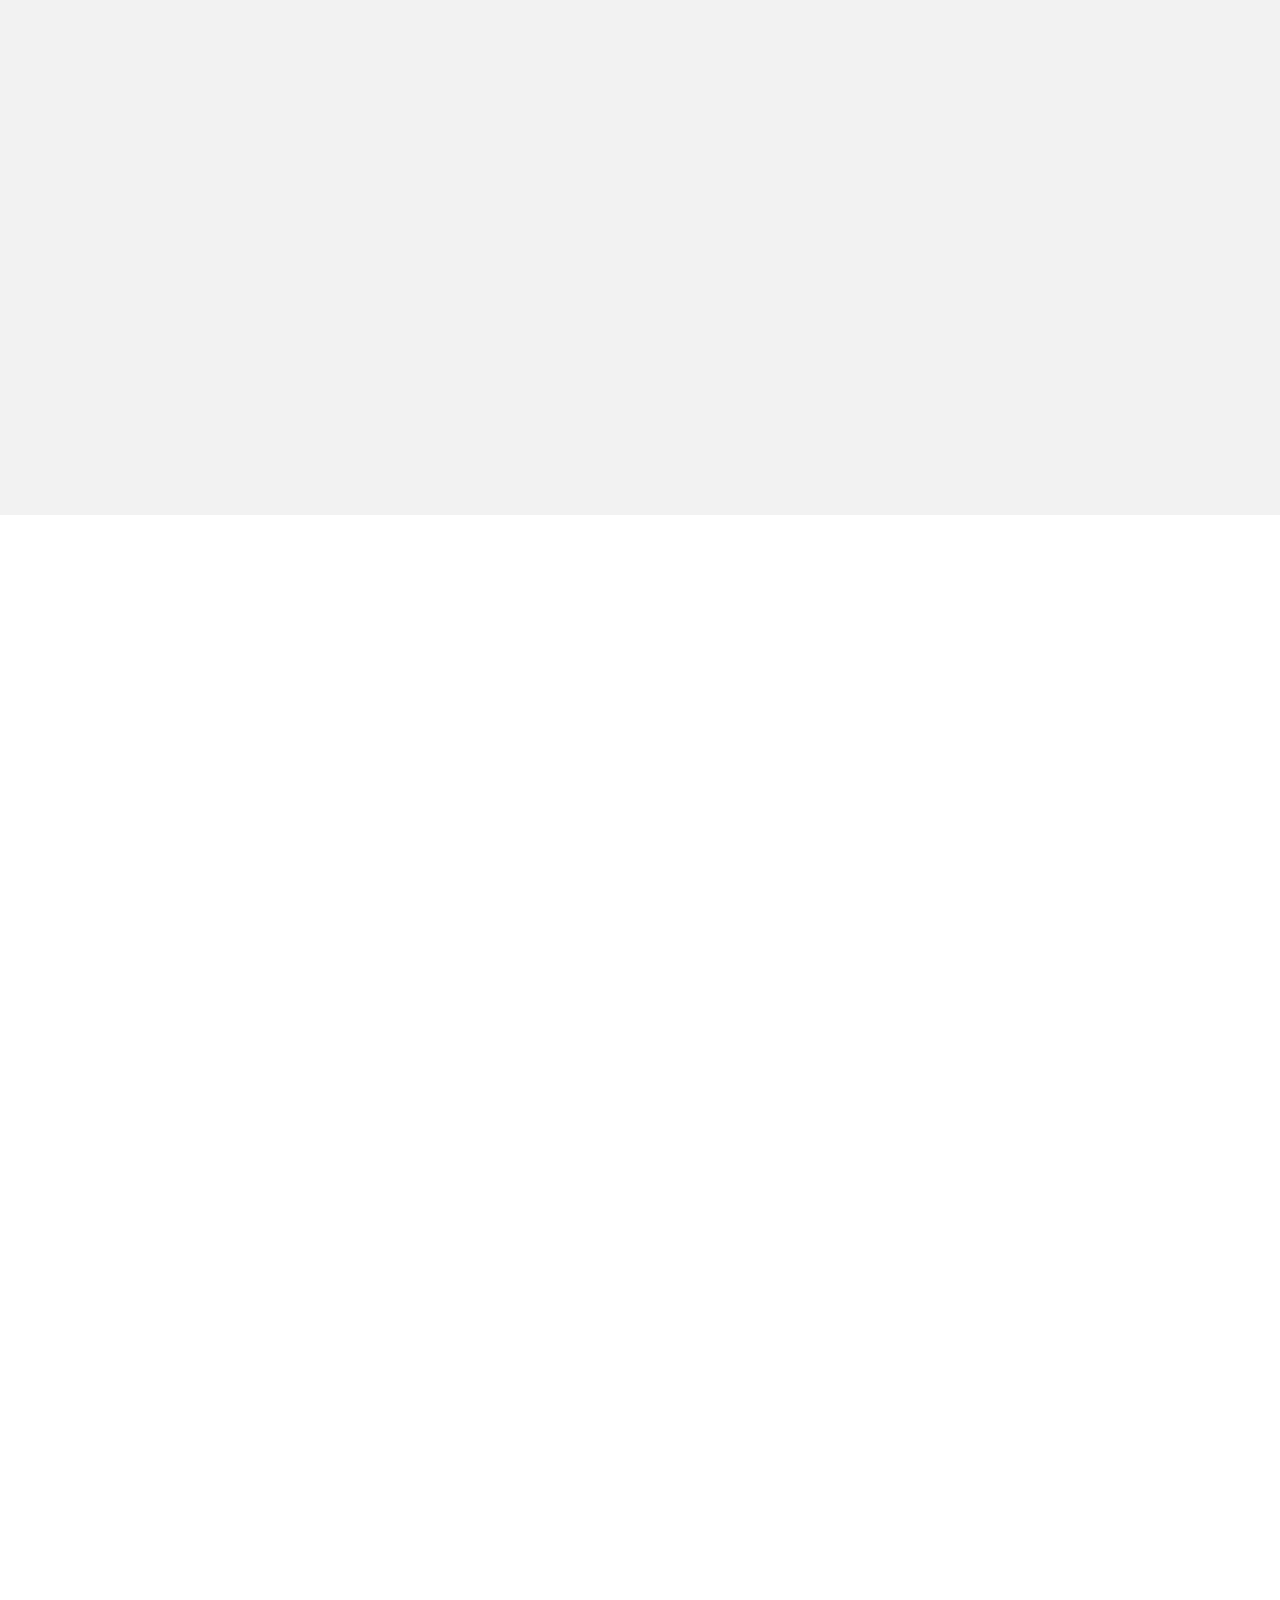
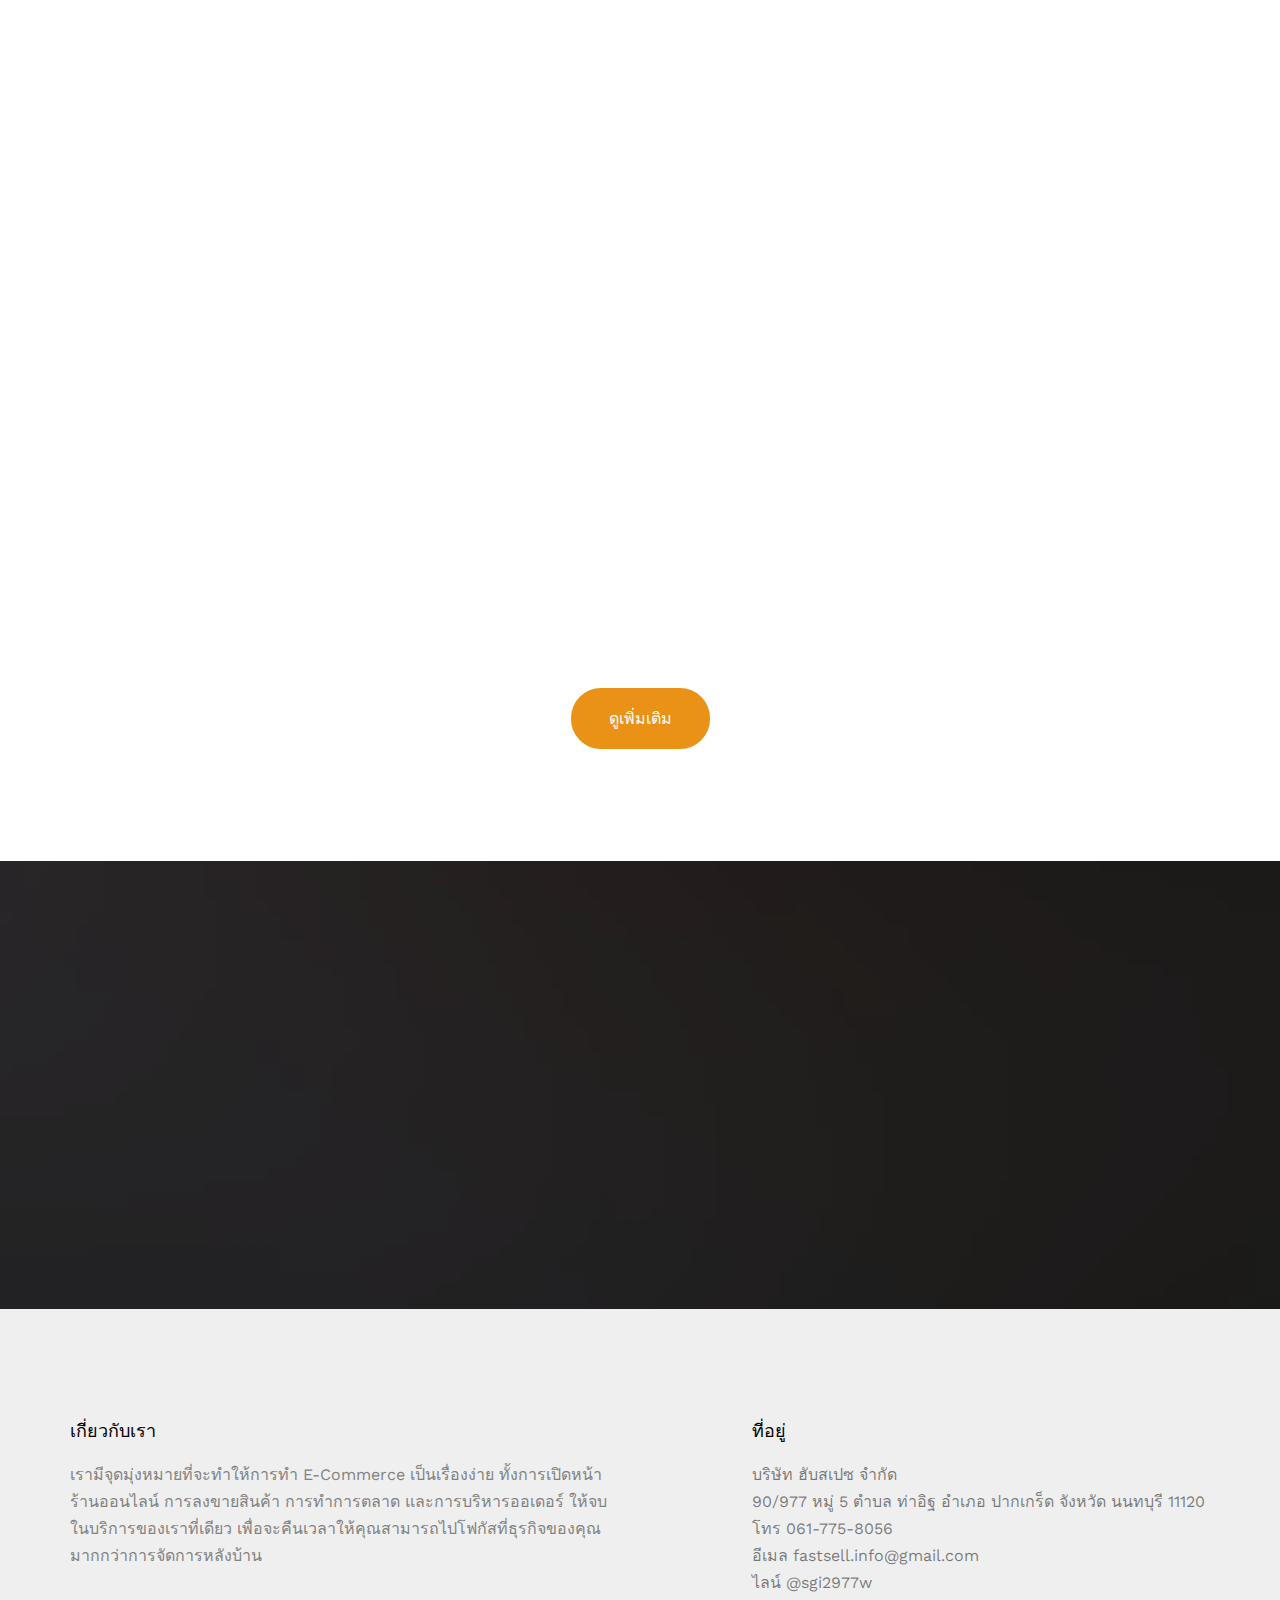
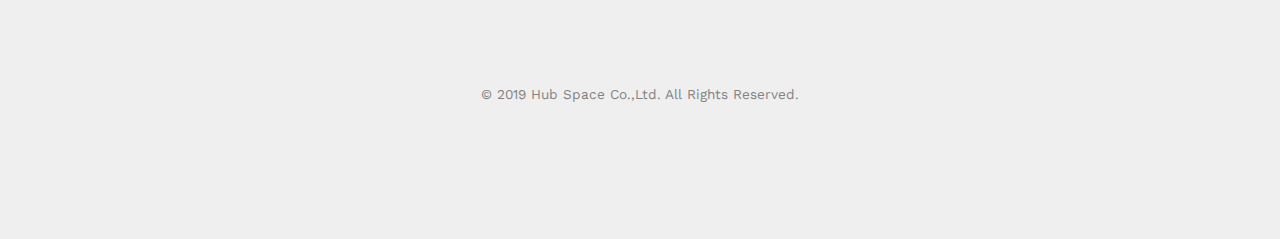
==== commit 53f7f73f: "new services" ====
--- a/index.html
+++ b/index.html
@@ -128,8 +128,9 @@
 						<div class="display-t">
 							<div class="display-tc animate-box" data-animate-effect="fadeIn">
 								<h1>รับทำ E-Commerce ครบวงจร สำหรับธุรกิจ</h1>
-								<h2>ทำให้ตั้งแต่เปิดบัญชี ลงสินค้า บริหารออเดอร์ <a href="#"
-										target="_blank">ทำการตลาดให้ด้วย</a></h2>
+								<h2>เปิดบัญชีร้านค้า ลงสินค้า มีโปรแกรมจัดการออเดอร์ <a href="#"
+										target="_blank">และเราทำการตลาดหาลูกค้าให้ด้วย</a>
+								</h2>
 								<p>
 									<a href="https://line.me/R/ti/p/%40sgi2977w"><img class="line-add-btn" height="56"
 											border="0" alt="เพิ่มเพื่อน"
@@ -271,6 +272,40 @@
 				</div>
 			</div>
 
+			<div id="fh5co-pricing">
+				<div class="container">
+					<div class="row animate-box">
+						<div class="col-md-8 col-md-offset-2 text-center fh5co-heading">
+							<h2>ค่าบริการ</h2>
+							<p>ค่าบริการของเรานั้น <strong>แฟร์</strong> กับลูกค้าเรามากๆ
+								เพราะเราเชื่อว่าเราจะเติบโตไปพร้อมกับลูกค้าของเรา</p>
+						</div>
+					</div>
+					<div class="row">
+						<div class="pricing">
+							<div class="col-md-12 animate-box">
+								<div class="price-box popular">
+									<h2 class="pricing-plan pricing-plan-offer">โซลูชั่น E-Commerce ครบวงจร</h2>
+									<div class="price"><sup class="currency"></sup>10%<small>/ ออเดอร์</small></div>
+									<ul class="classes">
+										<li>เปิดบัญชี Lazada, Shopee, JD Central ราคา 9,000 บาท (จ่ายครั้งเดียว)</li>
+										<li class="color">ลงสินค้าทุกช่องทางรายการละ 500 บาท (จ่ายครั้งเดียว)</li>
+										<li>ขายในบัญชีของคุณ</li>
+										<li class="color">ทำการตลาดให้</li>
+										<li>มีโปรแกรมบริหารออเดอร์ให้</li>
+										<li>ไม่มีค่าใช้จ่ายรายเดือน ขายไม่ได้ให้บริการฟรี !</li>
+										<li>ต้องมีงบโฆษณาให้เราไม่ต่ำกว่า 15,000 บาทต่อเดือน</li>
+									</ul>
+									<a href="https://line.me/R/ti/p/%40sgi2977w"><img class="line-add-btn" height="60"
+											border="0" alt="เพิ่มเพื่อน"
+											src="https://scdn.line-apps.com/n/line_add_friends/btn/en.png"></a>
+								</div>
+							</div>
+						</div>
+					</div>
+				</div>
+			</div>
+
 			<br>
 			<br>
 			<br>
@@ -282,7 +317,8 @@
 							Line@</h2>
 						<p>ธุรกิจกลุ่มนี้ลูกค้าจะไม่ได้ซื้อสินค้าผ่าน Lazada, Shopee มากนัก
 							แต่จะซื้อหรือใช้สินค้าหรือบริการผ่าน โทรพูดคุยกับ Sales หรือ ติดต่อทาง Line@, Facebook
-							Messenger หรือ นัดพบเพื่อนำเสนอสินค้า หรือ ไปที่หน้าร้าน/โรงงานเพื่อใช้บริการ
+							Messenger หรือ นัดพบเพื่อให้ Sale นำเสนอสินค้า หรือ ไปที่ สถานที่ หน้าร้าน หรือ
+							โรงงานเพื่อใช้บริการธุรกิจคุณ
 							ดังนั้น FastSell จึงออกแบบโซลูชั่นให้กับธุรกิจของคุณโดยเฉพาะ
 							เพื่อให้เข้าถึงลูกค้ามากขึ้นผ่านช่องทางออนไลน์
 						</p>
@@ -290,7 +326,7 @@
 				</div>
 
 				<div class="row animate-box">
-					<img src="images/service_expands.svg" width="100%">
+					<img src="images/services_exapand_2.svg" width="100%">
 				</div>
 			</div>
 
@@ -307,7 +343,7 @@
 					</div>
 					<div class="row">
 						<div class="col-md-8 col-md-push-5 animate-box">
-							<img class="img-responsive" src="images/google shopping.png" alt="work">
+							<img class="img-responsive" src="images/facebook_ads.png" alt="work">
 						</div>
 						<div class="col-md-4 col-md-pull-8 animate-box">
 							<div class="mt">
@@ -333,7 +369,7 @@
 				<div class="container">
 					<div class="row">
 						<div class="col-md-8 col-md-pull-1 animate-box mt">
-							<img class="img-responsive" src="images/xcommerce.png" alt="work">
+							<img class="img-responsive" src="images/website.png" alt="work">
 						</div>
 						<div class="col-md-4 animate-box">
 							<div class="mt">
@@ -354,8 +390,8 @@
 			<div class="fh5co-explore">
 				<div class="container">
 					<div class="row">
-						<div class="col-md-8 col-md-push-5 animate-box">
-							<img class="img-responsive" src="images/kerry.jpg" alt="work">
+						<div class="col-md-8 col-md-push-5 animate-box mt">
+							<img class="img-responsive" src="images/lineat.png" alt="work">
 						</div>
 						<div class="col-md-4 col-md-pull-8 animate-box">
 							<div class="mt">
@@ -378,11 +414,11 @@
 				</div>
 			</div>
 
-			<div class="fh5co-explore fh5co-explore1">
+			<div class="fh5co-explore fh5co-explore1 mt">
 				<div class="container">
 					<div class="row">
 						<div class="col-md-8 col-md-pull-1 animate-box mt">
-							<img class="img-responsive" src="images/xcommerce.png" alt="work">
+							<img class="img-responsive" src="images/facebook_pixel.png" alt="work">
 						</div>
 						<div class="col-md-4 animate-box">
 							<div class="mt">
@@ -404,6 +440,41 @@
 					</div>
 				</div>
 			</div>
+
+			<div id="fh5co-pricing">
+				<div class="container">
+					<div class="row animate-box">
+						<div class="col-md-8 col-md-offset-2 text-center fh5co-heading">
+							<h2>ค่าบริการ</h2>
+							<p>ค่าบริการของเรานั้น <strong>แฟร์</strong> กับลูกค้าเรามากๆ
+								เพราะเราเชื่อว่าเราจะเติบโตไปพร้อมกับลูกค้าของเรา</p>
+						</div>
+					</div>
+					<div class="row">
+						<div class="pricing">
+							<div class="col-md-12 animate-box">
+								<div class="price-box popular">
+									<h2 class="pricing-plan pricing-plan-offer">โซลูชั่น สำหรับปิดการขายผ่าน Line@</h2>
+									<div class="price"><sup class="currency"></sup>6,000<small>บาท / เดือน</small></div>
+									<p><small>(ขั้นต่ำ 6 เดือน)</small></p>
+									<ul class="classes">
+										<li>สร้างเว็บไซต์สำหรับดึงดูด Lead โดยเฉพาะ เน้นที่ให้ลูกค้าติดต่อมามากที่สุด
+										</li>
+										<li class="color">เปิดบัญชี Line@ สำหรับบริษัท</li>
+										<li>ทำการตลาดทุกช่องทางทั้ง Google Ads, Facebook Ads</li>
+										<li class="color">ติดตั้งระบบ Facebook Pixel, Google Conversion Tracker
+											ทำให้ปรับปรุงประสิทธิภาพโฆษณาแบบอัตโนมัติ</li>
+										<li>เทรนทีมขาย ให้พร้อมสำหรับการปิดการขายออนไลน์</li>
+									</ul>
+									<a href="https://line.me/R/ti/p/%40sgi2977w"><img class="line-add-btn" height="60"
+											border="0" alt="เพิ่มเพื่อน"
+											src="https://scdn.line-apps.com/n/line_add_friends/btn/en.png"></a>
+								</div>
+							</div>
+						</div>
+					</div>
+				</div>
+			</div>
 		</div>
 
 
@@ -508,59 +579,6 @@
 						href="https://www.lazada.co.th/shop/fastsell" target="_blank">
 						ดูเพิ่มเติม</a>
 				</p>
-			</div>
-		</div>
-
-		<div id="fh5co-pricing" class="fh5co-bg-section">
-			<div class="container">
-				<div class="row animate-box">
-					<div class="col-md-8 col-md-offset-2 text-center fh5co-heading">
-						<h2>ค่าบริการ</h2>
-						<p>ค่าบริการของเรานั้น <strong>แฟร์</strong> กับลูกค้าเรามากๆ
-							เพราะเราเชื่อว่าเราจะเติบโตไปพร้อมกับลูกค้าของเรา</p>
-					</div>
-				</div>
-				<div class="row">
-					<div class="pricing">
-						<div class="col-md-6 animate-box">
-							<div class="price-box">
-								<h2 class="pricing-plan">สำหรับบุคคลธรรมดา</h2>
-								<div class="price"><sup class="currency">฿</sup>990<small>/ 3 เดือน</small></div>
-								<ul class="classes">
-									<li>ขายสินค้าได้ 1 รายการ</li>
-									<li>ขายผ่านบัญชี FastSell</li>
-									<li class="color">ระยะเวลาขาย 3 เดือน</li>
-									<li>ขายบน Lazada, Shopee</li>
-									<li>ค่าธรรมเนียม 10%</li>
-								</ul>
-								<a href="https://line.me/R/ti/p/%40sgi2977w"><img class="line-add-btn" height="36"
-										border="0" alt="เพิ่มเพื่อน"
-										src="https://scdn.line-apps.com/n/line_add_friends/btn/en.png"></a>
-							</div>
-						</div>
-
-						<div class="col-md-6 animate-box">
-							<div class="price-box popular">
-								<h2 class="pricing-plan pricing-plan-offer">สำหรับบริษัท</h2>
-								<div class="price"><sup class="currency"></sup>10%<small>/ ออเดอร์</small></div>
-								<ul class="classes">
-									<li>เปิดบัญชี Lazada, Shopee, JD Central เพิ่มราคา 9,000 บาท
-										(มีบัญชีแล้วไม่ต้องจ่ายส่วนนี้)</li>
-									<li class="color">ลงสินค้ารายการละ 300 บาท (มีสินค้าลงอยู่แล้วไม่ต้องจ่ายส่วนนี้)
-									</li>
-									<li>ขายในบัญชีของคุณ</li>
-									<li class="color">ทำการตลาดให้</li>
-									<li>มีโปรแกรมบริหารออเดอร์ให้</li>
-									<li>ไม่มีค่าใช้จ่ายรายเดือน ขายไม่ได้ให้บริการฟรี !</li>
-									<li>ต้องมีงบโฆษณาให้เราไม่ต่ำกว่า 6,000 บาทต่อเดือน</li>
-								</ul>
-								<a href="https://line.me/R/ti/p/%40sgi2977w"><img class="line-add-btn" height="36"
-										border="0" alt="เพิ่มเพื่อน"
-										src="https://scdn.line-apps.com/n/line_add_friends/btn/en.png"></a>
-							</div>
-						</div>
-					</div>
-				</div>
 			</div>
 		</div>
 
--- a/css/style.css
+++ b/css/style.css
@@ -558,9 +558,18 @@
   display: block;
 }
 
-#fh5co-explore .fh5co-explore1 {
-  margin-bottom: 7em;
-}
+@media all and (min-width:1024px) {
+  #fh5co-explore .fh5co-explore1 {
+    margin-bottom: 7em;
+  }
+}
+
+@media all and (max-width: 1023px) {
+  #fh5co-explore .fh5co-explore1 {
+    margin-bottom: 2em;
+  }
+}
+
 
 .mt {
   margin-top: 70px;
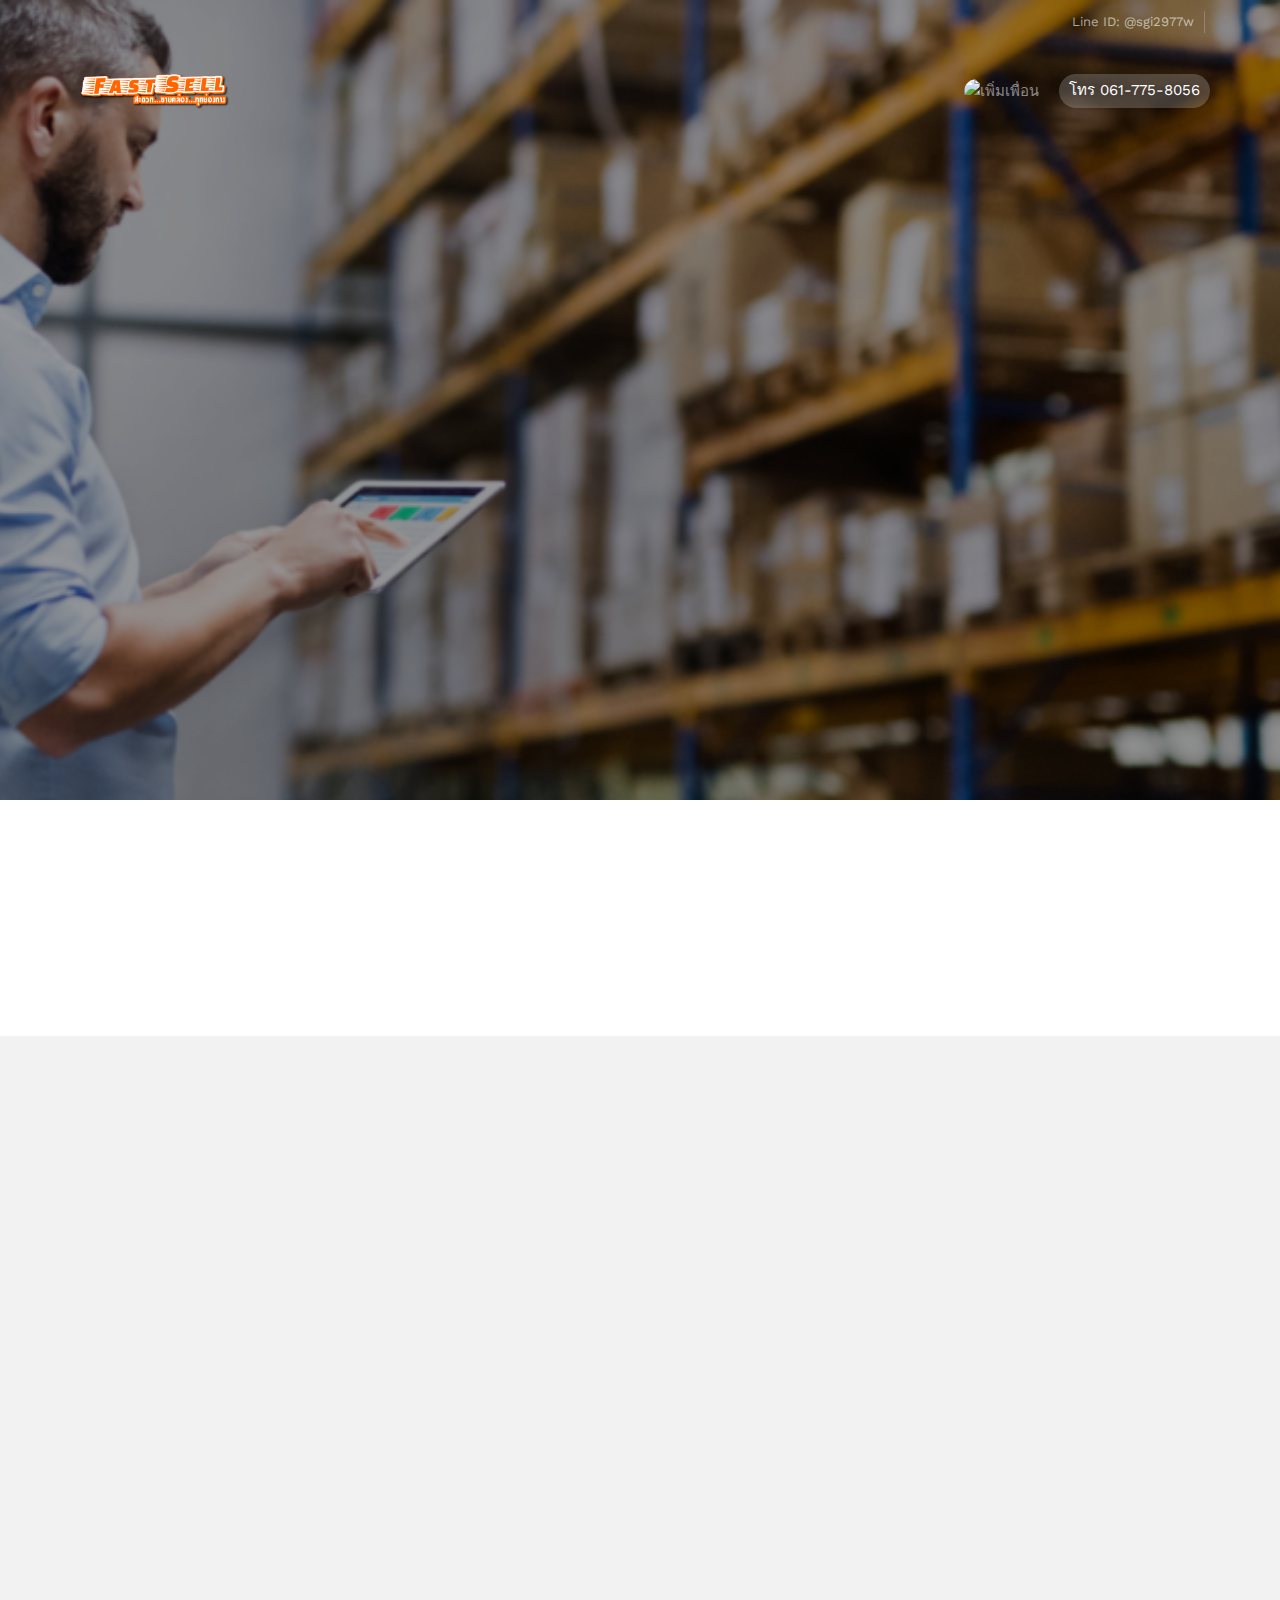
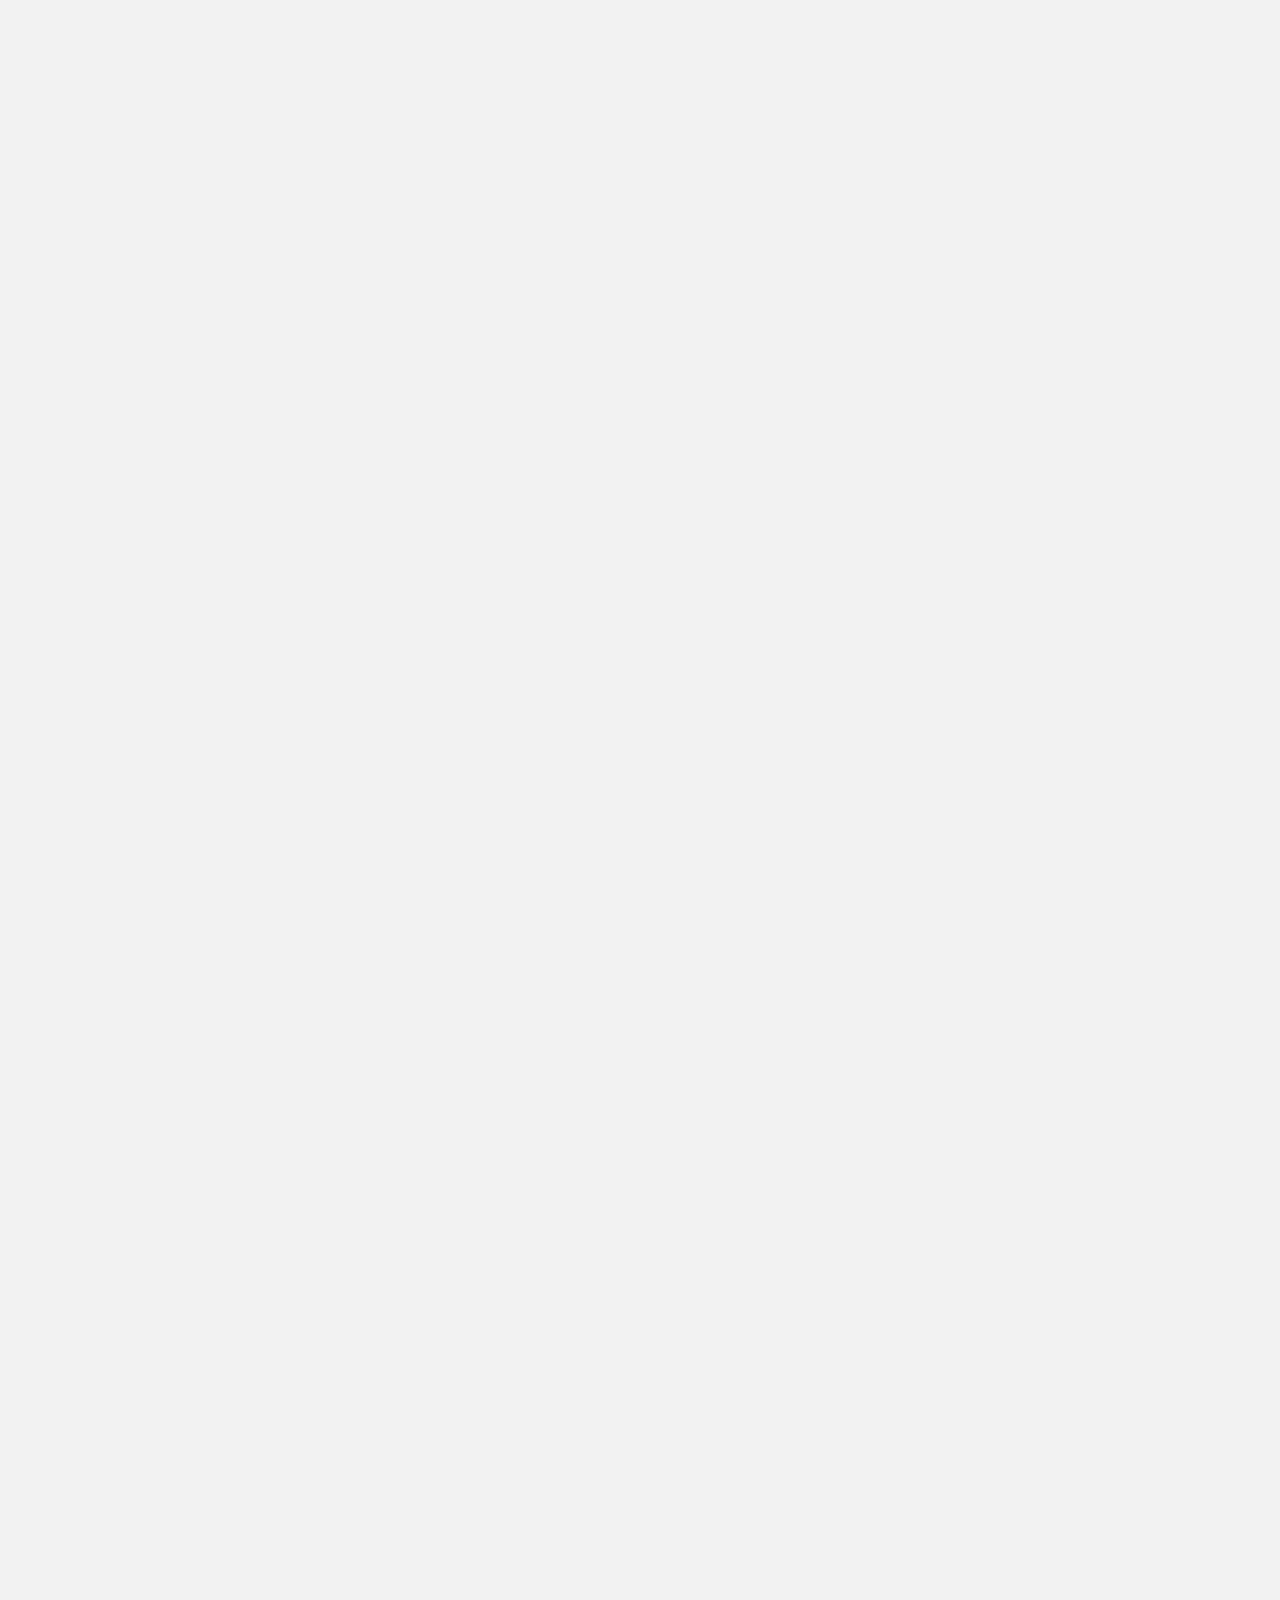
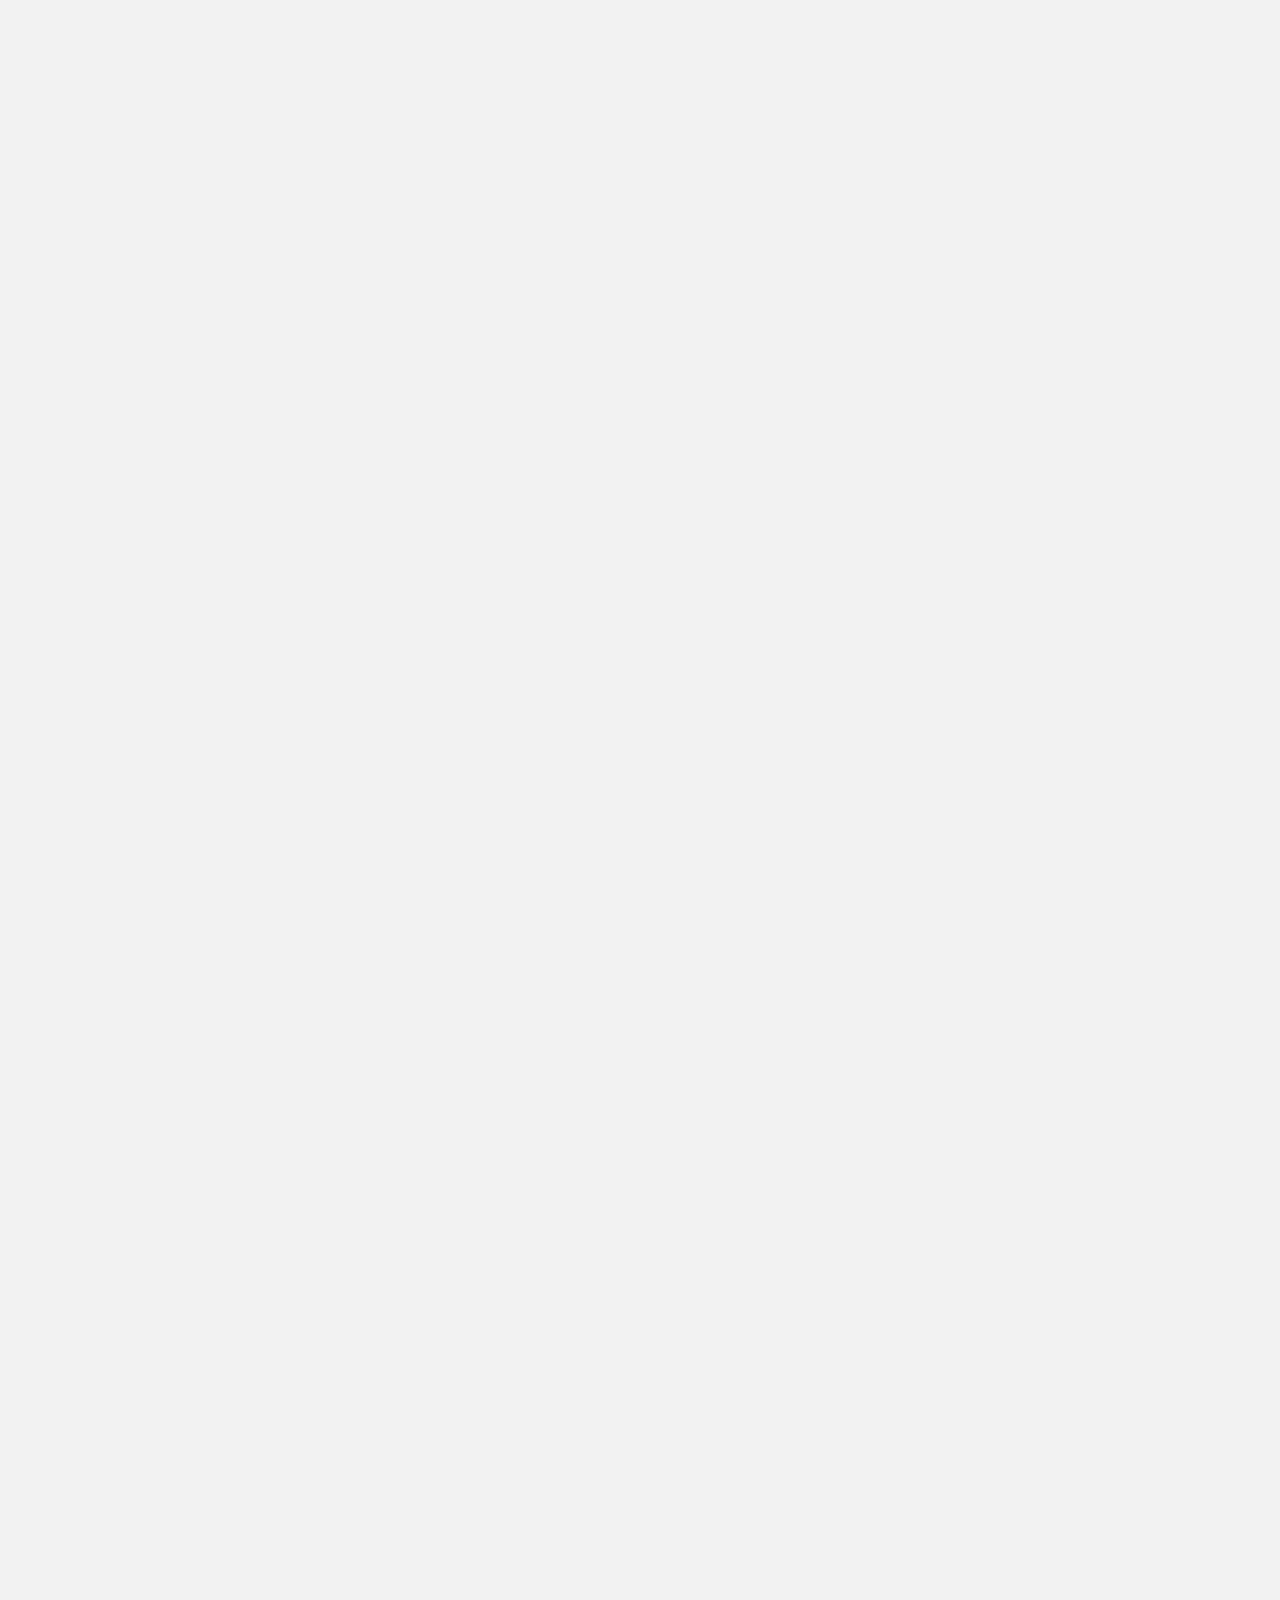
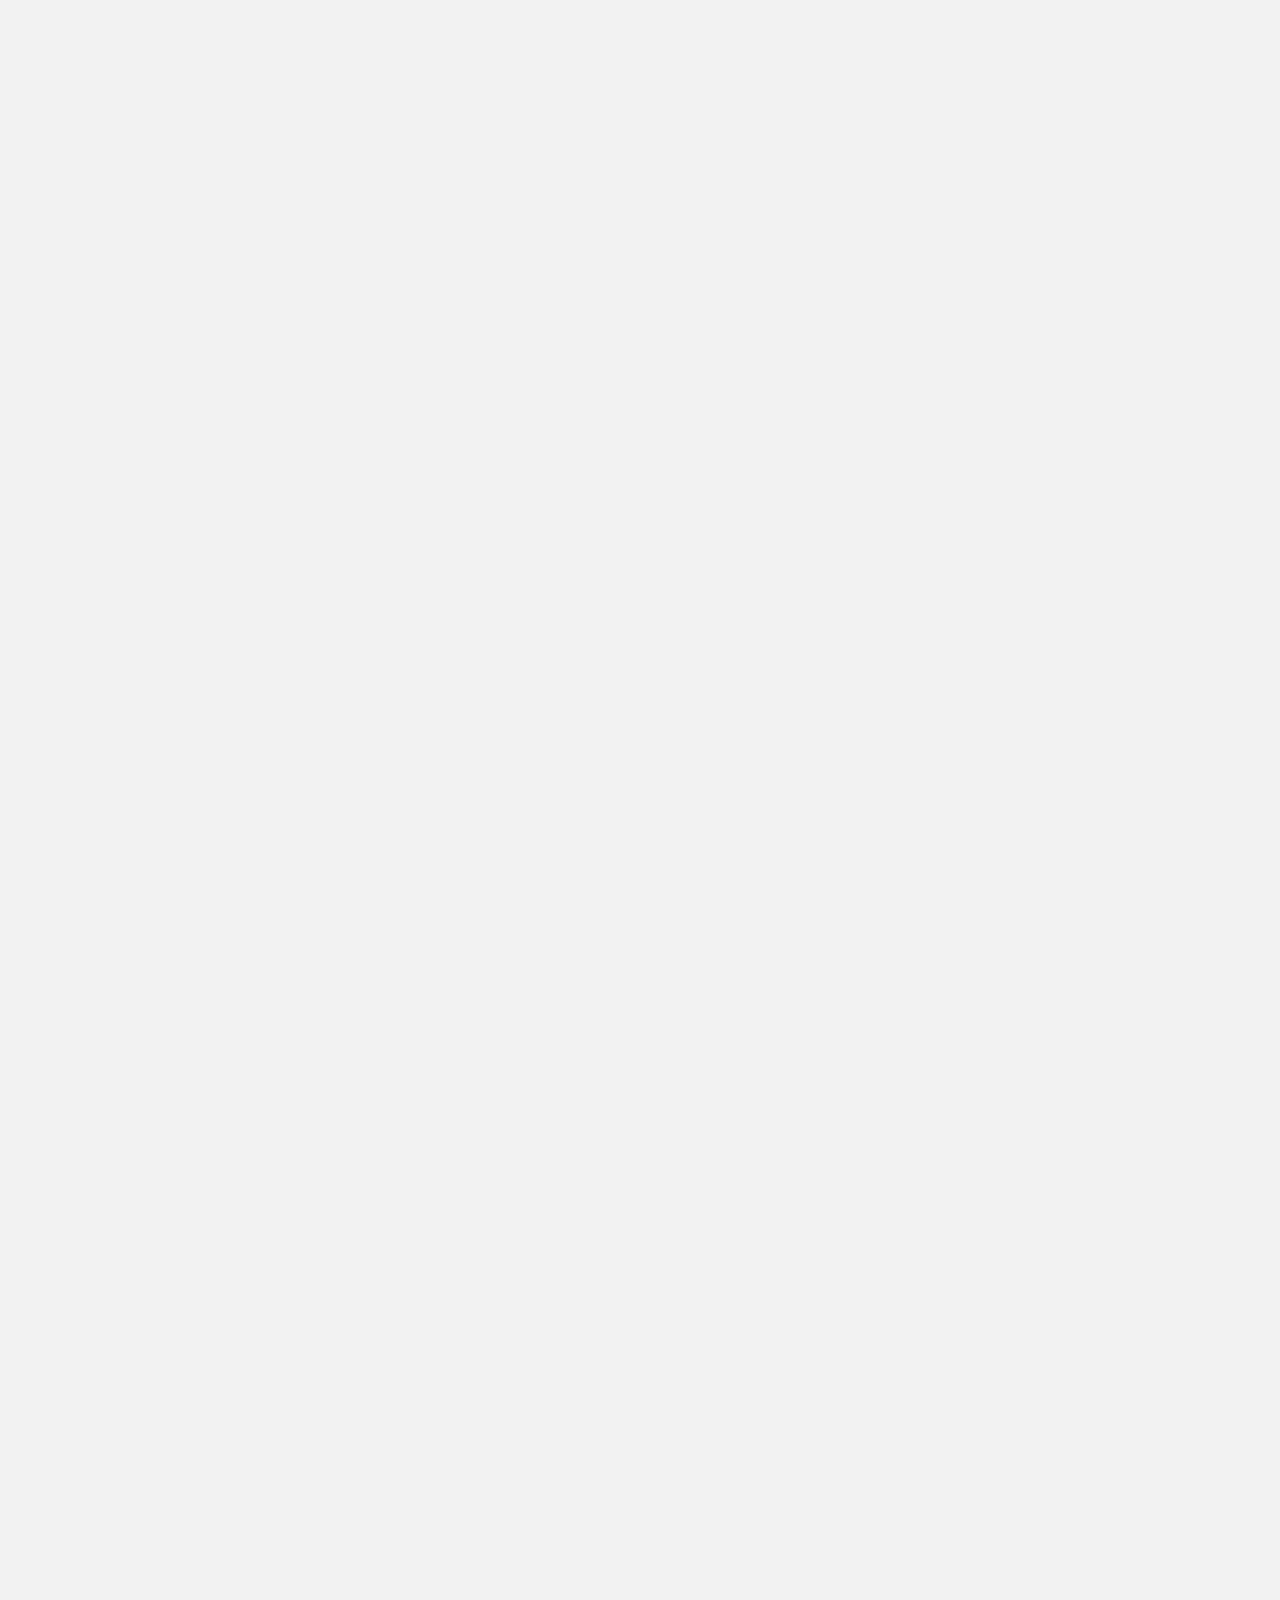
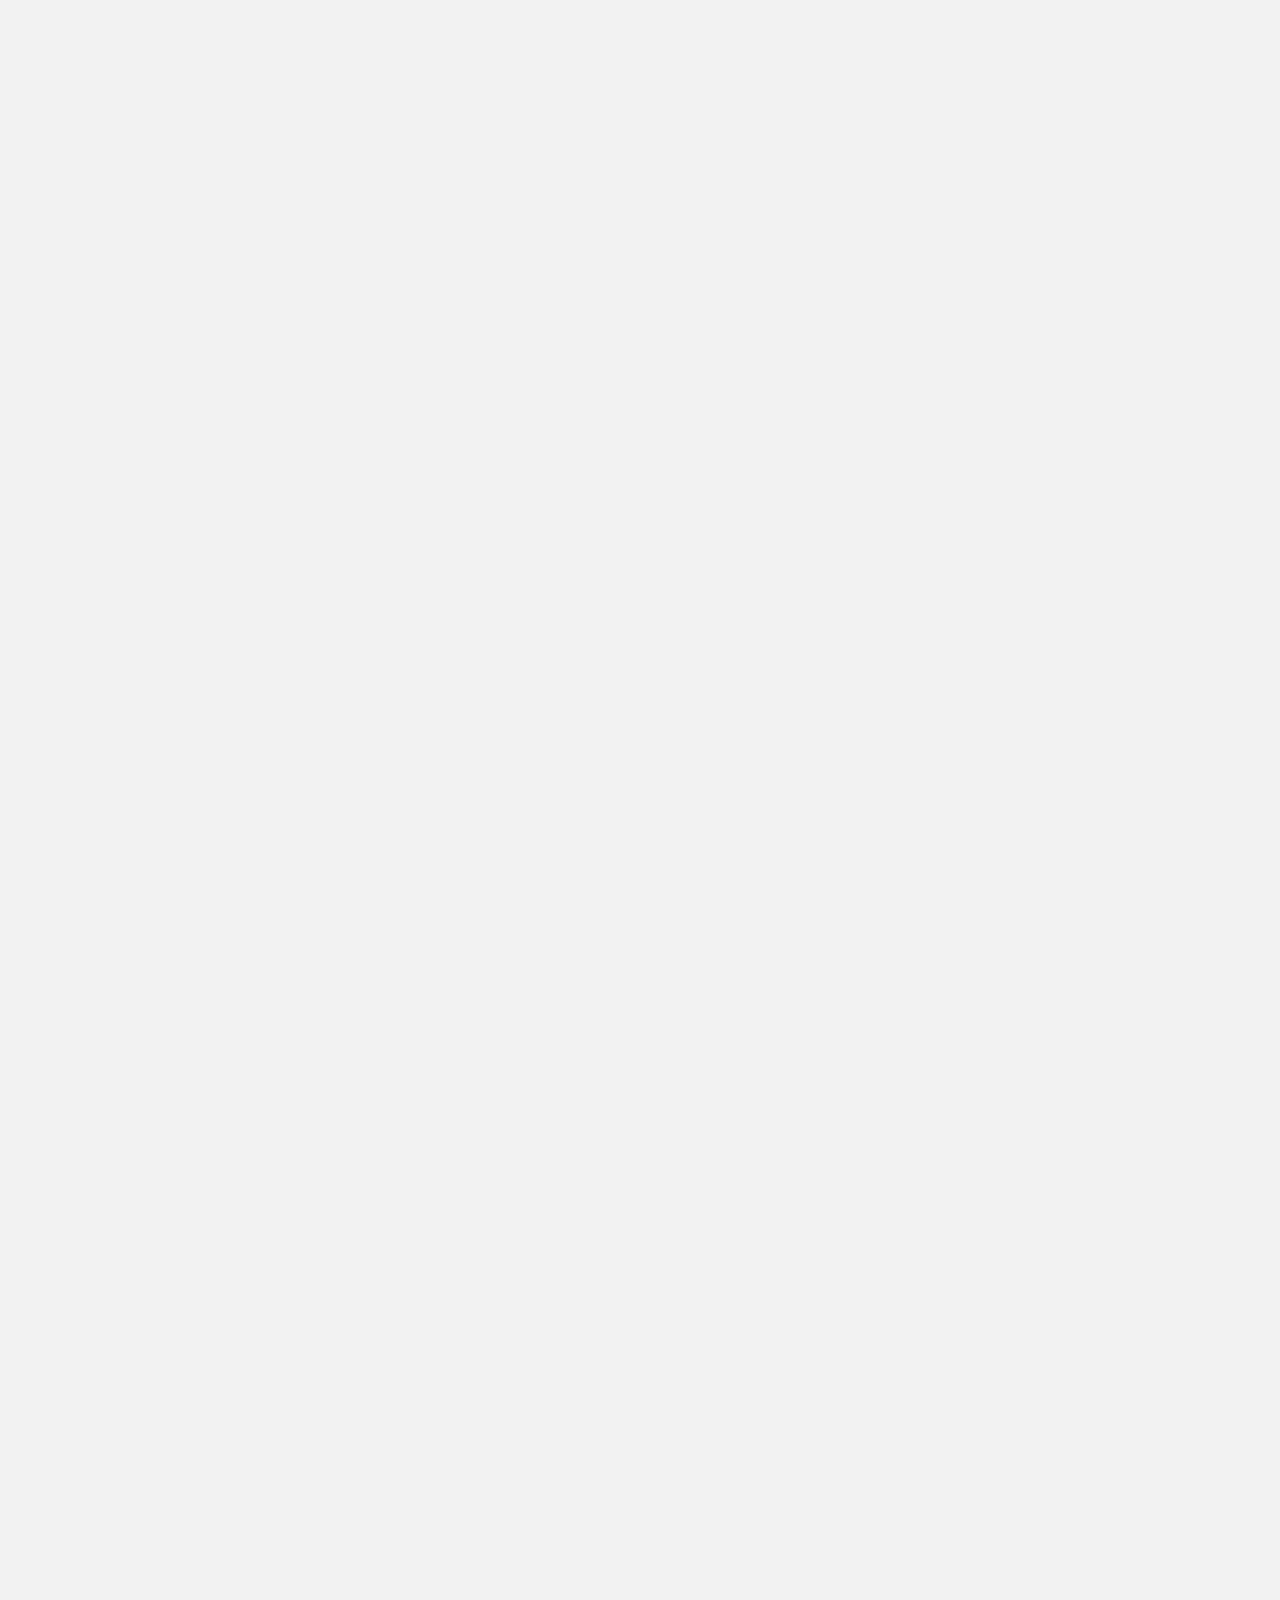
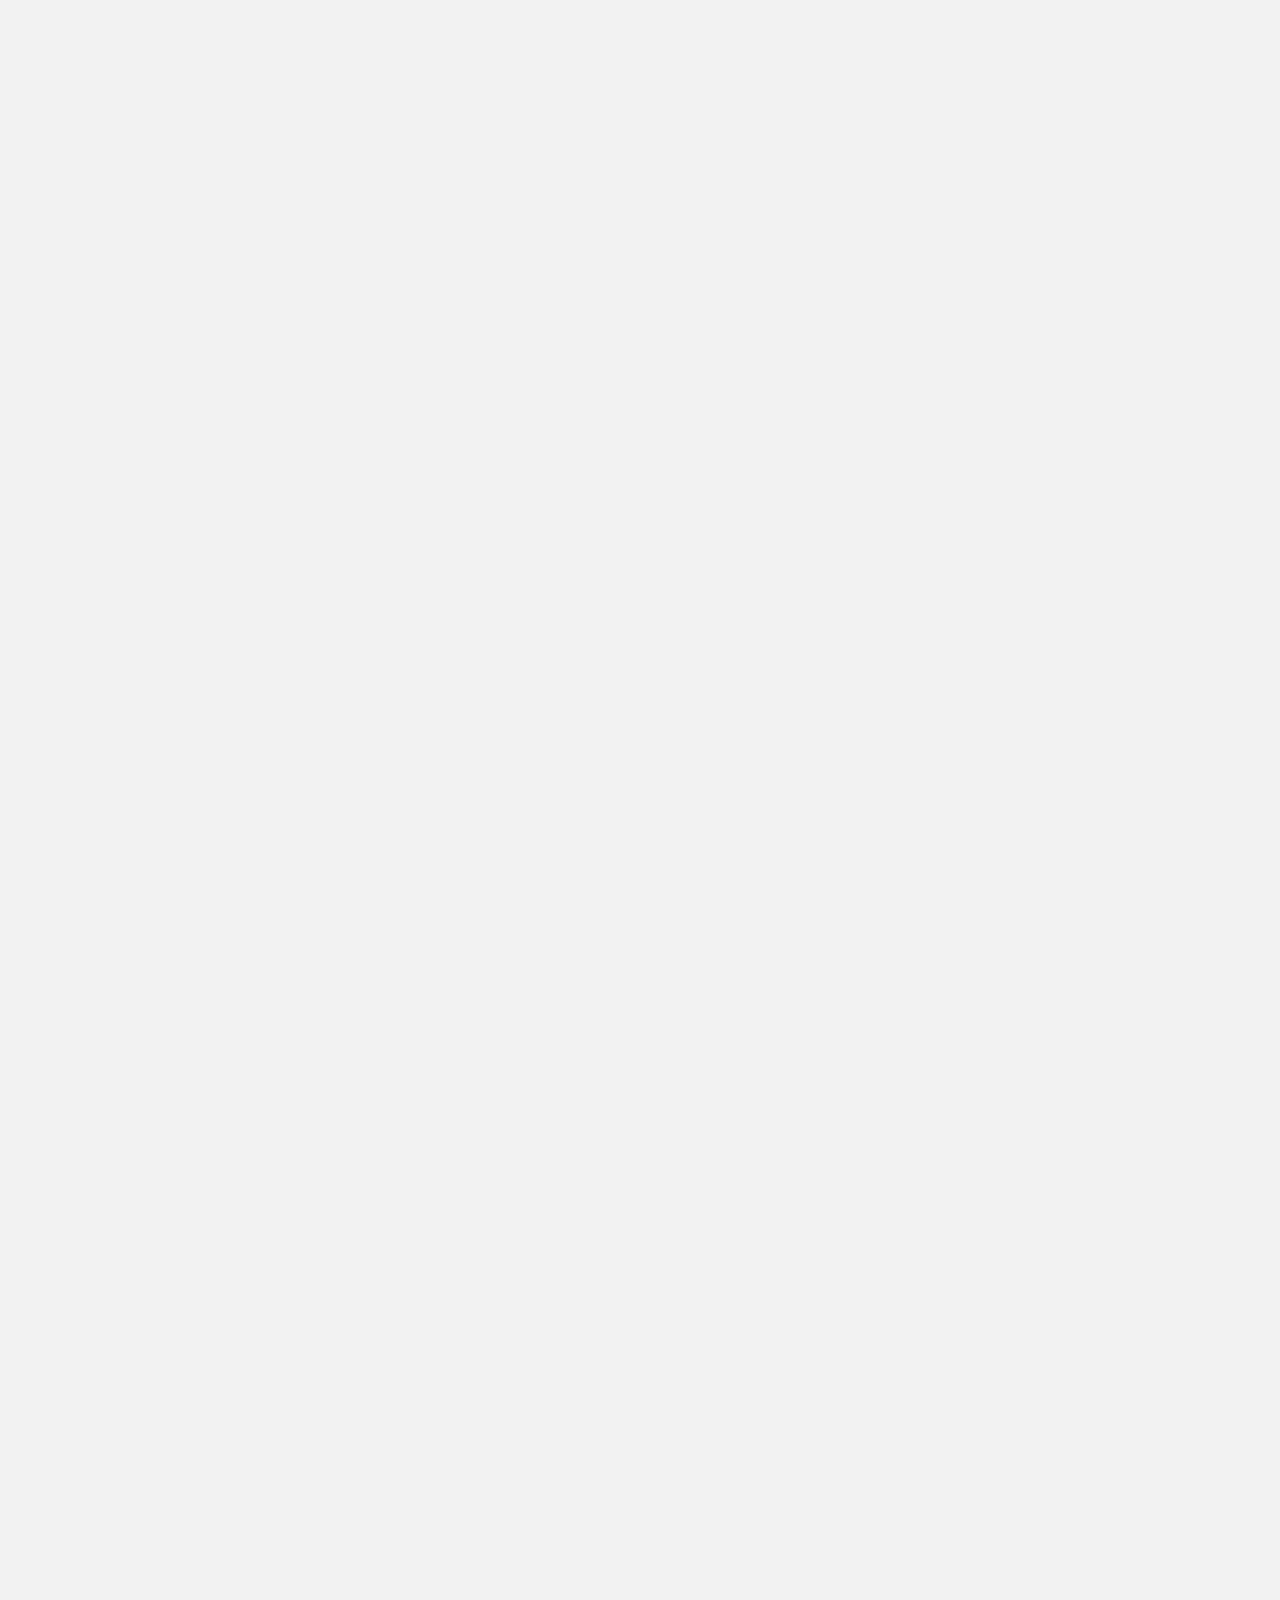
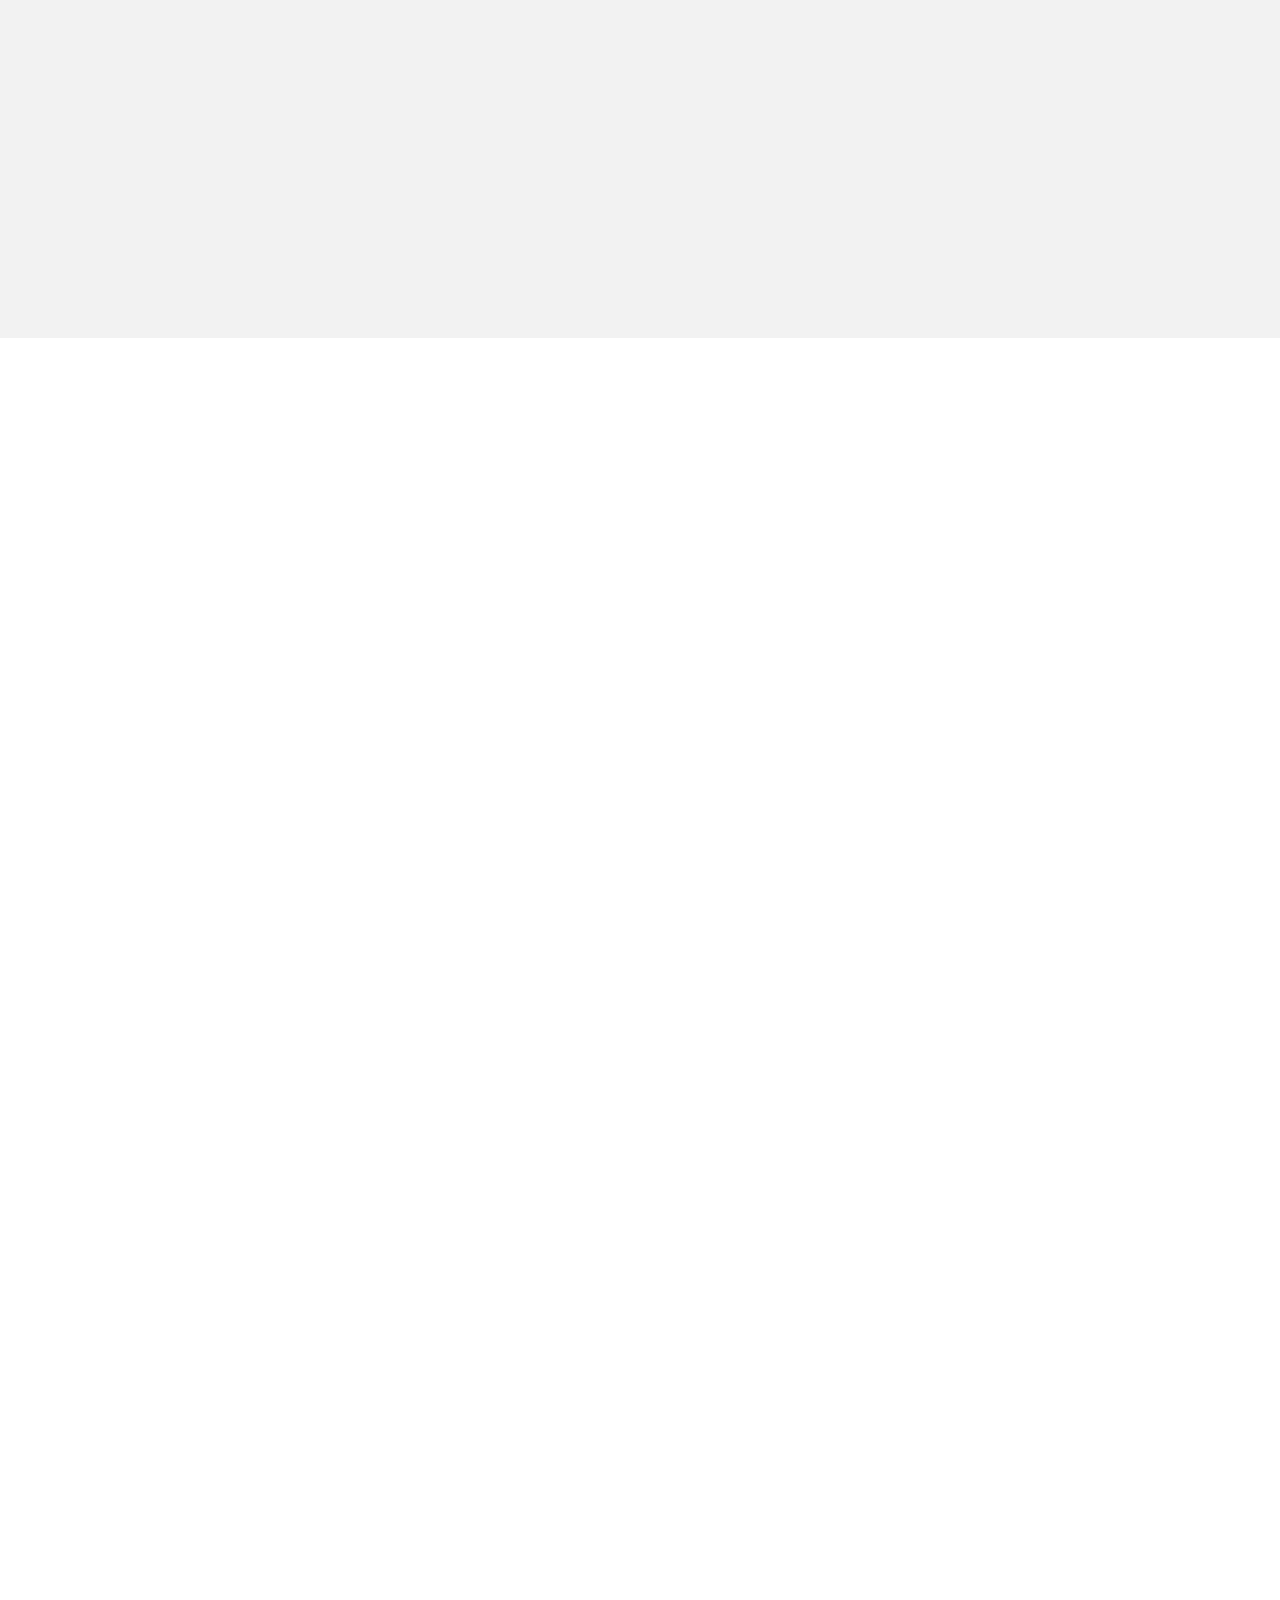
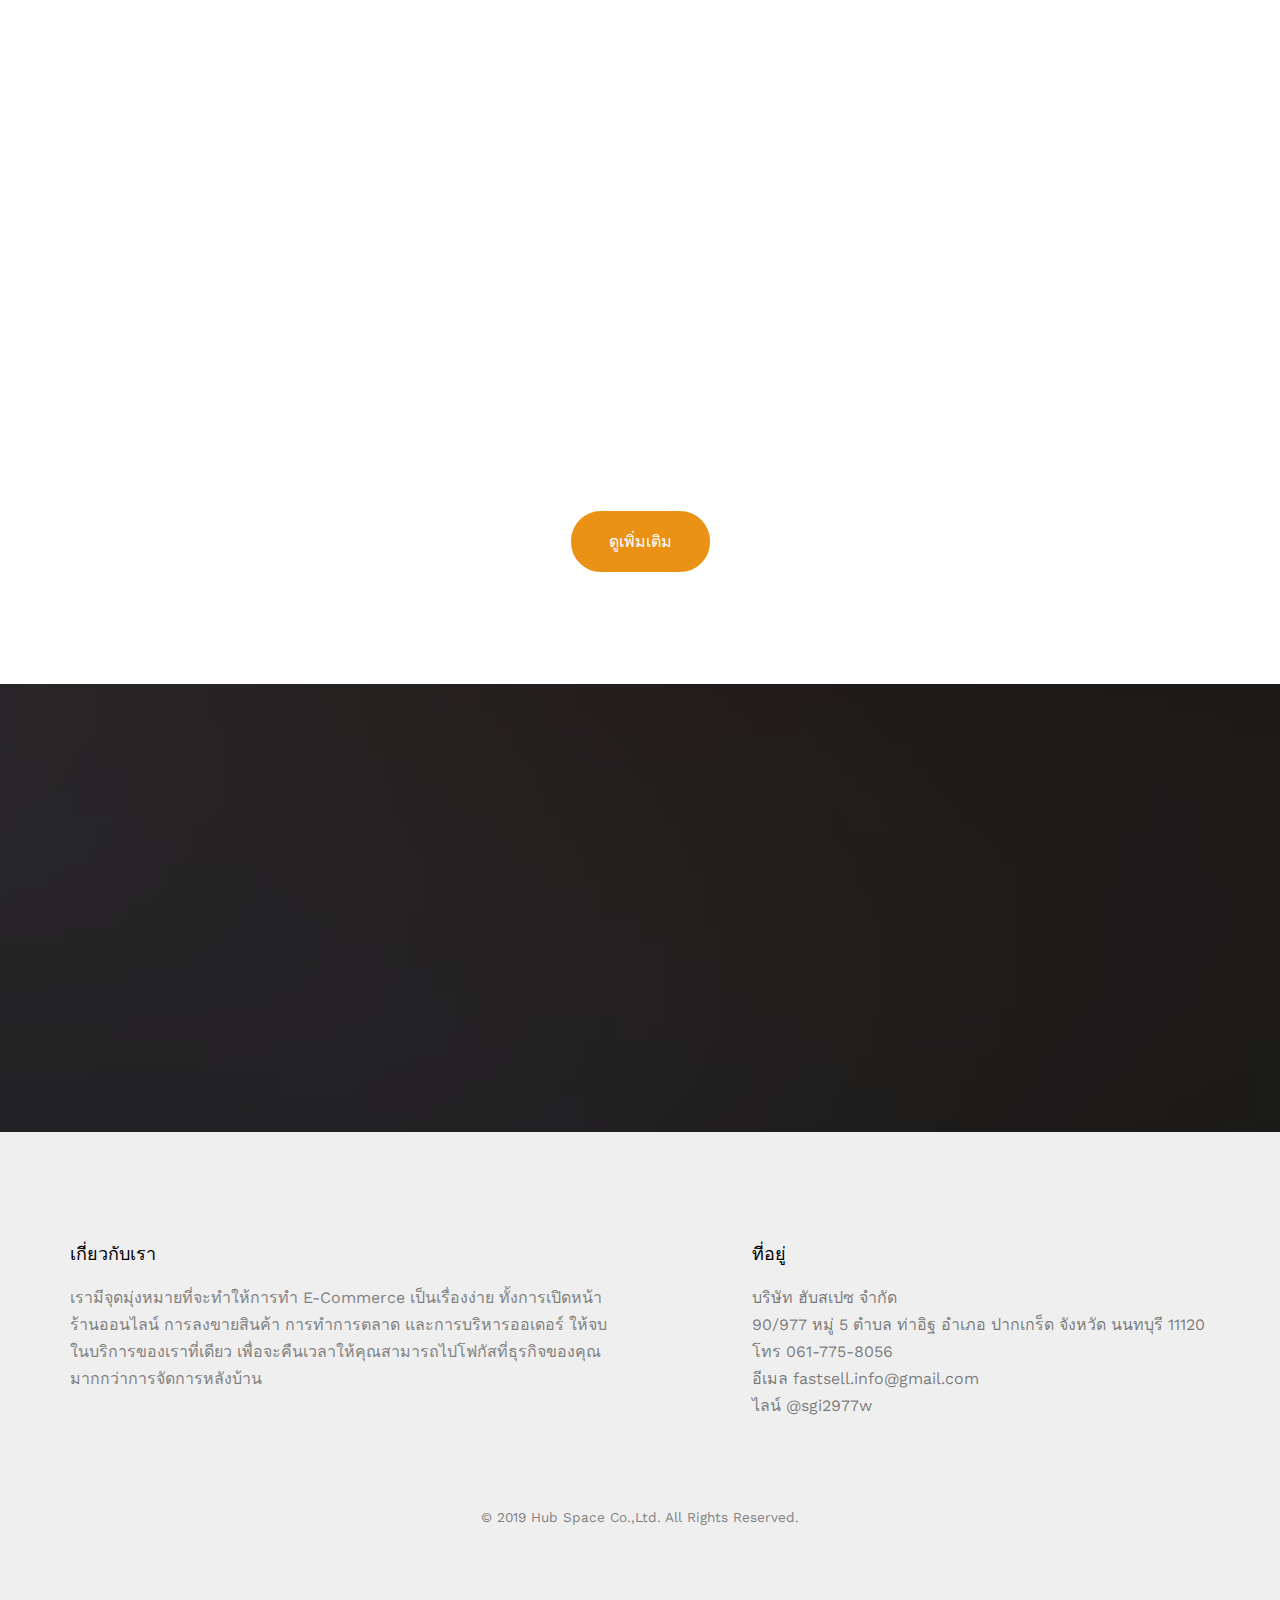
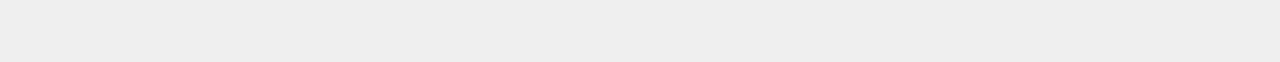
==== commit 71057ff6: "fixed pricing model ecommerce" ====
--- a/index.html
+++ b/index.html
@@ -312,16 +312,9 @@
 			<div class="container mt">
 				<div class="row animate-box">
 					<div class="col-md-6 col-md-offset-3 text-center fh5co-heading">
-						<h2>โซลูชั่นสำหรับ ธุรกิจบริการ, ธุรกิจ B2B, ธุรกิจที่เน้น Online to Offline หรือ
-							ธุรกิจเน้นปิดการขายผ่าน
-							Line@</h2>
-						<p>ธุรกิจกลุ่มนี้ลูกค้าจะไม่ได้ซื้อสินค้าผ่าน Lazada, Shopee มากนัก
-							แต่จะซื้อหรือใช้สินค้าหรือบริการผ่าน โทรพูดคุยกับ Sales หรือ ติดต่อทาง Line@, Facebook
-							Messenger หรือ นัดพบเพื่อให้ Sale นำเสนอสินค้า หรือ ไปที่ สถานที่ หน้าร้าน หรือ
-							โรงงานเพื่อใช้บริการธุรกิจคุณ
-							ดังนั้น FastSell จึงออกแบบโซลูชั่นให้กับธุรกิจของคุณโดยเฉพาะ
-							เพื่อให้เข้าถึงลูกค้ามากขึ้นผ่านช่องทางออนไลน์
-						</p>
+						<h2>โซลูชั่นปิดการขายด้วย Line@</h2>
+						<p>โซลูชั่นนี้เหมาะกับ ธุรกิจบริการ, ธุรกิจที่ขายสินค้าให้กับบริษัท, ธุรกิจที่ขายสินค้ามีราคา,
+							ธุรกิจผลิตตามคำสั่งลูกค้า และอื่นๆที่คุณอยากให้ลูกค้ามาที่ Line@</p>
 					</div>
 				</div>
 
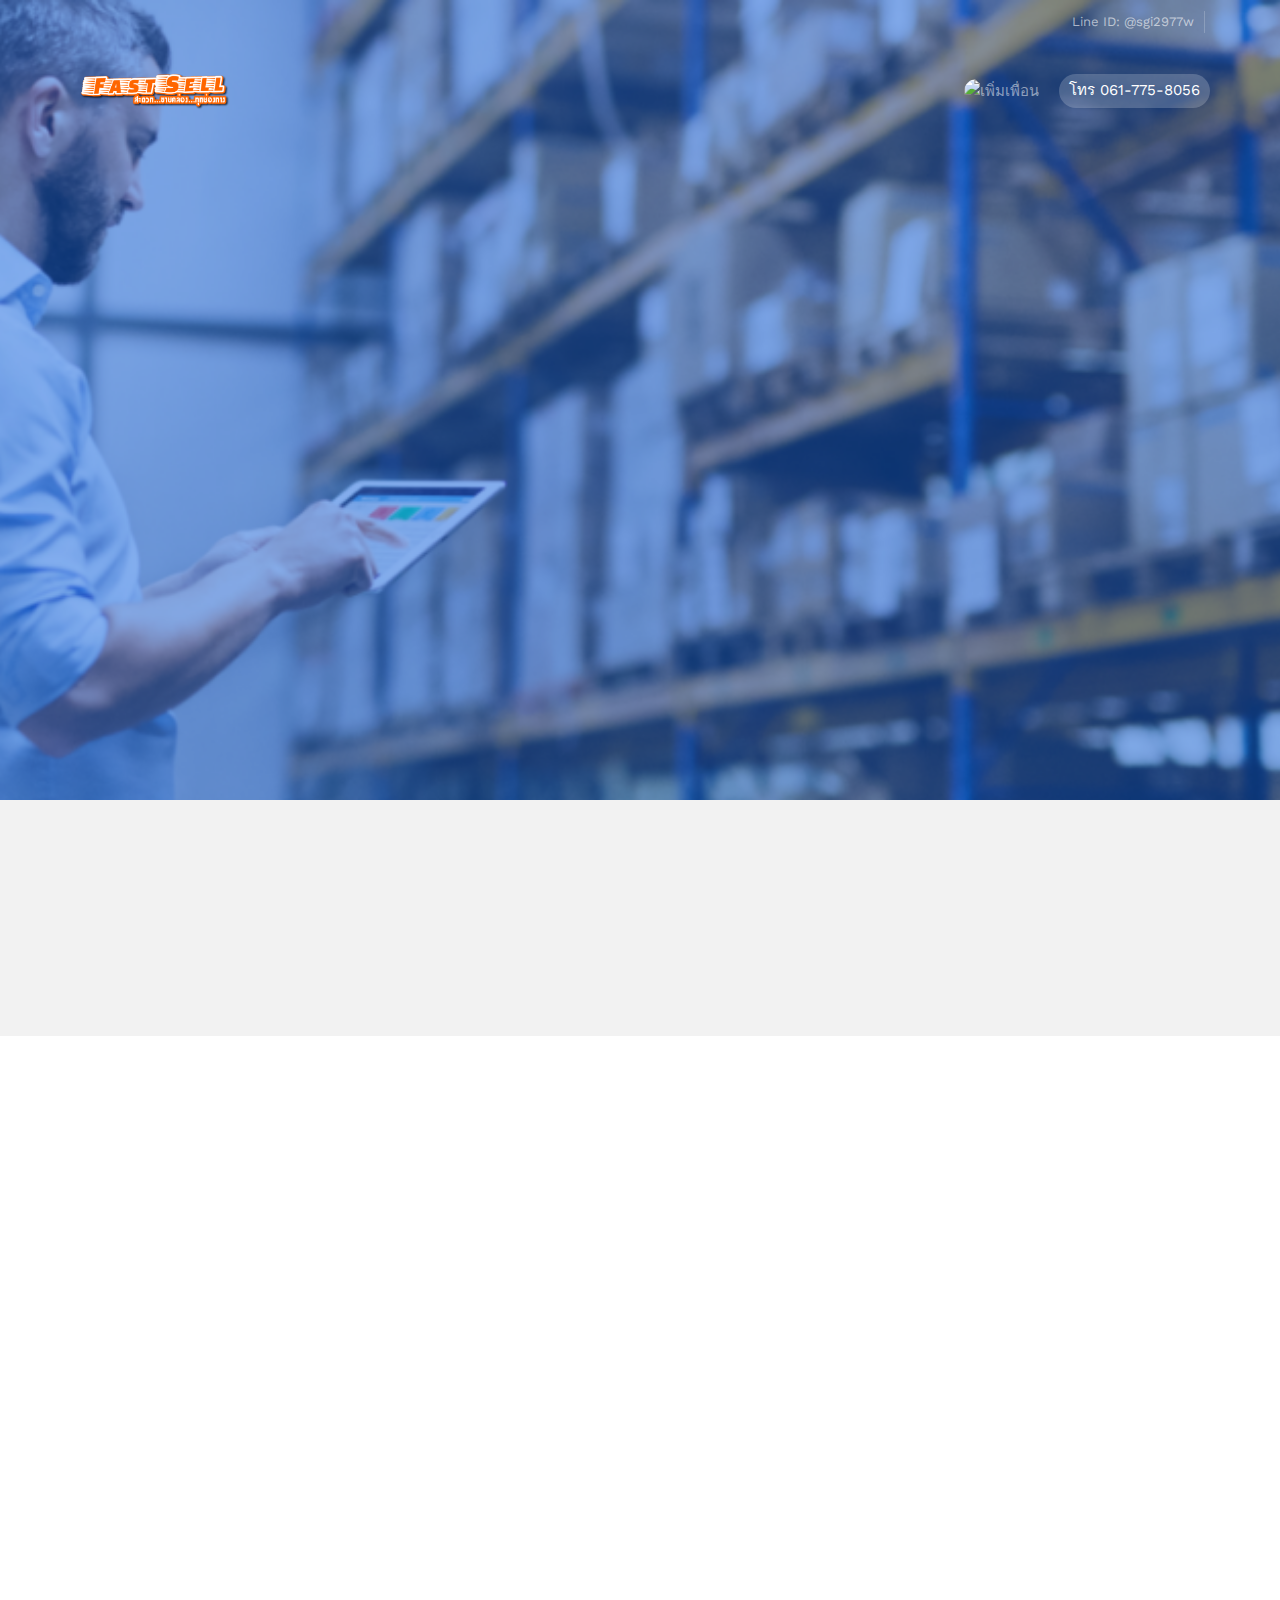
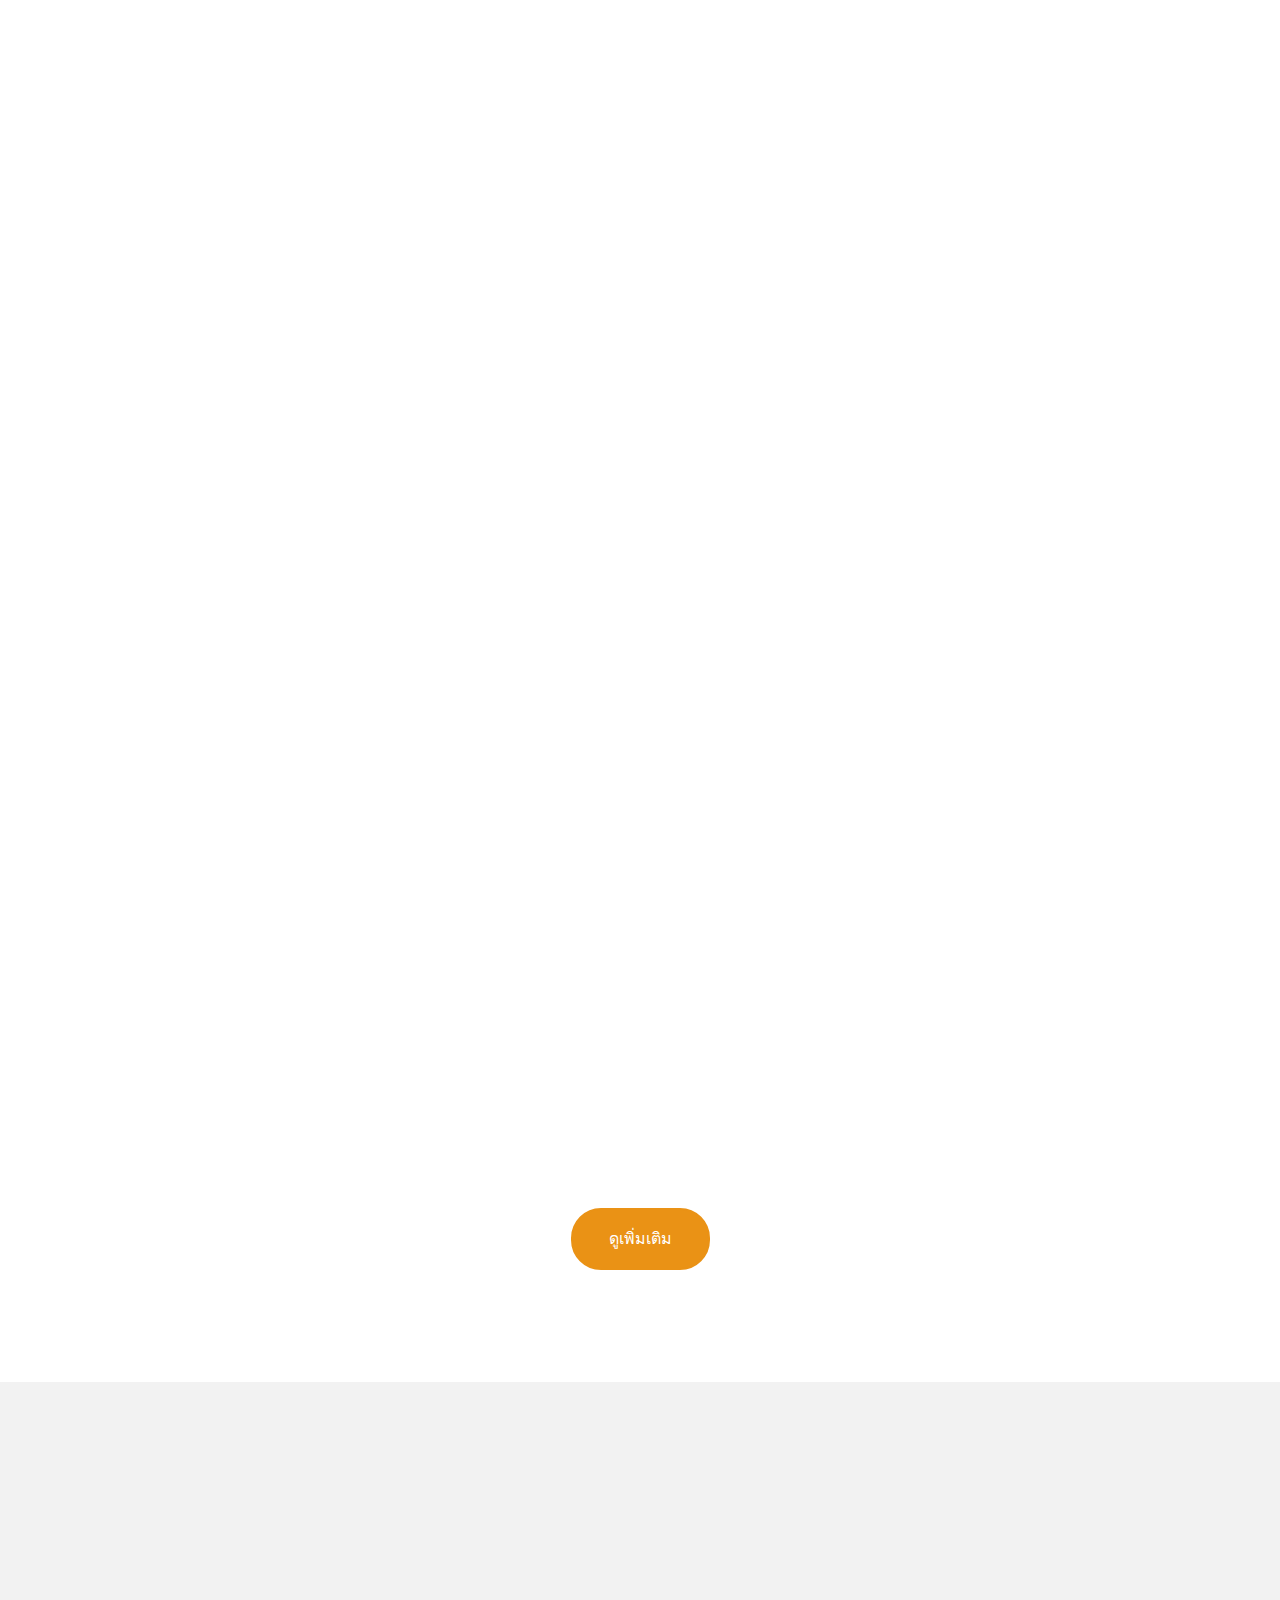
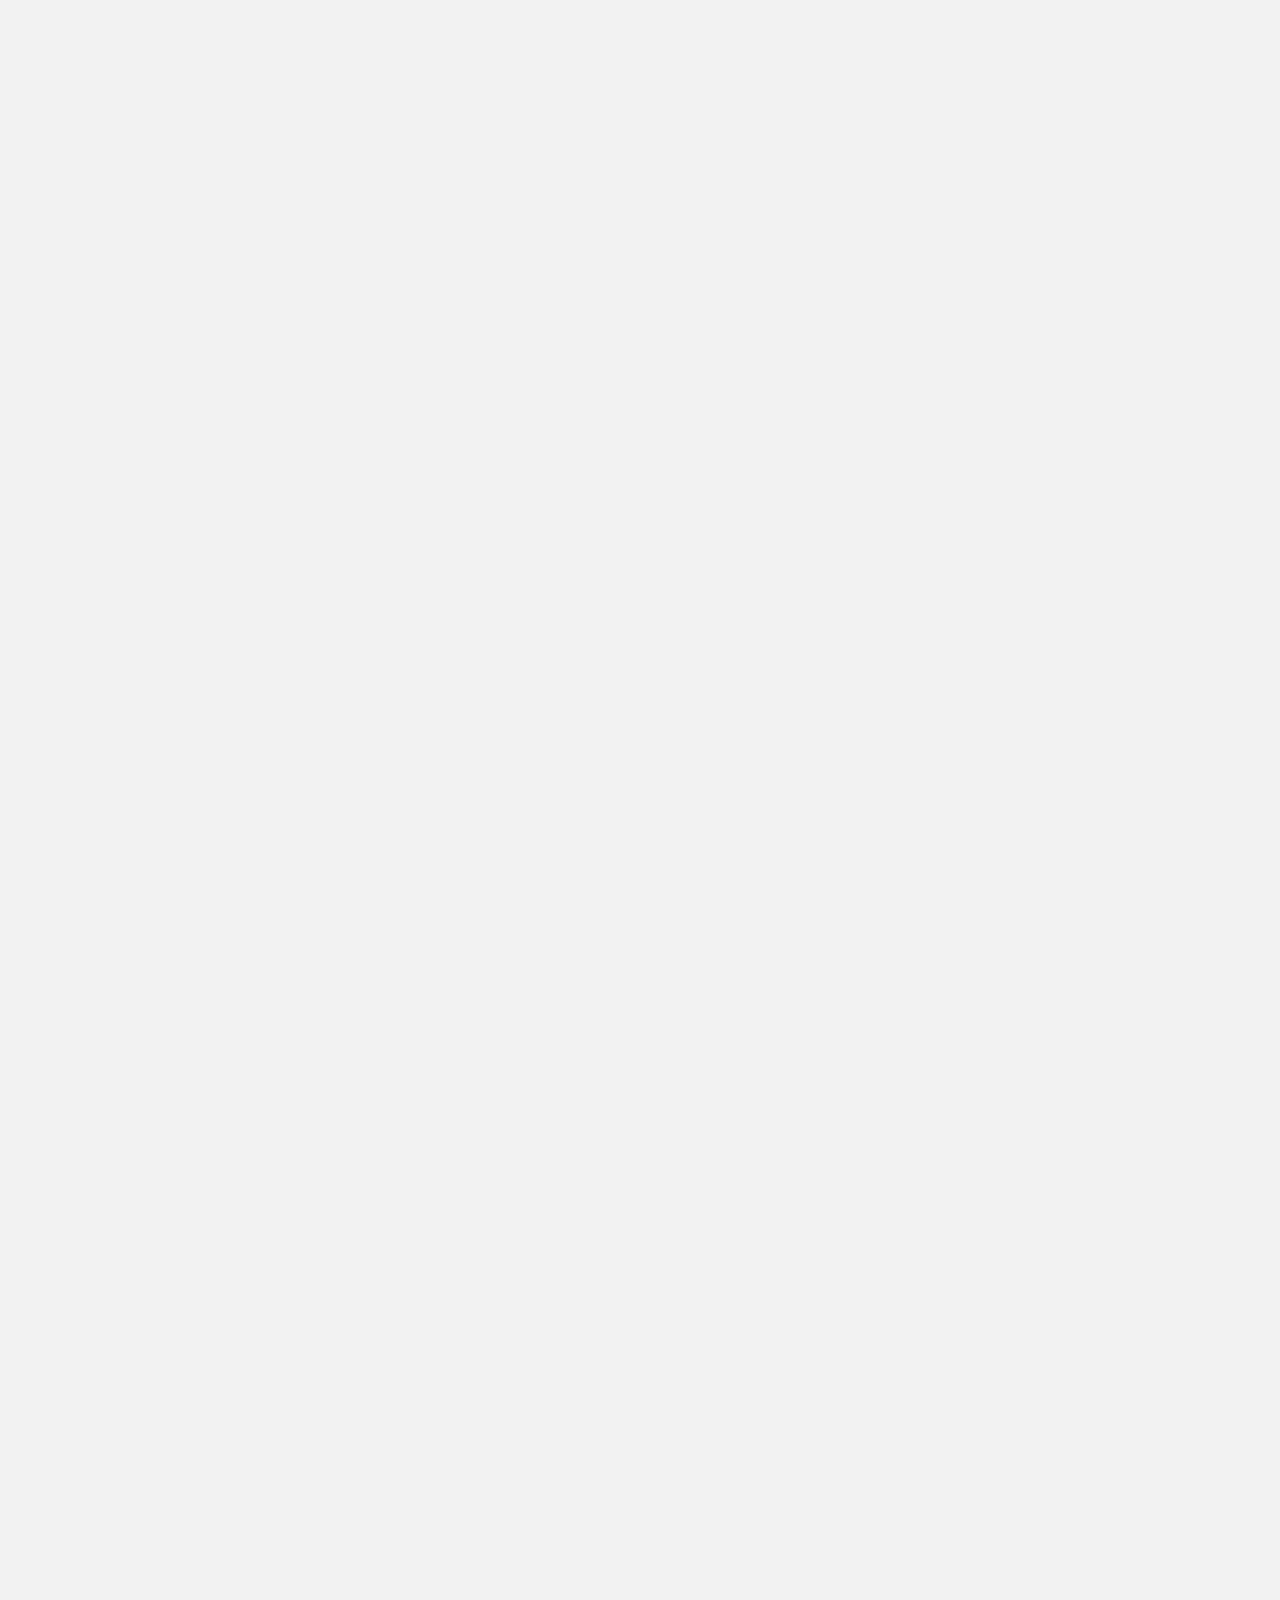
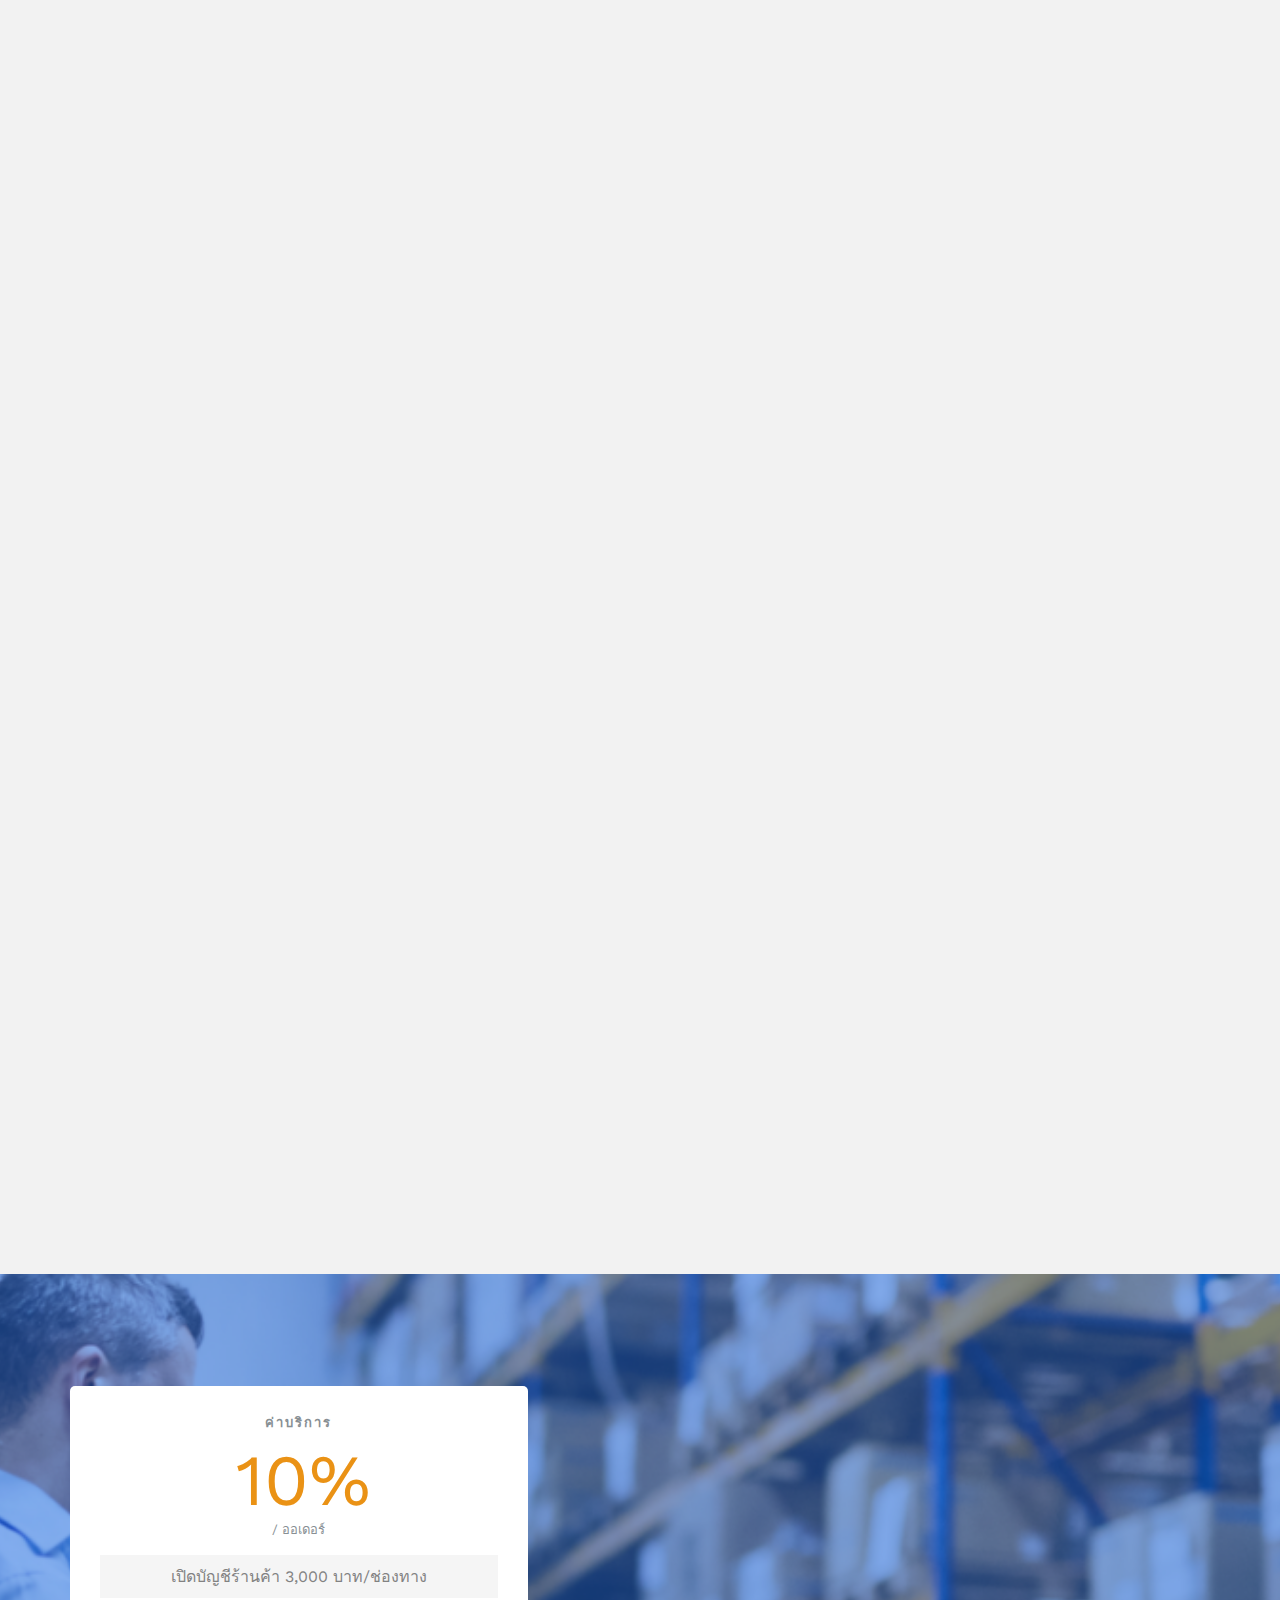
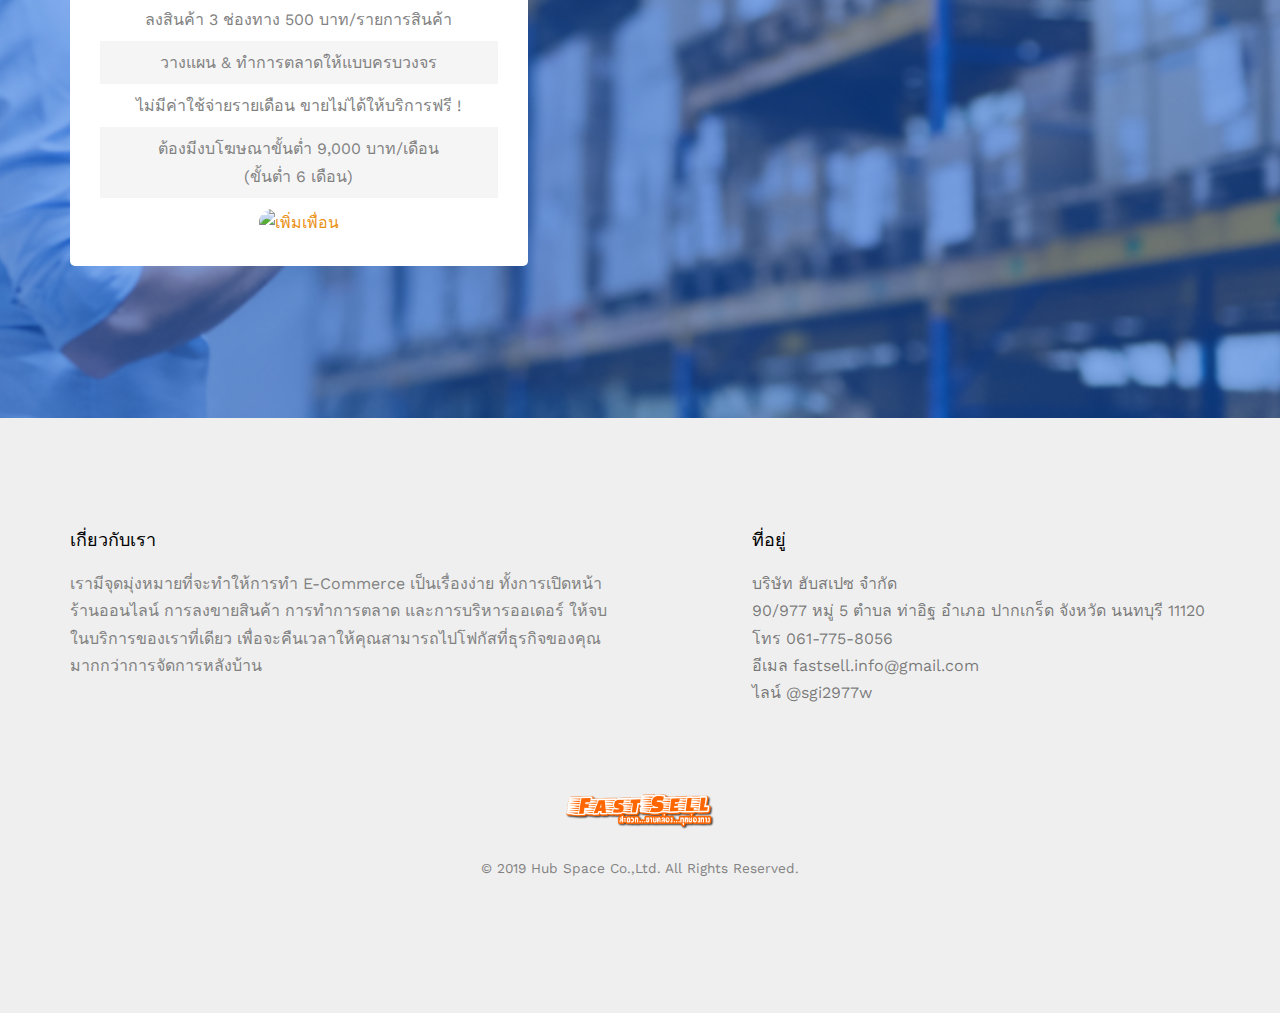
==== commit 64e70e6b: "Fixed Web Easy to understand" ====
--- a/index.html
+++ b/index.html
@@ -10,20 +10,6 @@
 	<meta name="keywords"
 		content="ขายของออนไลน์, ลงขายสินค้า, บริหารออเดอร์, ทำการตลาดออนไลน์, ขาย Lazada, ขาย Shopee, ขาย JD Central, ขายของออนไลน์, E-Commerce" />
 	<meta name="author" content="fastsell.in.th" />
-
-	<!--
-	//////////////////////////////////////////////////////
-
-	FREE HTML5 TEMPLATE
-	DESIGNED & DEVELOPED by FreeHTML5.co
-
-	Website: 		http://freehtml5.co/
-	Email: 			info@freehtml5.co
-	Twitter: 		http://twitter.com/fh5co
-	Facebook: 		https://www.facebook.com/fh5co
-
-	//////////////////////////////////////////////////////
--->
 
 	<!-- Facebook and Twitter integration -->
 	<meta property="og:title" content="" />
@@ -92,19 +78,6 @@
 						</div>
 						<div class="col-xs-11 text-right menu-1">
 							<ul>
-								<!-- <li class="active"><a href="index.html">Home</a></li>
-					<li><a href="courses.html">Courses</a></li>
-					<li><a href="pricing.html">Pricing</a></li>
-					<li class="has-dropdown">
-					<a href="blog.html">Blog</a>
-					<ul class="dropdown">
-					<li><a href="#">Web Design</a></li>
-					<li><a href="#">eCommerce</a></li>
-					<li><a href="#">Branding</a></li>
-					<li><a href="#">API</a></li>
-				</ul>
-			</li>
-			<li><a href="contact.html">Contact</a></li> -->
 								<li>
 									<a href="https://line.me/R/ti/p/%40sgi2977w"><img class="line-add-btn" height="36"
 											border="0" alt="เพิ่มเพื่อน"
@@ -127,21 +100,14 @@
 					<div class="col-md-8 col-md-offset-2 text-center">
 						<div class="display-t">
 							<div class="display-tc animate-box" data-animate-effect="fadeIn">
-								<h1>รับทำ E-Commerce ครบวงจร สำหรับธุรกิจ</h1>
-								<h2>เปิดบัญชีร้านค้า ลงสินค้า มีโปรแกรมจัดการออเดอร์ <a href="#"
-										target="_blank">และเราทำการตลาดหาลูกค้าให้ด้วย</a>
+								<h1>รับทำ E-Commerce ครบวงจร สำหรับธุรกิจ SME</h1>
+								<h2>เปิดบัญชีร้านค้า ลงสินค้า <a href="#" target="_blank">วางแผนและทำการตลาดให้</a>
+									ที่คุณต้องทำคือจัดส่งสินค้าแค่นั้น !
 								</h2>
 								<p>
 									<a href="https://line.me/R/ti/p/%40sgi2977w"><img class="line-add-btn" height="56"
 											border="0" alt="เพิ่มเพื่อน"
 											src="https://scdn.line-apps.com/n/line_add_friends/btn/en.png"></a>
-									<!-- <a class="btn btn-primary btn-lg btn-learn" href="#">
-								text
-							</a> -->
-									<!-- <a class="btn btn-primary btn-lg popup-vimeo btn-video" href="https://vimeo.com/channels/staffpicks/93951774">
-								<i class="icon-play"></i>
-								Watch Video
-							</a> -->
 								</p>
 							</div>
 						</div>
@@ -150,326 +116,32 @@
 			</div>
 		</header>
 
-		<div id="fh5co-counter" class="fh5co-counters">
+		<div id="fh5co-counter" class="fh5co-counters fh5co-bg-section">
 			<div class="container">
 				<div class="row">
 					<div class="col-md-3 text-center animate-box">
-						<span class="fh5co-counter js-counter" data-from="0" data-to="50" data-speed="1"
+						<span class="fh5co-counter js-counter" data-from="0" data-to="50" data-speed="50"
 							data-refresh-interval="1"></span>
 						<span class="fh5co-counter-label"><strong>ลูกค้าที่เราดูแล</strong></span>
 					</div>
 					<div class="col-md-3 text-center animate-box">
-						<span class="fh5co-counter js-counter" data-from="0" data-to="79" data-speed="1"
+						<span class="fh5co-counter js-counter" data-from="0" data-to="79" data-speed="79"
 							data-refresh-interval="1"></span>
 						<span class="fh5co-counter-label"><strong>สินค้าที่เราดูแล</strong></span>
 					</div>
 					<div class="col-md-3 text-center animate-box">
-						<span class="fh5co-counter js-counter" data-from="0" data-to="628" data-speed="1"
+						<span class="fh5co-counter js-counter" data-from="0" data-to="628" data-speed="628"
 							data-refresh-interval="1"></span>
 						<span class="fh5co-counter-label"><strong>ผู้ติดตามใน Line@</strong></span>
 					</div>
 					<div class="col-md-3 text-center animate-box">
-						<span class="fh5co-counter js-counter" data-from="0" data-to="3" data-speed="1"
+						<span class="fh5co-counter js-counter" data-from="0" data-to="3" data-speed="3"
 							data-refresh-interval="1"></span>
 						<span class="fh5co-counter-label"><strong>ช่องทางการขาย</strong></span>
 					</div>
 				</div>
 			</div>
 		</div>
-
-		<div id="fh5co-explore" class="fh5co-bg-section">
-			<div class="container">
-				<div class="row animate-box">
-					<div class="col-md-6 col-md-offset-3 text-center fh5co-heading">
-						<h2>โซลูชั่น E-Commerce ครบวงจร</h2>
-						<p>
-							เราให้บริการ One stop service ด้านการขายสินค้าออนไลน์ เราทำให้ตั้งแต่ หาลูกค้าให้
-							ทำการตลาดให้ โปรโมททุกช่องทาง ติดตั้งระบบขายสินค้าบน Shopee, Lazada, JD central
-							สิ่งที่คุณต้องทำคือ จัดส่งสินค้า แค่นั้นจริงๆ !
-						</p>
-					</div>
-				</div>
-
-				<div class="row animate-box">
-					<img src="images/service_expands.svg" width="100%">
-				</div>
-			</div>
-
-			<br>
-			<br>
-			<br>
-			<div class="fh5co-explore fh5co-explore1">
-				<div class="container">
-					<div class="row animate-box">
-						<div class="col-md-6 col-md-offset-3 text-center fh5co-heading">
-							<h2>สิ่งที่คุณจะได้</h2>
-							<p>มาดูกันว่าเมื่อคุณใช้บริการ Fast Sell คุณจะได้อะไรบ้าง</p>
-						</div>
-					</div>
-					<div class="row">
-						<div class="col-md-8 col-md-push-5 animate-box">
-							<img class="img-responsive" src="images/google shopping.png" alt="work">
-						</div>
-						<div class="col-md-4 col-md-pull-8 animate-box">
-							<div class="mt">
-								<h3>เราเพิ่มโอกาสการขาย</h3>
-								<p>เรามีทีมวางแผนการตลาดให้กับสินค้าของคุณ เรามีประสบการณ์ด้านการทำ Digital Marketing
-									ให้กับบริษัทสตาร์ทอัพชั้นนำ</p>
-								<ul class="list-nav">
-									<li><i class="icon-check2"></i>มีทีมวางแผนการตลาดให้</li>
-									<li><i class="icon-check2"></i>ทำการตลาดให้บน Google Ads, Facebook Ads</li>
-									<li><i class="icon-check2"></i>โปรโมทสินค้าบน Lazada, Shopee, JD Central</li>
-								</ul>
-								<!-- <p><a class="btn btn-primary btn-lg popup-vimeo btn-video" href="https://vimeo.com/channels/staffpicks/93951774"><i class="icon-play"></i> Watch Video</a></p> -->
-							</div>
-						</div>
-					</div>
-				</div>
-			</div>
-
-			<div class="fh5co-explore fh5co-explore1">
-				<div class="container">
-					<div class="row">
-						<div class="col-md-8 col-md-pull-1 animate-box mt">
-							<img class="img-responsive" src="images/xcommerce.png" alt="work">
-						</div>
-						<div class="col-md-4 animate-box">
-							<div class="mt">
-								<h3>เรามีระบบบริหารจัดการออเดอร์ให้</h3>
-								<p>ไม่ใช่แค่เพิ่มโอกาสการขายให้ แต่เรามีระบบบริหารจัดการออเดอร์อย่างมืออาชีพให้คุณ
-									หมดกังวลเรื่องออเดอร์หลุด หรือ ผิดพลาด</p>
-								<ul class="list-nav">
-									<li><i class="icon-check2"></i>มีระบบบริหารออเดอร์จากหลายช่องทาง</li>
-									<li><i class="icon-check2"></i>ทำงานกับเราอย่างมืออาชีพ ออเดอร์ไม่มีหลุด</li>
-								</ul>
-							</div>
-						</div>
-					</div>
-				</div>
-			</div>
-
-			<div class="fh5co-explore">
-				<div class="container">
-					<div class="row">
-						<div class="col-md-8 col-md-push-5 animate-box">
-							<img class="img-responsive" src="images/kerry.jpg" alt="work">
-						</div>
-						<div class="col-md-4 col-md-pull-8 animate-box">
-							<div class="mt">
-								<h3>คุณแค่จัดส่งสินค้า แค่นั้นจริงๆ !</h3>
-								<p>ปัญหาทุกอย่างจะหมดไป ทั้งการหาลูกค้า การทำโฆษณา การเปิดร้าน การลงสินค้า บริหารออเดอร์
-									และอีกมากมาย เมื่อใช้บริการ Fast Sell ที่คุณจะต้องทำมีเพียงแพ็คและส่งสินค้า
-									แค่นั้นจริงๆ !</p>
-								<ul class="list-nav">
-									<li><i class="icon-check2"></i>เรามีทีมงานและระบบทำให้ทั้งหมด</li>
-									<li><i class="icon-check2"></i>คุณแค่จัดส่งสินค้าอย่างเดียว</li>
-									<li><i class="icon-check2"></i>คืนเวลาให้กับคุณ</li>
-								</ul>
-								<!-- <p><a class="btn btn-primary btn-lg popup-vimeo btn-video" href="https://vimeo.com/channels/staffpicks/93951774"><i class="icon-play"></i> Watch Video</a></p> -->
-							</div>
-						</div>
-					</div>
-				</div>
-			</div>
-
-			<div id="fh5co-pricing">
-				<div class="container">
-					<div class="row animate-box">
-						<div class="col-md-8 col-md-offset-2 text-center fh5co-heading">
-							<h2>ค่าบริการ</h2>
-							<p>ค่าบริการของเรานั้น <strong>แฟร์</strong> กับลูกค้าเรามากๆ
-								เพราะเราเชื่อว่าเราจะเติบโตไปพร้อมกับลูกค้าของเรา</p>
-						</div>
-					</div>
-					<div class="row">
-						<div class="pricing">
-							<div class="col-md-12 animate-box">
-								<div class="price-box popular">
-									<h2 class="pricing-plan pricing-plan-offer">โซลูชั่น E-Commerce ครบวงจร</h2>
-									<div class="price"><sup class="currency"></sup>10%<small>/ ออเดอร์</small></div>
-									<ul class="classes">
-										<li>เปิดบัญชี Lazada, Shopee, JD Central ราคา 9,000 บาท (จ่ายครั้งเดียว)</li>
-										<li class="color">ลงสินค้าทุกช่องทางรายการละ 500 บาท (จ่ายครั้งเดียว)</li>
-										<li>ขายในบัญชีของคุณ</li>
-										<li class="color">ทำการตลาดให้</li>
-										<li>มีโปรแกรมบริหารออเดอร์ให้</li>
-										<li>ไม่มีค่าใช้จ่ายรายเดือน ขายไม่ได้ให้บริการฟรี !</li>
-										<li>ต้องมีงบโฆษณาให้เราไม่ต่ำกว่า 15,000 บาทต่อเดือน</li>
-									</ul>
-									<a href="https://line.me/R/ti/p/%40sgi2977w"><img class="line-add-btn" height="60"
-											border="0" alt="เพิ่มเพื่อน"
-											src="https://scdn.line-apps.com/n/line_add_friends/btn/en.png"></a>
-								</div>
-							</div>
-						</div>
-					</div>
-				</div>
-			</div>
-
-			<br>
-			<br>
-			<br>
-			<div class="container mt">
-				<div class="row animate-box">
-					<div class="col-md-6 col-md-offset-3 text-center fh5co-heading">
-						<h2>โซลูชั่นปิดการขายด้วย Line@</h2>
-						<p>โซลูชั่นนี้เหมาะกับ ธุรกิจบริการ, ธุรกิจที่ขายสินค้าให้กับบริษัท, ธุรกิจที่ขายสินค้ามีราคา,
-							ธุรกิจผลิตตามคำสั่งลูกค้า และอื่นๆที่คุณอยากให้ลูกค้ามาที่ Line@</p>
-					</div>
-				</div>
-
-				<div class="row animate-box">
-					<img src="images/services_exapand_2.svg" width="100%">
-				</div>
-			</div>
-
-			<br>
-			<br>
-			<br>
-			<div class="fh5co-explore fh5co-explore1">
-				<div class="container">
-					<div class="row animate-box">
-						<div class="col-md-6 col-md-offset-3 text-center fh5co-heading">
-							<h2>สิ่งที่คุณจะได้</h2>
-							<p>มาดูกันว่าเมื่อคุณใช้บริการ Fast Sell คุณจะได้อะไรบ้าง</p>
-						</div>
-					</div>
-					<div class="row">
-						<div class="col-md-8 col-md-push-5 animate-box">
-							<img class="img-responsive" src="images/facebook_ads.png" alt="work">
-						</div>
-						<div class="col-md-4 col-md-pull-8 animate-box">
-							<div class="mt">
-								<h3>ทำการตลาดออนไลน์แบบครบวงจร</h3>
-								<p>เตรียมตัวให้พร้อมสำหรับลูกค้า ที่จะทักหรือโทรเข้ามาหาคุณแบบไม่ขาดสาย
-									เพราะเราจะนำพาสินค้าหรือบริการ
-									ของคุณไปสู่กลุ่มลูกค้าที่สนใจผ่านช่องทาง Google Ads, Google Business, Facebook Ads
-									และ อีกมากมาย
-								</p>
-								<ul class="list-nav">
-									<li><i class="icon-check2"></i>มีทีมวางแผนการตลาดให้</li>
-									<li><i class="icon-check2"></i>โฆษณาผ่าน Google Ads, Google Business, Facebook Ads
-										และ อีกมากมาย</li>
-								</ul>
-								<!-- <p><a class="btn btn-primary btn-lg popup-vimeo btn-video" href="https://vimeo.com/channels/staffpicks/93951774"><i class="icon-play"></i> Watch Video</a></p> -->
-							</div>
-						</div>
-					</div>
-				</div>
-			</div>
-
-			<div class="fh5co-explore fh5co-explore1">
-				<div class="container">
-					<div class="row">
-						<div class="col-md-8 col-md-pull-1 animate-box mt">
-							<img class="img-responsive" src="images/website.png" alt="work">
-						</div>
-						<div class="col-md-4 animate-box">
-							<div class="mt">
-								<h3>เราทำเว็บไซต์ให้ เพื่อใช้สำหรับดึงดูด "ผู้สนใจจะซื้อ (Lead)" โดยเฉพาะ</h3>
-								<p>ไม่ใช่แค่การทำให้มีคนเห็นสินค้า หรือ บริการของคุณมากขึ้นเท่านั้น
-									แต่เรายังสร้างเว็บไซต์เพื่อนำผู้สนใจที่เข้ามา ให้ติดต่อหาคุณให้ได้มากที่สุด</p>
-								<ul class="list-nav">
-									<li><i class="icon-check2"></i>สร้างเว็บไซต์ดึงดูด ผู้สนใจจะซื้อ (Lead) โดยเฉพาะ
-									</li>
-									<li><i class="icon-check2"></i>เพื่อดึงกลุ่มลูกค้าให้ติดต่อหาคุณให้มากที่สุด</li>
-								</ul>
-							</div>
-						</div>
-					</div>
-				</div>
-			</div>
-
-			<div class="fh5co-explore">
-				<div class="container">
-					<div class="row">
-						<div class="col-md-8 col-md-push-5 animate-box mt">
-							<img class="img-responsive" src="images/lineat.png" alt="work">
-						</div>
-						<div class="col-md-4 col-md-pull-8 animate-box">
-							<div class="mt">
-								<h3>ปิดการขายที่ Line@ และ ลดต้นทุนหาลูกค้าใหม่</h3>
-								<p>ข้อดีของการพา "ผู้สนใจจะซื้อ (Lead)" มาติดต่อคุณมากที่สุด คือการที่ Line@
-									มีบริการบอร์ดแคช ช่วยให้คุณ
-									แจ้งข่าวสาร โปรโมชั่น และ พูดคุยกับลูกค้าเก่าได้ทุกเมื่อ
-									โดยมีค่าบริการที่ถูกอย่างเหลือเชื่อ
-								</p>
-								<ul class="list-nav">
-									<li><i class="icon-check2"></i>ปิดการขายใน Line@ โอกาสมากกว่า</li>
-									<li><i class="icon-check2"></i>ทำบอร์ดแคช แจ้งข่าวสาร โปรโมชั่น Upsale
-										กับลูกค้าเก่าได้ตลอด</li>
-									<li><i class="icon-check2"></i>เก็บข้อมูลไปทำการตลาดต่อได้อีก</li>
-								</ul>
-								<!-- <p><a class="btn btn-primary btn-lg popup-vimeo btn-video" href="https://vimeo.com/channels/staffpicks/93951774"><i class="icon-play"></i> Watch Video</a></p> -->
-							</div>
-						</div>
-					</div>
-				</div>
-			</div>
-
-			<div class="fh5co-explore fh5co-explore1 mt">
-				<div class="container">
-					<div class="row">
-						<div class="col-md-8 col-md-pull-1 animate-box mt">
-							<img class="img-responsive" src="images/facebook_pixel.png" alt="work">
-						</div>
-						<div class="col-md-4 animate-box">
-							<div class="mt">
-								<h3>มี Machine Learning เก็บข้อมูลลูกค้าเก่า ไปทำการตลาดหาลูกค้าใหม่อย่างแม่นยำ</h3>
-								<p>เราทำการฝังโปรแกรมไว้ในเว็บไซต์เพื่อ เก็บข้อมูล "ผู้สนใจ (Lead)" และนำข้อมูลเหล่านั้น
-									ไปหาลูกค้าใหม่ที่มีความสนใจเหมือนกับลูกค้าของเรา
-									เพื่อเข้าถึงกลุ่มลูกค้าที่มากขึ้นอย่างแม่นยำด้วยระบบ AI/ Machine Learning ของ
-									Google และ Facebook
-								</p>
-								<ul class="list-nav">
-									<li><i class="icon-check2"></i>เก็บข้อมูล "ผู้สนใจ (Lead)" และนำข้อมูลเหล่านั้น
-										ไปหาลูกค้าใหม่ที่มีความสนใจเหมือนกับลูกค้าของเรา
-									</li>
-									<li><i class="icon-check2"></i>เวลาผ่านไปนานเท่าใด โฆษณายิ่งแม่นยำ
-										งบการตลาดยิ่งมีประสิทธิภาพมากขึ้น</li>
-								</ul>
-							</div>
-						</div>
-					</div>
-				</div>
-			</div>
-
-			<div id="fh5co-pricing">
-				<div class="container">
-					<div class="row animate-box">
-						<div class="col-md-8 col-md-offset-2 text-center fh5co-heading">
-							<h2>ค่าบริการ</h2>
-							<p>ค่าบริการของเรานั้น <strong>แฟร์</strong> กับลูกค้าเรามากๆ
-								เพราะเราเชื่อว่าเราจะเติบโตไปพร้อมกับลูกค้าของเรา</p>
-						</div>
-					</div>
-					<div class="row">
-						<div class="pricing">
-							<div class="col-md-12 animate-box">
-								<div class="price-box popular">
-									<h2 class="pricing-plan pricing-plan-offer">โซลูชั่น สำหรับปิดการขายผ่าน Line@</h2>
-									<div class="price"><sup class="currency"></sup>6,000<small>บาท / เดือน</small></div>
-									<p><small>(ขั้นต่ำ 6 เดือน)</small></p>
-									<ul class="classes">
-										<li>สร้างเว็บไซต์สำหรับดึงดูด Lead โดยเฉพาะ เน้นที่ให้ลูกค้าติดต่อมามากที่สุด
-										</li>
-										<li class="color">เปิดบัญชี Line@ สำหรับบริษัท</li>
-										<li>ทำการตลาดทุกช่องทางทั้ง Google Ads, Facebook Ads</li>
-										<li class="color">ติดตั้งระบบ Facebook Pixel, Google Conversion Tracker
-											ทำให้ปรับปรุงประสิทธิภาพโฆษณาแบบอัตโนมัติ</li>
-										<li>เทรนทีมขาย ให้พร้อมสำหรับการปิดการขายออนไลน์</li>
-									</ul>
-									<a href="https://line.me/R/ti/p/%40sgi2977w"><img class="line-add-btn" height="60"
-											border="0" alt="เพิ่มเพื่อน"
-											src="https://scdn.line-apps.com/n/line_add_friends/btn/en.png"></a>
-								</div>
-							</div>
-						</div>
-					</div>
-				</div>
-			</div>
-		</div>
-
 
 		<div id="fh5co-blog">
 			<div class="container">
@@ -575,19 +247,132 @@
 			</div>
 		</div>
 
-		<div id="fh5co-started" style="background-image:url(images/img_bg_2.jpg);">
+		<div id="fh5co-explore" class="fh5co-bg-section">
+			<div class="container">
+				<div class="row animate-box">
+					<div class="col-md-6 col-md-offset-3 text-center fh5co-heading">
+						<h2>บริการของเรา</h2>
+						<p>
+							เราให้บริการ One stop service ด้านการขายสินค้าออนไลน์ เราทำให้ตั้งแต่ หาลูกค้าให้
+							ทำการตลาดให้ โปรโมททุกช่องทาง ติดตั้งระบบขายสินค้าบน Shopee, Lazada, JD central
+							สิ่งที่คุณต้องทำมีเพียง ตอบลูกค้า กับ จัดส่งสินค้า!
+						</p>
+					</div>
+				</div>
+				<div class="row animate-box">
+					<img src="images/service_expands.svg" width="100%">
+				</div>
+			</div>
+
+			<div class="fh5co-explore fh5co-explore1">
+				<div class="container">
+
+					<br>
+					<br>
+					<br>
+
+					<div class="row animate-box">
+						<div class="col-md-6 col-md-offset-3 text-center fh5co-heading">
+							<h2>สิ่งที่คุณจะได้</h2>
+							<p>มาดูกันว่าเมื่อคุณใช้บริการ Fast Sell คุณจะได้อะไรบ้าง</p>
+						</div>
+					</div>
+
+					<div class="row">
+						<div class="col-md-8 col-md-push-5 animate-box">
+							<img class="img-responsive" src="images/google shopping.png" alt="work">
+						</div>
+						<div class="col-md-4 col-md-pull-8 animate-box">
+							<div class="mt">
+								<h3>วางแผน & ทำโฆษณา</h3>
+								<p>ทีมวางแผนการตลาดที่มากประสบการณ์ พร้อมที่จะเพิ่มโอกาสการขายให้สินค้าคุณ</p>
+								<ul class="list-nav">
+									<li>
+										<i class="icon-check2"></i>วางแผนการตลาด</li>
+									<li>
+										<i class="icon-check2"></i>ทำโฆษณาบน Google Shopping, Facebook Carousels
+									</li>
+									<li>
+										<i class="icon-check2"></i>โปรโมทสินค้าบน Lazada, Shopee, JD Central
+									</li>
+								</ul>
+							</div>
+						</div>
+					</div>
+
+					<div class="row mt">
+						<div class="col-md-8 col-md-pull-1 animate-box">
+							<img class="img-responsive" src="images/list.jpg" alt="work">
+						</div>
+						<div class="col-md-4 animate-box">
+							<div class="mt">
+								<h3>เปิดบัญชี & ลงสินค้า</h3>
+								<p>ถ้าคุณยังไม่มีร้านค้า หรือ สินค้าในระบบ จ่ายเพิ่มอีกนิดหน่อย
+									เพื่อให้ทีมงานเราดำเนินการให้ทั้งหมด</p>
+								<ul class="list-nav">
+									<li><i class="icon-check2"></i>เปิดบัญชีร้านค้า</li>
+									<li><i class="icon-check2"></i>ลงสินค้า</li>
+								</ul>
+							</div>
+						</div>
+					</div>
+
+					<div class="row mt">
+						<div class="col-md-8 col-md-push-6 animate-box">
+							<img class="img-responsive" src="images/Pick-Pack-and-Ship.jpg" alt="work">
+						</div>
+						<div class="col-md-4 col-md-pull-7 animate-box">
+							<div class="mt">
+								<h3>เราหาลูกค้า - คุณรับออเดอร์</h3>
+								<p>ทีมเราทำการตลาดหาลูกค้าให้ ทีมของคุณเพียงตอบคำถามลูกค้า และ จัดส่งสินค้า แค่นั้นจริงๆ
+									!</p>
+								<ul class="list-nav">
+									<li>
+										<i class="icon-check2"></i>เราทำการตลาดหาลูกค้า</li>
+									<li>
+										<i class="icon-check2"></i>คุณเพียงตอบคำถามลูกค้า และ จัดส่งสินค้า</li>
+								</ul>
+							</div>
+						</div>
+					</div>
+				</div>
+			</div>
+		</div>
+
+		<div id="fh5co-started" style="background-image:url(images/introduction_bg.png);">
 			<div class="overlay"></div>
 			<div class="container">
-				<div class="row animate-box">
-					<div class="col-md-8 col-md-offset-2 text-center fh5co-heading">
-						<h2>เริ่มต้นใช้บริการ FAST SELL</h2>
-						<p>เพียงกดปุ่มแอดไลน์ด้านล่าง เพื่อพูดคุยกับทีมงานของเรา</p>
-					</div>
-				</div>
-				<div class="row animate-box">
-					<div class="col-md-8 col-md-offset-2 text-center">
-						<a href="https://line.me/R/ti/p/%40sgi2977w"><img class="line-add-btn" height="56" border="0"
-								alt="เพิ่มเพื่อน" src="https://scdn.line-apps.com/n/line_add_friends/btn/en.png"></a>
+				<div class="row">
+					<div class="col-md-5">
+						<div class="price-box popular" style="background:white;">
+							<h2 class="pricing-plan pricing-plan-offer">ค่าบริการ</h2>
+							<div class="price"><sup class="currency"></sup>10%<small>/ ออเดอร์</small></div>
+							<ul class="classes">
+								<li class="color">เปิดบัญชีร้านค้า 3,000 บาท/ช่องทาง</li>
+								<li>ลงสินค้า 3 ช่องทาง 500 บาท/รายการสินค้า</li>
+								<li class="color">วางแผน & ทำการตลาดให้แบบครบวงจร</li>
+								<li>ไม่มีค่าใช้จ่ายรายเดือน ขายไม่ได้ให้บริการฟรี !</li>
+								<li class="color">ต้องมีงบโฆษณาขั้นต่ำ 9,000 บาท/เดือน <br>(ขั้นต่ำ 6 เดือน)</li>
+							</ul>
+							<a href="https://line.me/R/ti/p/%40sgi2977w"><img class="line-add-btn" height="60"
+									border="0" alt="เพิ่มเพื่อน"
+									src="https://scdn.line-apps.com/n/line_add_friends/btn/en.png"></a>
+						</div>
+					</div>
+					<div class="col-md-7">
+						<div class="row animate-box mt">
+							<div class="col-md-8 col-md-offset-2 text-center fh5co-heading">
+								<h2>เริ่มต้นใช้บริการ FAST SELL</h2>
+								<p style="color:white;">เพียงกดปุ่มแอดไลน์ด้านล่าง เพื่อพูดคุยกับทีมงานของเรา</p>
+							</div>
+						</div>
+						<div class="row animate-box">
+							<div class="col-md-8 col-md-offset-2 text-center">
+								<a href="https://line.me/R/ti/p/%40sgi2977w"><img class="line-add-btn" height="56"
+										border="0" alt="เพิ่มเพื่อน"
+										src="https://scdn.line-apps.com/n/line_add_friends/btn/en.png"></a>
+							</div>
+						</div>
 					</div>
 				</div>
 			</div>
@@ -619,6 +404,9 @@
 
 				<div class="row copyright">
 					<div class="col-md-12 text-center">
+						<img src="images/logo.png" width="150px" style="margin: 0 auto;">
+						<br>
+						<br>
 						<p>
 							<small class="block">&copy; 2019 Hub Space Co.,Ltd. All Rights Reserved.</small>
 						</p>
--- a/css/style.css
+++ b/css/style.css
@@ -312,13 +312,13 @@
   left: 0;
   right: 0;
   bottom: 0;
-  background: rgba(0, 0, 0, 0.5);
+  background: rgba(17, 100, 224, 0.5);
   -webkit-transition: 0.5s;
   -o-transition: 0.5s;
   transition: 0.5s;
 }
 .fh5co-video:hover .overlay {
-  background: rgba(0, 0, 0, 0.7);
+  background: rgba(17, 100, 224, 0.5);
 }
 .fh5co-video:hover a {
   -webkit-transform: scale(1.2);
@@ -344,7 +344,7 @@
   top: 0;
   left: 0;
   right: 0;
-  background: rgba(0, 0, 0, 0.4);
+  background: rgba(17, 100, 224, 0.5);
 }
 .fh5co-cover > .fh5co-container {
   position: relative;
@@ -978,7 +978,7 @@
   top: 0;
   left: 0;
   right: 0;
-  background: rgba(0, 0, 0, 0.7);
+  background: rgba(17, 100, 224, 0.5);
 }
 #fh5co-started .fh5co-heading h2 {
   color: #fff;
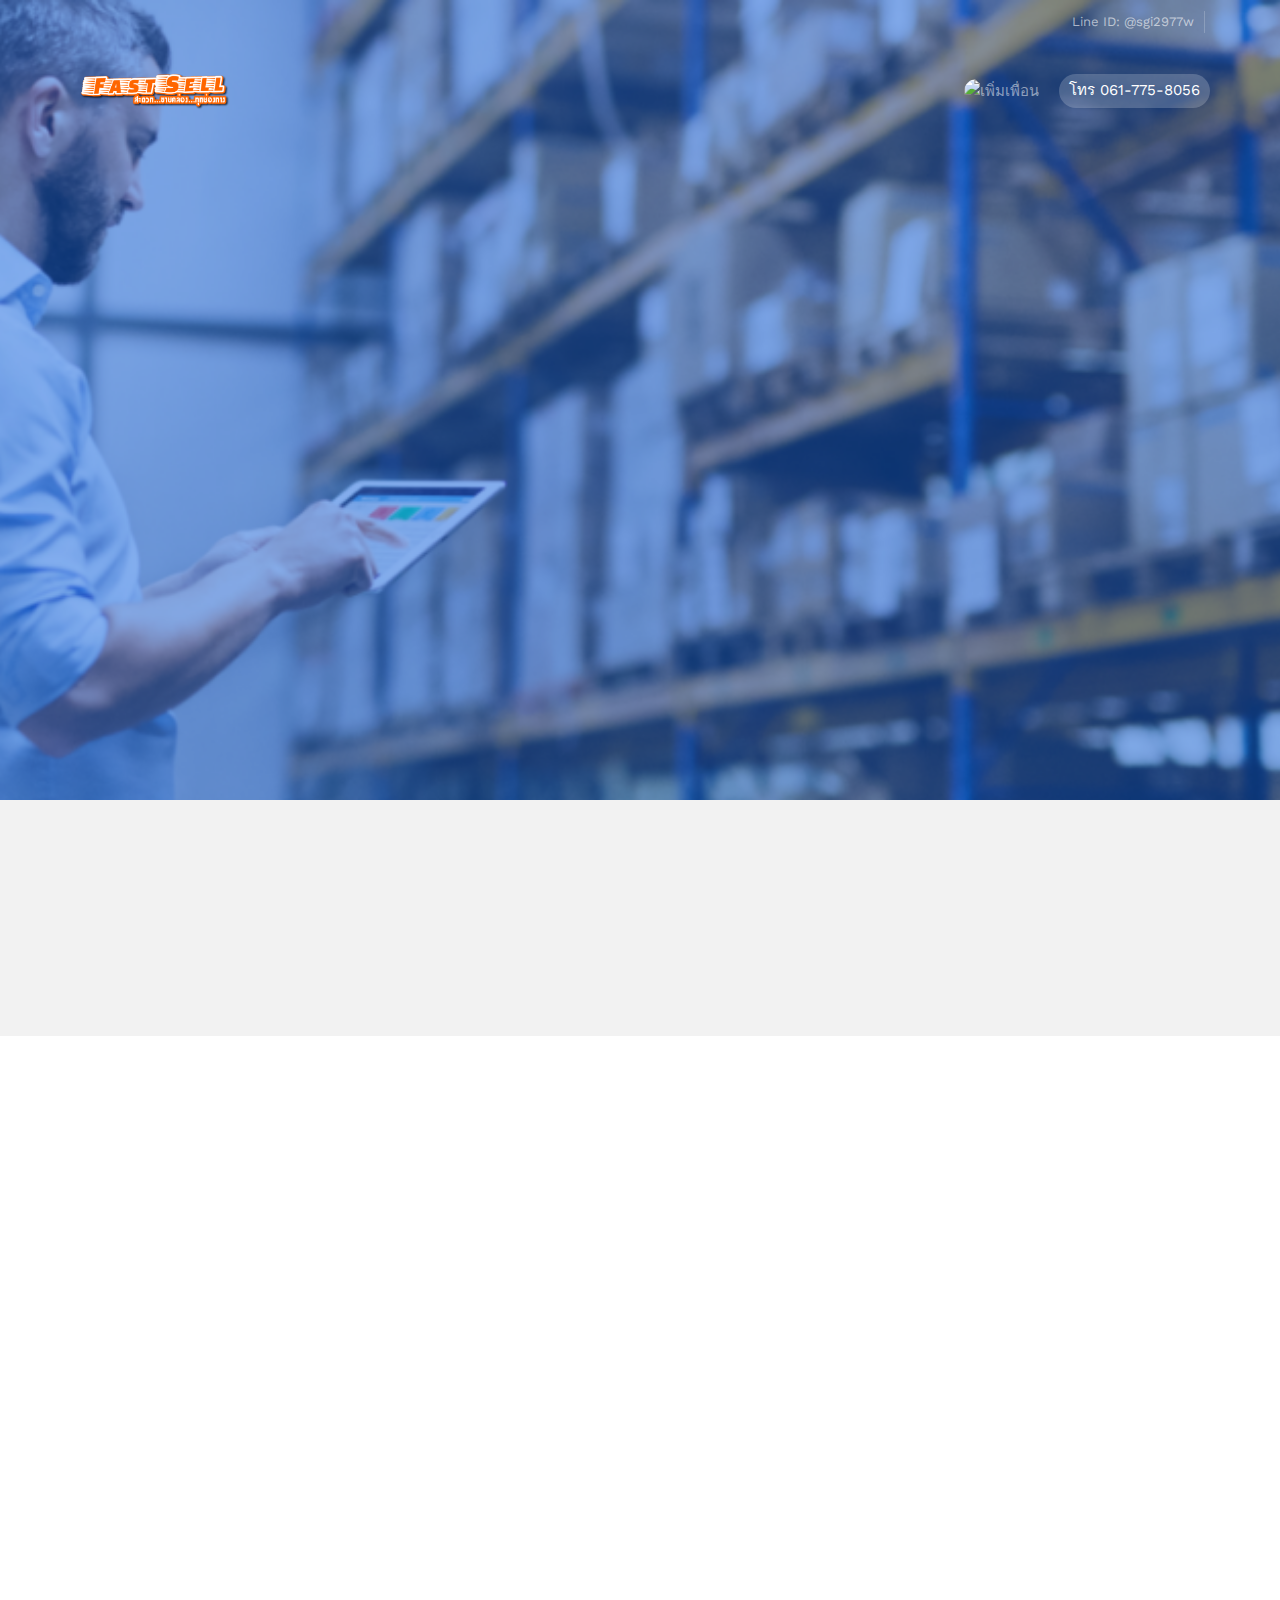
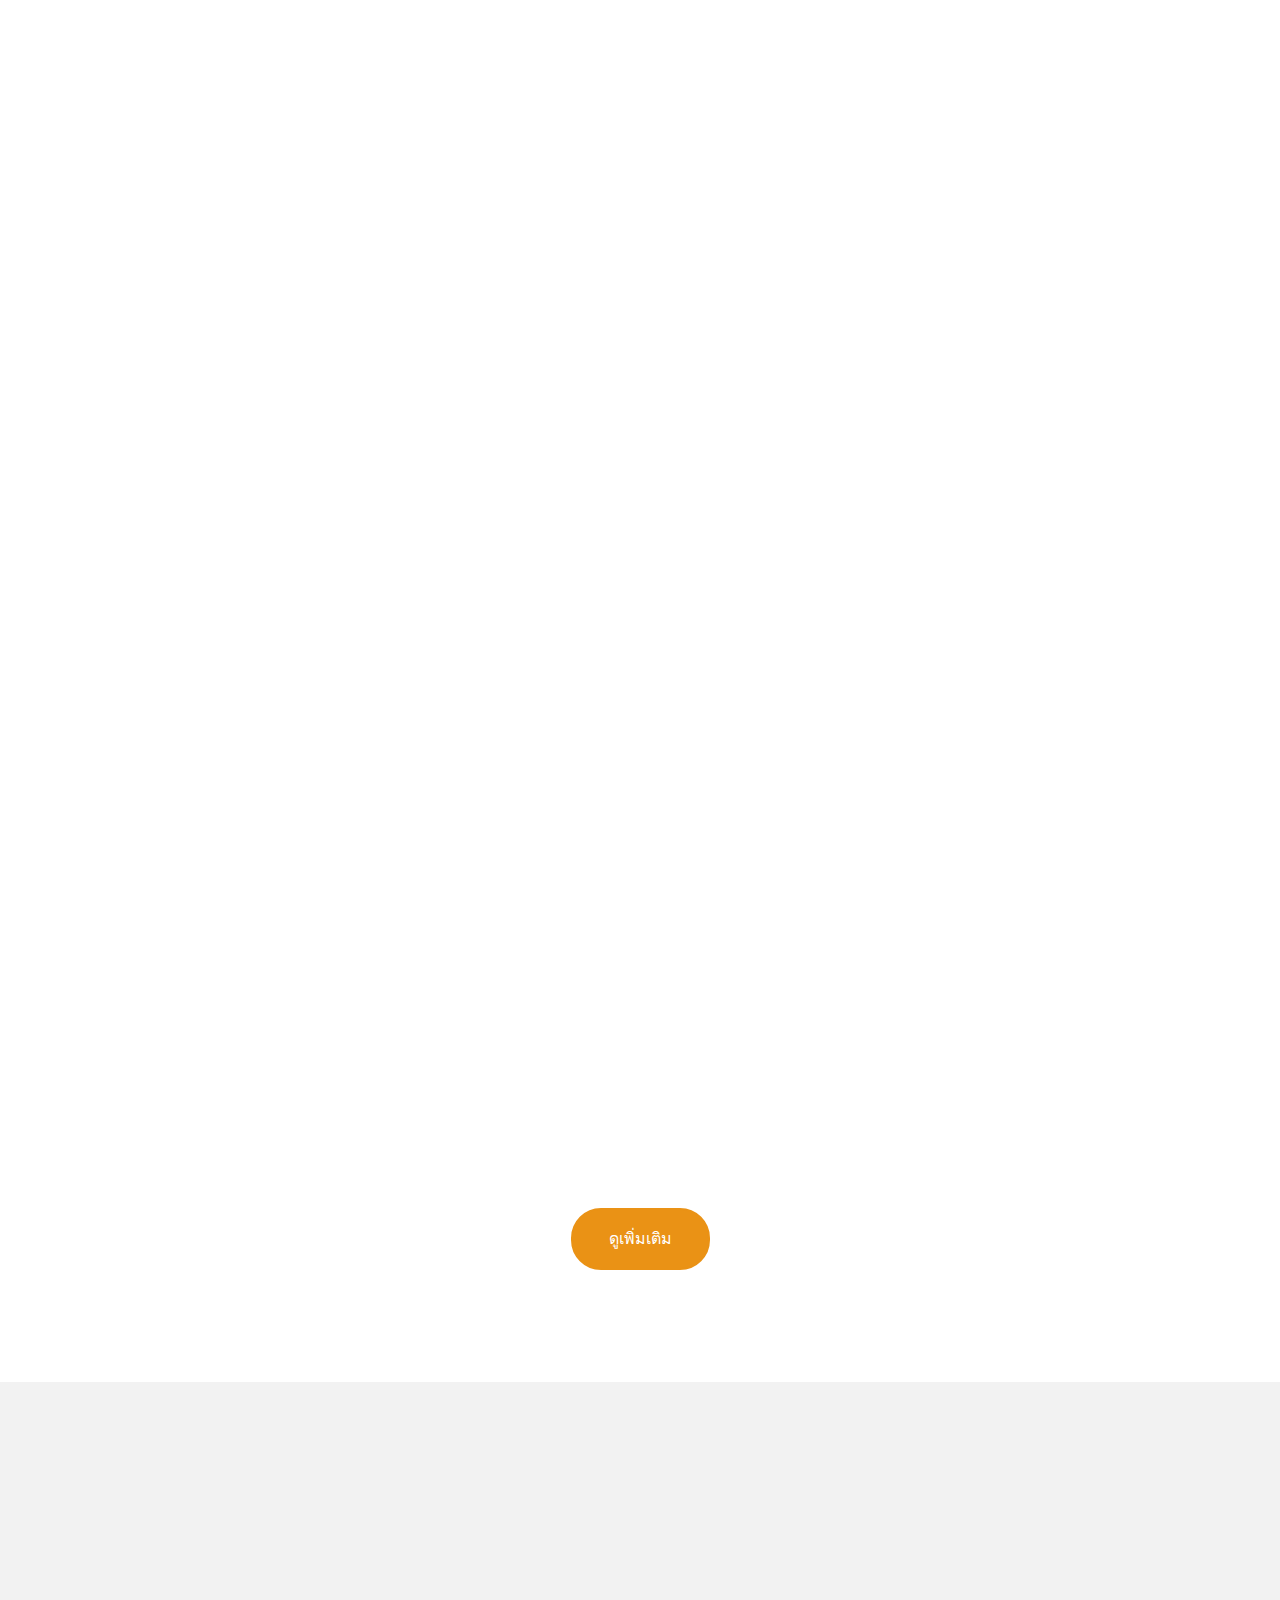
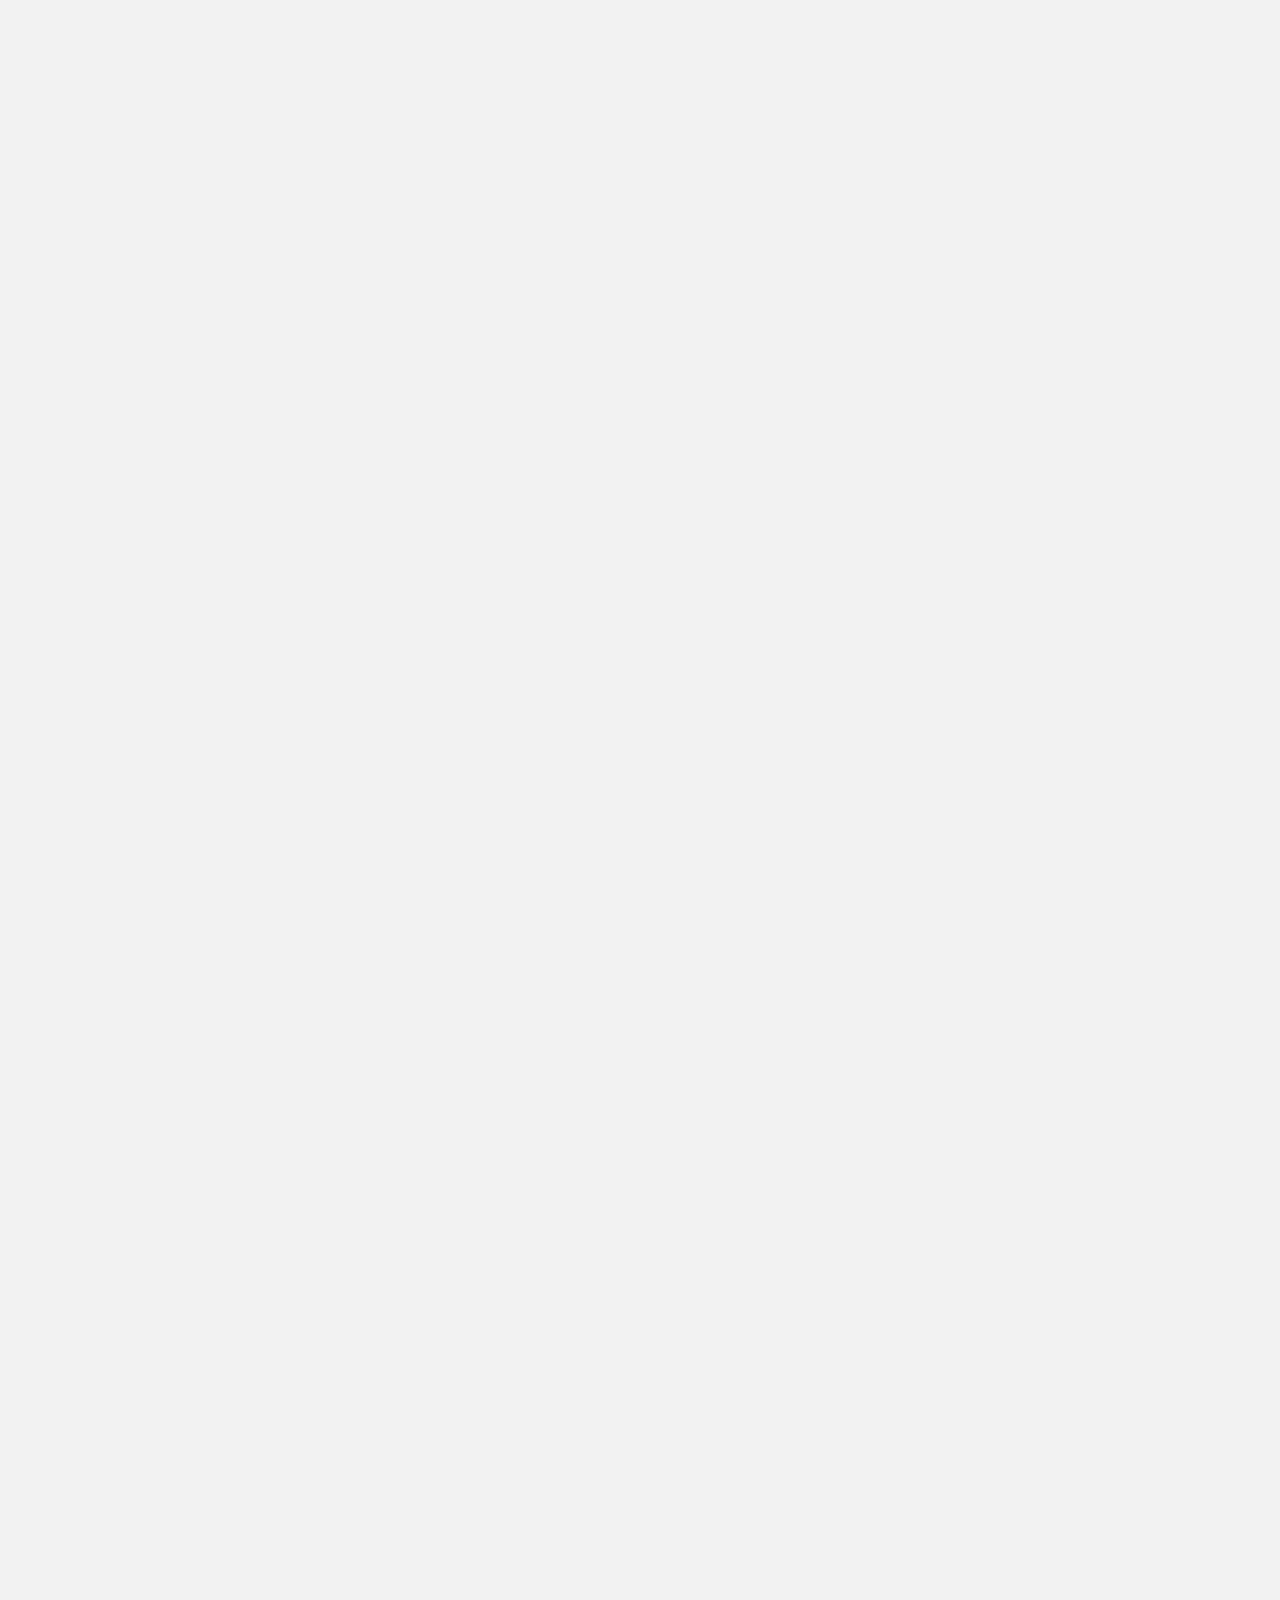
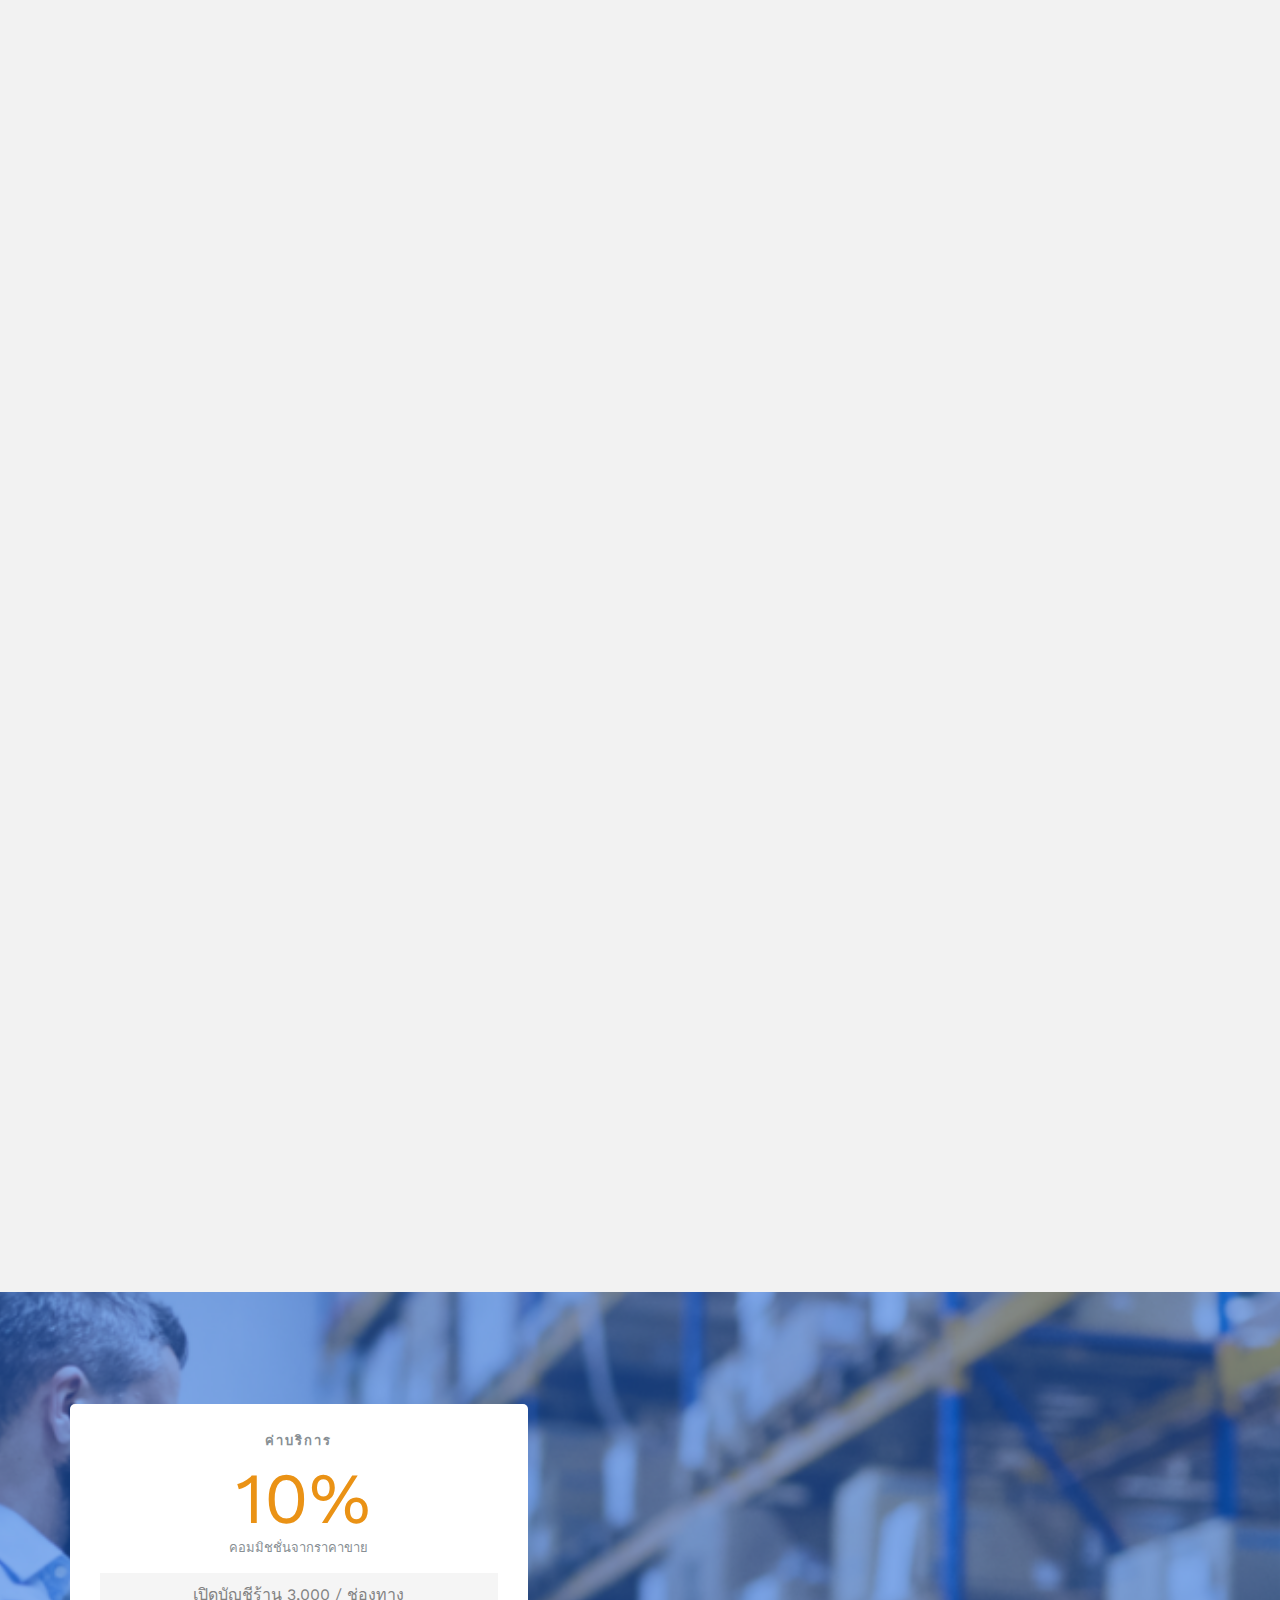
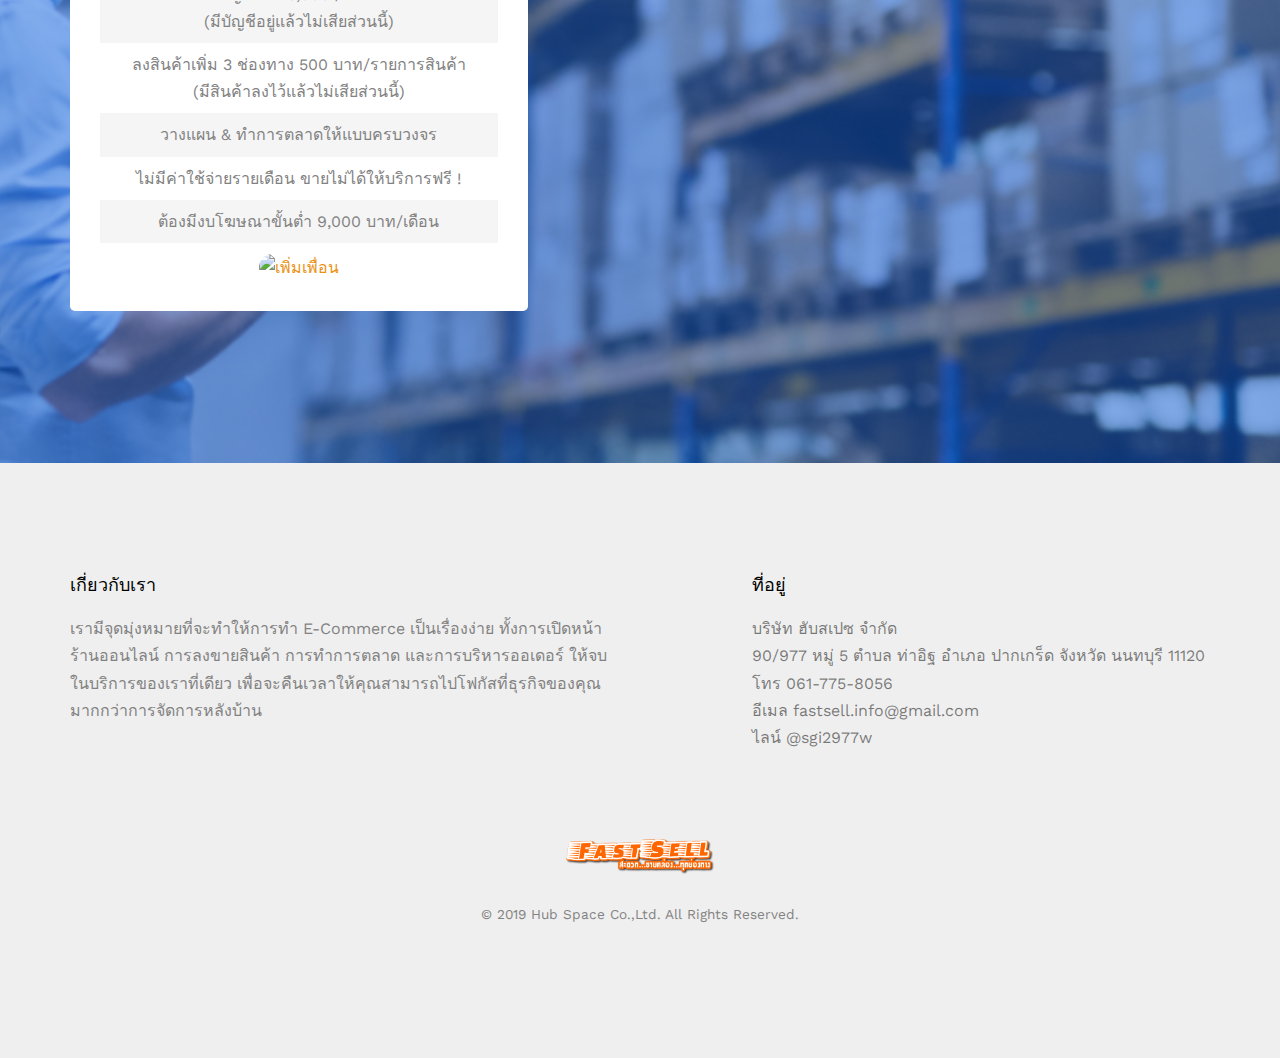
==== commit 691e36e6: "fixed pricing to be commisison" ====
--- a/index.html
+++ b/index.html
@@ -101,9 +101,8 @@
 						<div class="display-t">
 							<div class="display-tc animate-box" data-animate-effect="fadeIn">
 								<h1>รับทำ E-Commerce ครบวงจร สำหรับธุรกิจ SME</h1>
-								<h2>เปิดบัญชีร้านค้า ลงสินค้า <a href="#" target="_blank">วางแผนและทำการตลาดให้</a>
-									ที่คุณต้องทำคือจัดส่งสินค้าแค่นั้น !
-								</h2>
+								<h2>เปิดบัญชีร้านค้า ลงสินค้า บริหารออเดอร์ <a href="#"
+										target="_blank">วางแผนและทำการตลาดให้ !</a></h2>
 								<p>
 									<a href="https://line.me/R/ti/p/%40sgi2977w"><img class="line-add-btn" height="56"
 											border="0" alt="เพิ่มเพื่อน"
@@ -253,9 +252,9 @@
 					<div class="col-md-6 col-md-offset-3 text-center fh5co-heading">
 						<h2>บริการของเรา</h2>
 						<p>
-							เราให้บริการ One stop service ด้านการขายสินค้าออนไลน์ เราทำให้ตั้งแต่ หาลูกค้าให้
-							ทำการตลาดให้ โปรโมททุกช่องทาง ติดตั้งระบบขายสินค้าบน Shopee, Lazada, JD central
-							สิ่งที่คุณต้องทำมีเพียง ตอบลูกค้า กับ จัดส่งสินค้า!
+							เราให้บริการ One stop service ด้านการขายสินค้าบน Lazada, Shopee, JD Central
+							เราทำให้ตั้งแต่ วางแผนการตลาด ทำโฆษณา เปิดบัญชีร้าน ลงสินค้า ไปจนถึงบริหารจัดการออเดอร์
+							คุณเพียงแค่จัดส่งสินค้าเท่านั้นจริงๆ !
 						</p>
 					</div>
 				</div>
@@ -323,14 +322,16 @@
 						</div>
 						<div class="col-md-4 col-md-pull-7 animate-box">
 							<div class="mt">
-								<h3>เราหาลูกค้า - คุณรับออเดอร์</h3>
-								<p>ทีมเราทำการตลาดหาลูกค้าให้ ทีมของคุณเพียงตอบคำถามลูกค้า และ จัดส่งสินค้า แค่นั้นจริงๆ
-									!</p>
+								<h3>บริหารจัดการออเดอร์</h3>
+								<p>แจ้งให้ทีมคุณจัดส่งสินค้า พร้อมทำใบปะหน้าพัสดุ อัพเดทรหัสติดตามพัสดุ
+									ที่คุณต้องทำคือแพ็คและจัดส่งสินค้าเท่านั้นจริงๆ !</p>
 								<ul class="list-nav">
 									<li>
-										<i class="icon-check2"></i>เราทำการตลาดหาลูกค้า</li>
+										<i class="icon-check2"></i>บริหารออเดอร์
+									</li>
 									<li>
-										<i class="icon-check2"></i>คุณเพียงตอบคำถามลูกค้า และ จัดส่งสินค้า</li>
+										<i class="icon-check2"></i>คุณแค่จัดส่งสินค้า
+									</li>
 								</ul>
 							</div>
 						</div>
@@ -346,13 +347,15 @@
 					<div class="col-md-5">
 						<div class="price-box popular" style="background:white;">
 							<h2 class="pricing-plan pricing-plan-offer">ค่าบริการ</h2>
-							<div class="price"><sup class="currency"></sup>10%<small>/ ออเดอร์</small></div>
+							<div class="price"><sup class="currency"></sup>10%<small>คอมมิชชั่นจากราคาขาย</small></div>
 							<ul class="classes">
-								<li class="color">เปิดบัญชีร้านค้า 3,000 บาท/ช่องทาง</li>
-								<li>ลงสินค้า 3 ช่องทาง 500 บาท/รายการสินค้า</li>
+								<li class="color">เปิดบัญชีร้าน 3,000 / ช่องทาง<br>
+									(มีบัญชีอยู่แล้วไม่เสียส่วนนี้)</li>
+								<li>ลงสินค้าเพิ่ม 3 ช่องทาง 500 บาท/รายการสินค้า<br>
+									(มีสินค้าลงไว้แล้วไม่เสียส่วนนี้)</li>
 								<li class="color">วางแผน & ทำการตลาดให้แบบครบวงจร</li>
 								<li>ไม่มีค่าใช้จ่ายรายเดือน ขายไม่ได้ให้บริการฟรี !</li>
-								<li class="color">ต้องมีงบโฆษณาขั้นต่ำ 9,000 บาท/เดือน <br>(ขั้นต่ำ 6 เดือน)</li>
+								<li class="color">ต้องมีงบโฆษณาขั้นต่ำ 9,000 บาท/เดือน</li>
 							</ul>
 							<a href="https://line.me/R/ti/p/%40sgi2977w"><img class="line-add-btn" height="60"
 									border="0" alt="เพิ่มเพื่อน"
@@ -389,7 +392,7 @@
 							เพื่อจะคืนเวลาให้คุณสามารถไปโฟกัสที่ธุรกิจของคุณมากกว่าการจัดการหลังบ้าน
 						</p>
 					</div>
-					<div class="col-md-6 col-sm-4 col-xs-6 col-md-push-1">
+					<div class="col-md-6 col-md-push-1">
 						<h4>ที่อยู่</h4>
 						<ul class="fh5co-footer-links">
 							<li><a href="#">บริษัท ฮับสเปซ จำกัด</a></li>
